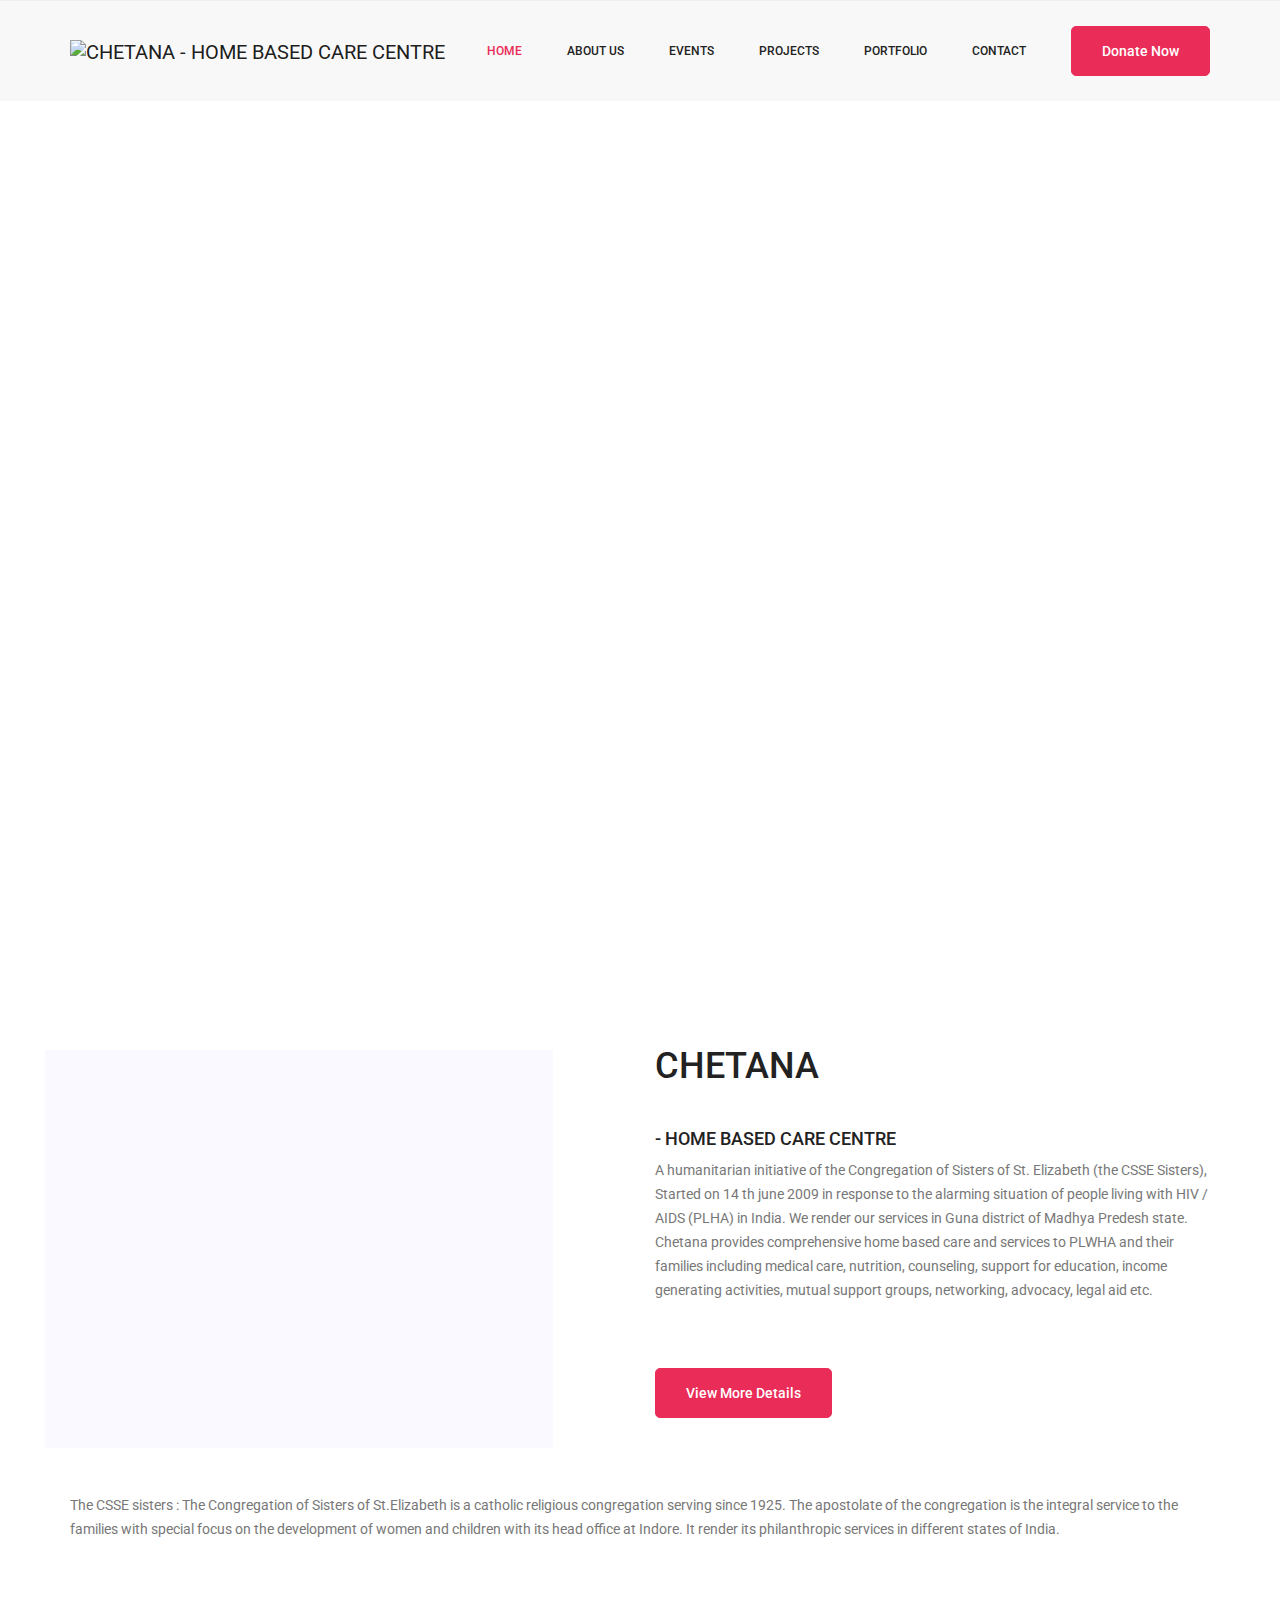
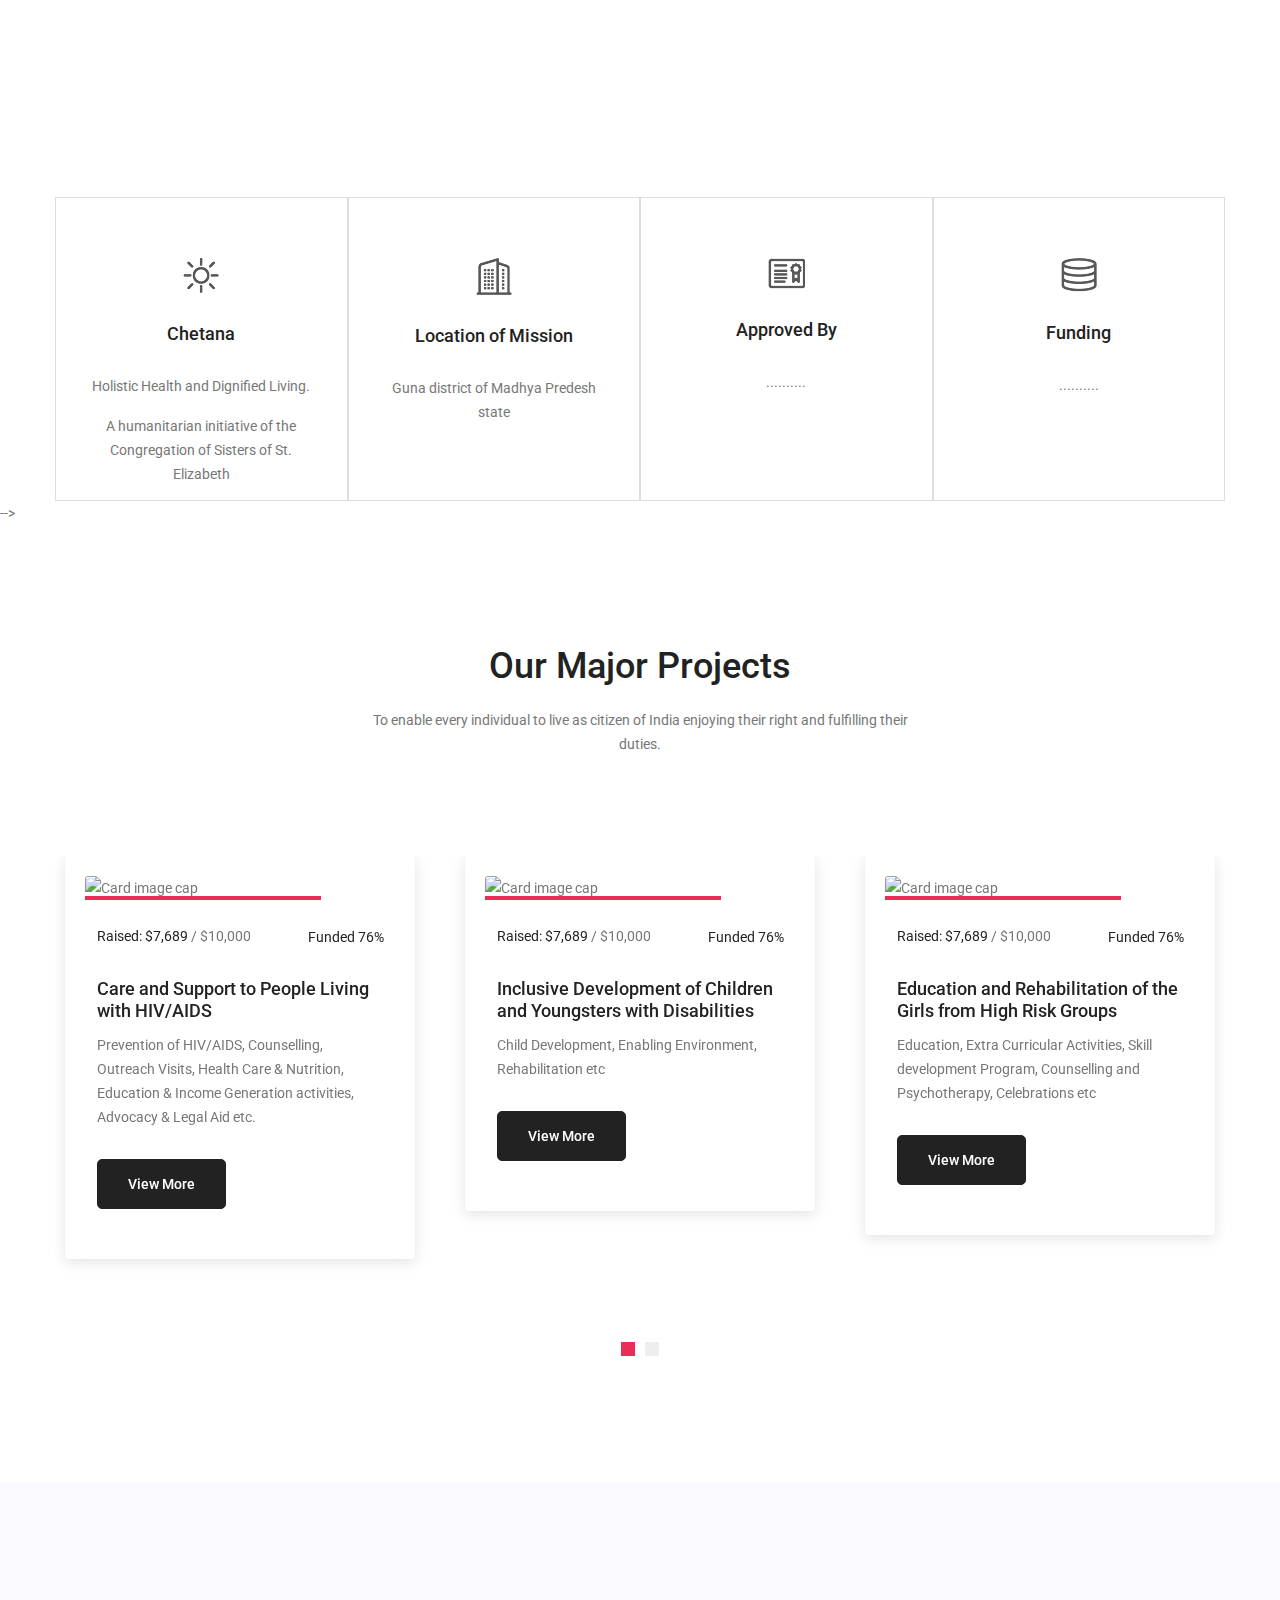
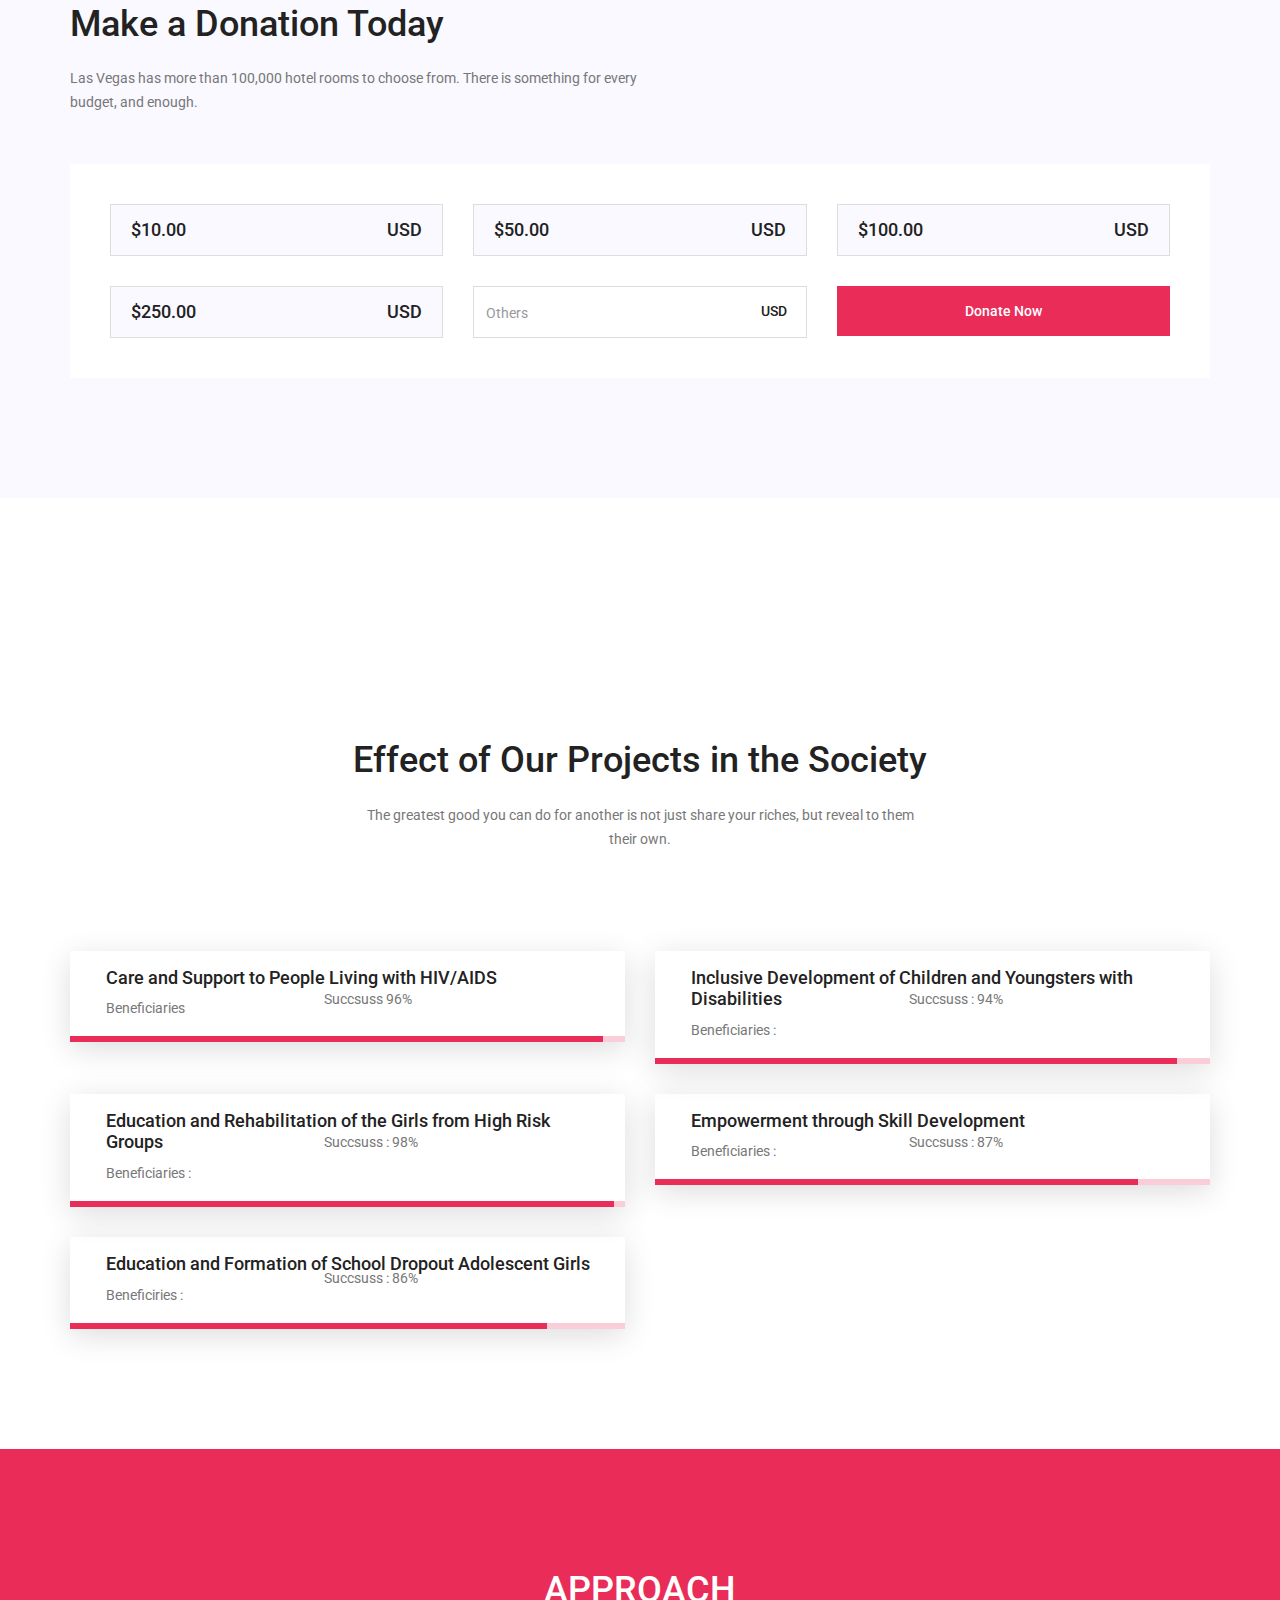
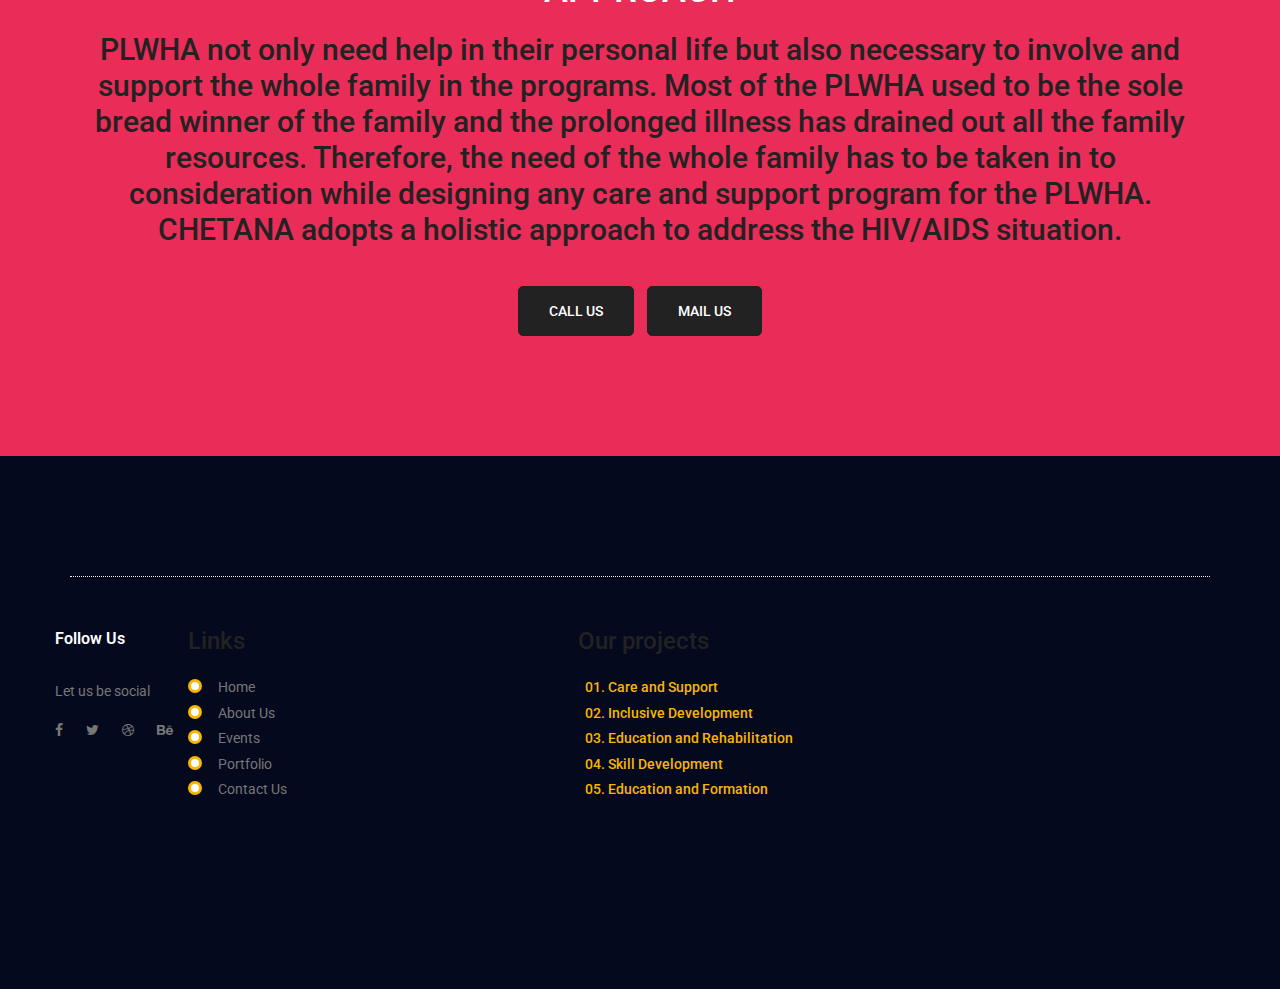
==== index.html @ d950e2f9 "Update index.html" ====
<!doctype html>
<html lang="en">

<head>
	<!-- Required meta tags -->
	<meta charset="utf-8">
	<meta name="viewport" content="width=device-width, initial-scale=1, shrink-to-fit=no">
	<link rel="icon" href="img/logo.jpg" type="image/png">
	<title>CHETANA - HOME BASED CARE CENTRE</title>
	<!-- Bootstrap CSS -->
	<link rel="stylesheet" href="css/bootstrap.css">
	<link rel="stylesheet" href="vendors/linericon/style.css">
	<link rel="stylesheet" href="css/font-awesome.min.css">
	<link rel="stylesheet" href="vendors/owl-carousel/owl.carousel.min.css">
	<link rel="stylesheet" href="vendors/lightbox/simpleLightbox.css">
	<link rel="stylesheet" href="vendors/nice-select/css/nice-select.css">
	<link rel="stylesheet" href="vendors/animate-css/animate.css">
	<link rel="stylesheet" href="vendors/jquery-ui/jquery-ui.css">
	<!-- main css -->
	<link rel="stylesheet" href="css/style.css">
	<link rel="stylesheet" href="css/responsive.css">
</head>

<body>


	<!--================Header Menu Area =================-->
	<header class="header_area">
		<div class="main_menu">
			<nav class="navbar navbar-expand-lg navbar-light">
				<div class="container">
					<!-- Brand and toggle get grouped for better mobile display -->
					<a class="navbar-brand logo_h" href="index.html">
						<img src="img/logo.jpg" alt="CHETANA - HOME BASED CARE CENTRE">
					</a>
					<button class="navbar-toggler" type="button" data-toggle="collapse" data-target="#navbarSupportedContent" aria-controls="navbarSupportedContent"
					 aria-expanded="false" aria-label="Toggle navigation">
						<span class="icon-bar"></span>
						<span class="icon-bar"></span>
						<span class="icon-bar"></span>
					</button>
					<!-- Collect the nav links, forms, and other content for toggling -->
					<div class="collapse navbar-collapse offset" id="navbarSupportedContent">
						<div class="row ml-0 w-100">
							<div class="col-lg-12 pr-0">
								<ul class="nav navbar-nav center_nav pull-right">
									<li class="nav-item active">
										<a class="nav-link" href="index.html">home</a>
									</li>
									<li class="nav-item ">
										<a class="nav-link" href="about.html">about us</a>
									</li>
									<li class="nav-item ">
										<a class="nav-link" href="events.html">events</a>
									</li>
									<li class="nav-item submenu dropdown">
										<a href="#" class="nav-link dropdown-toggle" data-toggle="dropdown" role="button" aria-haspopup="true" aria-expanded="false">Projects</a>
										<ul class="dropdown-menu">
											<li class="nav-item">
												<a class="nav-link" href="project1.html">Care and Support</a>
											</li>
											<li class="nav-item">
												<a class="nav-link" href="project2.html">Inclusive Development</a>
											</li>
											<li class="nav-item">
												<a class="nav-link" href="project3.html">Education and Rehabilitation</a>
											</li>
											<li class="nav-item">
												<a class="nav-link" href="project4.html">Skill Development</a>
											</li>
											<li class="nav-item">
												<a class="nav-link" href="project5.html">Education and Formation</a>
											</li>
										</ul>
									</li>
									<li class="nav-item">
										<a class="nav-link" href="gallery.html">portfolio</a>
									</li>
									<li class="nav-item">
										<a class="nav-link" href="contact.html">Contact</a>
									</li>
									<li class="nav-item">
										<a class="main_btn" href="donation.html">donate now</a>
									</li>
								</ul>
							</div>
						</div>
					</div>
				</div>
			</nav>
		</div>
	</header>
	<!--================Header Menu Area =================-->
	
	
	<!--================ Home Banner Area =================-->
    <section class="home_banner_area">
        
    </section>
    <!--================ End Home Banner Area =================-->

	
	
	
		<!--================ Start About Us Section =================-->
	<section class="about_us section_gap">
		<div class="container">
			<div class="row">
				<div class="col-lg-5">
					<div class="about_img">
						<img class="img-fluid" src="img/about-us.jpg" alt="">
					</div>
				</div>

				<div class="offset-lg-1 col-lg-6">
					<div class="content_wrapper">
						<h1>CHETANA</h1>
						<h4> - HOME BASED CARE CENTRE </h4>
						<p> A humanitarian initiative of the Congregation of Sisters of St. Elizabeth (the CSSE Sisters), Started on 14 th june 2009 in response to the alarming situation of people living with HIV / AIDS (PLHA) in India. We render our services in Guna district of Madhya Predesh state. Chetana provides comprehensive home based care and services to PLWHA and their families including medical care, nutrition, counseling, support for education, income generating activities, mutual support groups, networking, advocacy, legal aid etc.</p>
						<a href="#" class="main_btn">view more details</a>
					</div>
				</div>
			</div>

			<div class="row">
				<div class="col-lg-12">
					<div class="bottom_para">
						<p>The CSSE sisters : The Congregation of Sisters of St.Elizabeth is a catholic religious congregation serving since 1925. The apostolate of the congregation is the integral service to the families with special focus on the development of women and children with its head office at Indore. It render its philanthropic services in different states of India.</p>
					</div>
				</div>
			</div>
		</div>
	</section>
	<!--================ End About Us Area =================-->
	
	
	
	
<!--	


	<!--================ Start important-points section =================-->
	<section class="donation_details pad_top">
		<div class="container">
			<div class="row">
				<div class="col-lg-3 col-md-6 single_donation_box">
					<img src="img/icons/home1.png" alt="">
					<h4>Chetana</h4>
					<p> Holistic Health and Dignified Living. </p>
						
					<p> A humanitarian initiative of the Congregation of Sisters of St. Elizabeth </p>
				</div>
				<div class="col-lg-3 col-md-6 single_donation_box">
					<img src="img/icons/home3.png" alt="">
					<h4>Location of Mission </h4>
					<p>
						
						Guna district of Madhya Predesh state
					</p>
				</div>
				<div class="col-lg-3 col-md-6 single_donation_box">
					<img src="img/icons/home4.png" alt="">
					<h4>Approved By</h4>
					<p>
						..........
					</p>
				</div>
				<div class="col-lg-3 col-md-6 single_donation_box">
					<img src="img/icons/home2.png" alt="">
					<h4>Funding</h4>
					<p>
						..........
					</p>
				</div>
				
				
			</div>
		</div>
	</section>
	<!--================ End important-points section =================-->
	
	
	
	
-->	
	
	
	

	<!--================ Start Our Major Cause section =================-->
	<section class="our_major_cause section_gap">
		<div class="container">
			<div class="row justify-content-center section-title-wrap">
				<div class="col-lg-12">
					<h1>Our Major Projects</h1>
					<p> To enable every individual to live as citizen of India enjoying their right and fulfilling their duties.</p>
				</div>
			</div>

			<div class="row">
				<div id="our-major-cause" class="owl-carousel">
					<div class="card">
						<div class="card-body">
							<figure>
								<img class="card-img-top img-fluid" src="img/donation/d1.jpg" alt="Card image cap">
							</figure>
							<div class="progress">
								<div class="progress-bar" role="progressbar" aria-valuenow="76" aria-valuemin="0" aria-valuemax="100" style="width: 76%;">
									<span>Funded 76%</span>
								</div>
							</div>
							<div class="card_inner_body">
								<div class="card-body-top">
									<span>Raised: $7,689</span> / $10,000
								</div>
								<h4 class="card-title">Care and Support to People Living with HIV/AIDS</h4>
								<p class="card-text">Prevention of HIV/AIDS, Counselling, Outreach Visits, Health Care & Nutrition, Education & Income Generation activities, Advocacy & Legal Aid etc.</p>
								<a href="project1.html" class="main_btn2">View more</a>
							</div>
						</div>
					</div>

					<div class="card">
						<div class="card-body">
							<figure>
								<img class="card-img-top img-fluid" src="img/donation/d2.jpg" alt="Card image cap">
							</figure>
							<div class="progress">
								<div class="progress-bar" role="progressbar" aria-valuenow="76" aria-valuemin="0" aria-valuemax="100" style="width: 76%;">
									<span>Funded 76%</span>
								</div>
							</div>
							<div class="card_inner_body">
								<div class="card-body-top">
									<span>Raised: $7,689</span> / $10,000
								</div>
								<h4 class="card-title">Inclusive Development of Children and Youngsters with Disabilities</h4>
								<p class="card-text">Child Development, Enabling Environment, Rehabilitation etc</p>
								<a href="project2.html" class="main_btn2">View more</a>
							</div>
						</div>
					</div>

					<div class="card">
						<div class="card-body">
							<figure>
								<img class="card-img-top img-fluid" src="img/donation/d3.jpg" alt="Card image cap">
							</figure>
							<div class="progress">
								<div class="progress-bar" role="progressbar" aria-valuenow="76" aria-valuemin="0" aria-valuemax="100" style="width: 76%;">
									<span>Funded 76%</span>
								</div>
							</div>
							<div class="card_inner_body">
								<div class="card-body-top">
									<span>Raised: $7,689</span> / $10,000
								</div>
								<h4 class="card-title">Education and Rehabilitation of the Girls from High Risk Groups</h4>
								<p class="card-text">Education, Extra Curricular Activities, Skill development Program, Counselling and Psychotherapy, Celebrations etc</p>
								<a href="project3.html" class="main_btn2">View more</a>
							</div>
						</div>
					</div>

					<div class="card">
						<div class="card-body">
							<figure>
								<img class="card-img-top img-fluid" src="img/donation/d2.jpg" alt="Card image cap">
							</figure>
							<div class="progress">
								<div class="progress-bar" role="progressbar" aria-valuenow="76" aria-valuemin="0" aria-valuemax="100" style="width: 76%;">
									<span>Funded 76%</span>
								</div>
							</div>
							<div class="card_inner_body">
								<div class="card-body-top">
									<span>Raised: $7,689</span> / $10,000
								</div>
								<h4 class="card-title">Empowerment through Skill Development</h4>
								<p class="card-text">Garments Stitching, Non-woven Shopping Bag Making</p>
								<a href="project4.html" class="main_btn2">View more</a>
							</div>
						</div>
					</div>

					<div class="card">
						<div class="card-body">
							<figure>
								<img class="card-img-top img-fluid" src="img/donation/d3.jpg" alt="Card image cap">
							</figure>
							<div class="progress">
								<div class="progress-bar" role="progressbar" aria-valuenow="76" aria-valuemin="0" aria-valuemax="100" style="width: 76%;">
									<span>Funded 76%</span>
								</div>
							</div>
							<div class="card_inner_body">
								<div class="card-body-top">
									<span>Raised: $7,689</span> / $10,000
								</div>
								<h4 class="card-title"> Education and Formation of School Dropout Adolescent Girls</h4>
								<p class="card-text">Academic Education, Preparing for High School Certificate Examination, Education on Sexual and Reproductive Health etc.</p>
								<a href="project5.html" class="main_btn2">View more</a>
							</div>
						</div>
					</div>

				</div>
			</div>
		</div>
	</section>
	<!--================ Ens Our Major Cause section =================-->

	<!--================ Start Make Donation Area =================-->
	<section class="make_donation section_gap">
		<div class="container">
			<div class="row justify-content-start section-title-wrap">
				<div class="col-lg-12">
					<h1>Make a Donation Today</h1>
					<p>
						Las Vegas has more than 100,000 hotel rooms to choose from. There is something for every budget, and enough.
					</p>
				</div>
			</div>

			<div class="donate_now_wrapper">
				<form>
					<div class="row">
						<div class="col-lg-4">
							<div class="donate_box mb-30">
								<div class="form-check">
									<input type="radio" class="form-check-input" name="donation" id="ten_doller">
									<label class="form-check-label d-flex justify-content-between" for="ten_doller">
										<div class="label_text">
											$10.00
										</div>
										<div class="label_text">
											USD
										</div>
									</label>
								</div>
							</div>
						</div>

						<div class="col-lg-4">
							<div class="donate_box mb-30">
								<div class="form-check">
									<input type="radio" class="form-check-input" name="donation" id="fifty_doller">
									<label class="form-check-label d-flex justify-content-between" for="fifty_doller">
										<div class="label_text">
											$50.00
										</div>
										<div class="label_text">
											USD
										</div>
									</label>
								</div>
							</div>
						</div>

						<div class="col-lg-4">
							<div class="donate_box mb-30">
								<div class="form-check">
									<input type="radio" class="form-check-input" name="donation" id="hundred_doller">
									<label class="form-check-label d-flex justify-content-between" for="hundred_doller">
										<div class="label_text">
											$100.00
										</div>
										<div class="label_text">
											USD
										</div>
									</label>
								</div>
							</div>
						</div>

						<div class="col-lg-4">
							<div class="donate_box">
								<div class="form-check">
									<input type="radio" class="form-check-input" name="donation" id="two_fifty__doller">
									<label class="form-check-label d-flex justify-content-between" for="two_fifty__doller">
										<div class="label_text">
											$250.00
										</div>
										<div class="label_text">
											USD
										</div>
									</label>
								</div>
							</div>
						</div>

						<div class="col-lg-4">
							<div class="donate_box">
								<div class="form-group">
									<input type="text" placeholder="Others" onfocus="this.placeholder = ''" onblur="this.placeholder = 'Others'" class="form-control">
									<span class="fs-14">USD</span>
								</div>
							</div>
						</div>

						<div class="col-lg-4">
							<div class="donate_box">
								<button type="submit" class="main_btn w-100">donate now</button>
							</div>
						</div>
					</div>
				</form>
			</div>
		</div>
	</section>
	<!--================ End Make Donation Area =================-->

	<!--================ Start Clients Logo Area =================-->
	<section class="clients_logo_area section_gap">
		<div class="container">
			<div class="clients_slider owl-carousel">
				<div class="item">
					<img src="img/clients-logo/c-logo-1.png" alt="">
				</div>
				<div class="item">
					<img src="img/clients-logo/c-logo-2.png" alt="">
				</div>
				<div class="item">
					<img src="img/clients-logo/c-logo-3.png" alt="">
				</div>
				<div class="item">
					<img src="img/clients-logo/c-logo-4.png" alt="">
				</div>
				<div class="item">
					<img src="img/clients-logo/c-logo-5.png" alt="">
				</div>
			</div>
		</div>
	</section>
	<!--================ End Clients Logo Area =================-->

	<!--================ Support Campaign Area =================-->
	<section class="support_campaign pad_bottom">
		<div class="container">
			<div class="row justify-content-center section-title-wrap">
				<div class="col-lg-12">
					<h1>Effect of Our Projects in the Society</h1>
					<p>
						The greatest good you can do for another is not just share your riches, but reveal to them their own.
					</p>
				</div>
			</div>

			<div class="row">
				<div class="col-lg-6 mb-30">
					<div class="campaign_box">
						<div class="camppaign d-flex">
							<div class="img-box">
								<img class="img-fluid" src="img/donation/sc1.jpg" alt="">
							</div>

							<div>
								<h4> Care and Support to People Living with HIV/AIDS</h4>
								<span>Beneficiaries</span>
							</div>
						</div>

						<div class="progress">
							<div class="progress-bar" role="progressbar" aria-valuenow="96" aria-valuemin="0" aria-valuemax="100" style="width: 96%;">
								<span>Succsuss 96%</span>
							</div>
						</div>
					</div>
				</div>

				<div class="col-lg-6 mb-30">
					<div class="campaign_box">
						<div class="camppaign d-flex">
							<div class="img-box">
								<img class="img-fluid" src="img/donation/sc1.jpg" alt="">
							</div>

							<div>
								<h4>Inclusive Development of Children and Youngsters with Disabilities</h4>
								<span>Beneficiaries : </span>
							</div>
						</div>

						<div class="progress">
							<div class="progress-bar" role="progressbar" aria-valuenow="94" aria-valuemin="0" aria-valuemax="100" style="width: 94%;">
								<span>Succsuss : 94%</span>
							</div>
						</div>
					</div>
				</div>

				<div class="col-lg-6 mb-30">
					<div class="campaign_box">
						<div class="camppaign d-flex">
							<div class="img-box">
								<img class="img-fluid" src="img/donation/sc1.jpg" alt="">
							</div>

							<div>
								<h4> Education and Rehabilitation of the Girls from High Risk Groups</h4>
								<span>Beneficiaries : </span>
							</div>
						</div>

						<div class="progress">
							<div class="progress-bar" role="progressbar" aria-valuenow="98" aria-valuemin="0" aria-valuemax="100" style="width: 98%;">
								<span>Succsuss : 98%</span>
							</div>
						</div>
					</div>
				</div>

				<div class="col-lg-6 mb-30">
					<div class="campaign_box">
						<div class="camppaign d-flex">
							<div class="img-box">
								<img class="img-fluid" src="img/donation/sc1.jpg" alt="">
							</div>

							<div>
								<h4>Empowerment through Skill Development</h4>
								<span>Beneficiaries : </span>
							</div>
						</div>

						<div class="progress">
							<div class="progress-bar" role="progressbar" aria-valuenow="87" aria-valuemin="0" aria-valuemax="100" style="width: 87%;">
								<span>Succsuss : 87%</span>
							</div>
						</div>
					</div>
				</div>

				<div class="col-lg-6">
					<div class="campaign_box">
						<div class="camppaign d-flex">
							<div class="img-box">
								<img class="img-fluid" src="img/donation/sc1.jpg" alt="">
							</div>

							<div>
								<h4>Education and Formation of School Dropout Adolescent Girls</h4>
								<span>Beneficiries : </span>
							</div>
						</div>

						<div class="progress">
							<div class="progress-bar" role="progressbar" aria-valuenow="86" aria-valuemin="0" aria-valuemax="100" style="width: 86%;">
								<span>Succsuss : 86%</span>
							</div>
						</div>
					</div>
				</div>

				
			</div>
		</div>
	</section>
	<!--================ End Support Campaing Area =================-->

	<!--================ Start Experience Area =================-->
	<section class="experience_donation section_gap">
		<div class="container">
			<div class="row align-items-center justify-content-center">
				<div class="col-lg-12">
					<h1>APPROACH</h1>
					<h2>PLWHA not only need help in their personal life but also necessary to involve and support the whole family in the programs. Most of the PLWHA used to be the sole bread winner of the family and the prolonged illness has drained out all the family resources. Therefore, the need of the whole family has to be taken in to consideration while designing any care and support program for the PLWHA. CHETANA adopts a holistic approach to address the HIV/AIDS situation.</h2>
					<a href="tel://+917542224121" class="main_btn2 mr-10">CALL US</a>
					<a href="https://mail.google.com/mail/u/0/#inbox?compose=GTvVlcRwPxNtxpBFTHNcwwHHCzhjWhGSPmxNlHPHXwjPZkJdcCmKRbksMxdnGbtwwKLlNbVszBpDr" class="main_btn2">MAIL US</a>
				</div>
			</div>
		</div>
	</section>
	<!--================ End Experience Area =================-->

	<!--================ Start Footer Area  =================-->
	<footer class="footer-area section_gap">
		<div class="container">
			
			
			
			<div class="section-top-border">
				<div class="row">
					<div class="single-footer-widget f_social_wd">
						<h6 class="footer_title">Follow Us</h6>
						<p>Let us be social</p>
						<div class="f_social">
							<a href="#">
								<i class="fa fa-facebook"></i>
							</a>
							<a href="#">
								<i class="fa fa-twitter"></i>
							</a>
							<a href="#">
								<i class="fa fa-dribbble"></i>
							</a>
							<a href="#">
								<i class="fa fa-behance"></i>
							</a>
						</div>
					</div>
					<div class="col-lg-4 col-sm-6 mt-sm-30 typo-sec">
						<h3 class="mb-20 title_color">Links</h3>
						<div class="">
							<ul class="unordered-list">
								<li>Home</li>
								<li>About Us</li>
								<li>Events</li>
								
								<li>Portfolio</li>
								<li>Contact Us</li>
								
							</ul>
						</div>
					</div>
					<div class="col-lg-4 col-sm-6 mt-sm-30 typo-sec">
						<h3 class="mb-20 title_color">Our projects</h3>
						<div class="">
							<ol class="ordered-list">
								<li>
									Care and Support
								</li>
								<li>
									Inclusive Development
								</li>
								<li>
									Education and Rehabilitation
								</li>
								<li>
									Skill Development
								</li>
								<li>
									Education and Formation
								</li>
								
							</ol>
						</div>
					</div>
				</div>
			</div>
			
			
			
			
			
			
			
	</footer>
	<!--================ End Footer Area  =================-->



	<!-- Optional JavaScript -->
	<!-- jQuery first, then Popper.js, then Bootstrap JS -->
	<script src="js/jquery-3.2.1.min.js"></script>
	<script src="js/popper.js"></script>
	<script src="js/bootstrap.min.js"></script>
	<!-- <script src="vendors/lightbox/simpleLightbox.min.js"></script> -->
	<script src="vendors/nice-select/js/jquery.nice-select.min.js"></script>
	<!-- <script src="vendors/isotope/imagesloaded.pkgd.min.js"></script> -->
	<script src="vendors/isotope/isotope-min.js"></script>
	<script src="vendors/owl-carousel/owl.carousel.min.js"></script>
	<script src="js/jquery.ajaxchimp.min.js"></script>
	<!-- <script src="vendors/counter-up/jquery.waypoints.min.js"></script> -->
	<!-- <script src="vendors/flipclock/timer.js"></script> -->
	<!-- <script src="vendors/counter-up/jquery.counterup.js"></script> -->
	<script src="js/mail-script.js"></script>
	<script src="js/custom.js"></script>
</body>

</html>
---- vendors/linericon/style.css ----
@font-face {
	font-family: 'Linearicons-Free';
	src:url('fonts/Linearicons-Free.eot?w118d');
	src:url('fonts/Linearicons-Free.eot?#iefixw118d') format('embedded-opentype'),
		url('fonts/Linearicons-Free.woff2?w118d') format('woff2'),
		url('fonts/Linearicons-Free.woff?w118d') format('woff'),
		url('fonts/Linearicons-Free.ttf?w118d') format('truetype'),
		url('fonts/Linearicons-Free.svg?w118d#Linearicons-Free') format('svg');
	font-weight: normal;
	font-style: normal;
}

.lnr {
	font-family: 'Linearicons-Free';
	speak: none;
	font-style: normal;
	font-weight: normal;
	font-variant: normal;
	text-transform: none;
	line-height: 1;

	/* Better Font Rendering =========== */
	-webkit-font-smoothing: antialiased;
	-moz-osx-font-smoothing: grayscale;
}

.lnr-home:before {
	content: "\e800";
}
.lnr-apartment:before {
	content: "\e801";
}
.lnr-pencil:before {
	content: "\e802";
}
.lnr-magic-wand:before {
	content: "\e803";
}
.lnr-drop:before {
	content: "\e804";
}
.lnr-lighter:before {
	content: "\e805";
}
.lnr-poop:before {
	content: "\e806";
}
.lnr-sun:before {
	content: "\e807";
}
.lnr-moon:before {
	content: "\e808";
}
.lnr-cloud:before {
	content: "\e809";
}
.lnr-cloud-upload:before {
	content: "\e80a";
}
.lnr-cloud-download:before {
	content: "\e80b";
}
.lnr-cloud-sync:before {
	content: "\e80c";
}
.lnr-cloud-check:before {
	content: "\e80d";
}
.lnr-database:before {
	content: "\e80e";
}
.lnr-lock:before {
	content: "\e80f";
}
.lnr-cog:before {
	content: "\e810";
}
.lnr-trash:before {
	content: "\e811";
}
.lnr-dice:before {
	content: "\e812";
}
.lnr-heart:before {
	content: "\e813";
}
.lnr-star:before {
	content: "\e814";
}
.lnr-star-half:before {
	content: "\e815";
}
.lnr-star-empty:before {
	content: "\e816";
}
.lnr-flag:before {
	content: "\e817";
}
.lnr-envelope:before {
	content: "\e818";
}
.lnr-paperclip:before {
	content: "\e819";
}
.lnr-inbox:before {
	content: "\e81a";
}
.lnr-eye:before {
	content: "\e81b";
}
.lnr-printer:before {
	content: "\e81c";
}
.lnr-file-empty:before {
	content: "\e81d";
}
.lnr-file-add:before {
	content: "\e81e";
}
.lnr-enter:before {
	content: "\e81f";
}
.lnr-exit:before {
	content: "\e820";
}
.lnr-graduation-hat:before {
	content: "\e821";
}
.lnr-license:before {
	content: "\e822";
}
.lnr-music-note:before {
	content: "\e823";
}
.lnr-film-play:before {
	content: "\e824";
}
.lnr-camera-video:before {
	content: "\e825";
}
.lnr-camera:before {
	content: "\e826";
}
.lnr-picture:before {
	content: "\e827";
}
.lnr-book:before {
	content: "\e828";
}
.lnr-bookmark:before {
	content: "\e829";
}
.lnr-user:before {
	content: "\e82a";
}
.lnr-users:before {
	content: "\e82b";
}
.lnr-shirt:before {
	content: "\e82c";
}
.lnr-store:before {
	content: "\e82d";
}
.lnr-cart:before {
	content: "\e82e";
}
.lnr-tag:before {
	content: "\e82f";
}
.lnr-phone-handset:before {
	content: "\e830";
}
.lnr-phone:before {
	content: "\e831";
}
.lnr-pushpin:before {
	content: "\e832";
}
.lnr-map-marker:before {
	content: "\e833";
}
.lnr-map:before {
	content: "\e834";
}
.lnr-location:before {
	content: "\e835";
}
.lnr-calendar-full:before {
	content: "\e836";
}
.lnr-keyboard:before {
	content: "\e837";
}
.lnr-spell-check:before {
	content: "\e838";
}
.lnr-screen:before {
	content: "\e839";
}
.lnr-smartphone:before {
	content: "\e83a";
}
.lnr-tablet:before {
	content: "\e83b";
}
.lnr-laptop:before {
	content: "\e83c";
}
.lnr-laptop-phone:before {
	content: "\e83d";
}
.lnr-power-switch:before {
	content: "\e83e";
}
.lnr-bubble:before {
	content: "\e83f";
}
.lnr-heart-pulse:before {
	content: "\e840";
}
.lnr-construction:before {
	content: "\e841";
}
.lnr-pie-chart:before {
	content: "\e842";
}
.lnr-chart-bars:before {
	content: "\e843";
}
.lnr-gift:before {
	content: "\e844";
}
.lnr-diamond:before {
	content: "\e845";
}
.lnr-linearicons:before {
	content: "\e846";
}
.lnr-dinner:before {
	content: "\e847";
}
.lnr-coffee-cup:before {
	content: "\e848";
}
.lnr-leaf:before {
	content: "\e849";
}
.lnr-paw:before {
	content: "\e84a";
}
.lnr-rocket:before {
	content: "\e84b";
}
.lnr-briefcase:before {
	content: "\e84c";
}
.lnr-bus:before {
	content: "\e84d";
}
.lnr-car:before {
	content: "\e84e";
}
.lnr-train:before {
	content: "\e84f";
}
.lnr-bicycle:before {
	content: "\e850";
}
.lnr-wheelchair:before {
	content: "\e851";
}
.lnr-select:before {
	content: "\e852";
}
.lnr-earth:before {
	content: "\e853";
}
.lnr-smile:before {
	content: "\e854";
}
.lnr-sad:before {
	content: "\e855";
}
.lnr-neutral:before {
	content: "\e856";
}
.lnr-mustache:before {
	content: "\e857";
}
.lnr-alarm:before {
	content: "\e858";
}
.lnr-bullhorn:before {
	content: "\e859";
}
.lnr-volume-high:before {
	content: "\e85a";
}
.lnr-volume-medium:before {
	content: "\e85b";
}
.lnr-volume-low:before {
	content: "\e85c";
}
.lnr-volume:before {
	content: "\e85d";
}
.lnr-mic:before {
	content: "\e85e";
}
.lnr-hourglass:before {
	content: "\e85f";
}
.lnr-undo:before {
	content: "\e860";
}
.lnr-redo:before {
	content: "\e861";
}
.lnr-sync:before {
	content: "\e862";
}
.lnr-history:before {
	content: "\e863";
}
.lnr-clock:before {
	content: "\e864";
}
.lnr-download:before {
	content: "\e865";
}
.lnr-upload:before {
	content: "\e866";
}
.lnr-enter-down:before {
	content: "\e867";
}
.lnr-exit-up:before {
	content: "\e868";
}
.lnr-bug:before {
	content: "\e869";
}
.lnr-code:before {
	content: "\e86a";
}
.lnr-link:before {
	content: "\e86b";
}
.lnr-unlink:before {
	content: "\e86c";
}
.lnr-thumbs-up:before {
	content: "\e86d";
}
.lnr-thumbs-down:before {
	content: "\e86e";
}
.lnr-magnifier:before {
	content: "\e86f";
}
.lnr-cross:before {
	content: "\e870";
}
.lnr-menu:before {
	content: "\e871";
}
.lnr-list:before {
	content: "\e872";
}
.lnr-chevron-up:before {
	content: "\e873";
}
.lnr-chevron-down:before {
	content: "\e874";
}
.lnr-chevron-left:before {
	content: "\e875";
}
.lnr-chevron-right:before {
	content: "\e876";
}
.lnr-arrow-up:before {
	content: "\e877";
}
.lnr-arrow-down:before {
	content: "\e878";
}
.lnr-arrow-left:before {
	content: "\e879";
}
.lnr-arrow-right:before {
	content: "\e87a";
}
.lnr-move:before {
	content: "\e87b";
}
.lnr-warning:before {
	content: "\e87c";
}
.lnr-question-circle:before {
	content: "\e87d";
}
.lnr-menu-circle:before {
	content: "\e87e";
}
.lnr-checkmark-circle:before {
	content: "\e87f";
}
.lnr-cross-circle:before {
	content: "\e880";
}
.lnr-plus-circle:before {
	content: "\e881";
}
.lnr-circle-minus:before {
	content: "\e882";
}
.lnr-arrow-up-circle:before {
	content: "\e883";
}
.lnr-arrow-down-circle:before {
	content: "\e884";
}
.lnr-arrow-left-circle:before {
	content: "\e885";
}
.lnr-arrow-right-circle:before {
	content: "\e886";
}
.lnr-chevron-up-circle:before {
	content: "\e887";
}
.lnr-chevron-down-circle:before {
	content: "\e888";
}
.lnr-chevron-left-circle:before {
	content: "\e889";
}
.lnr-chevron-right-circle:before {
	content: "\e88a";
}
.lnr-crop:before {
	content: "\e88b";
}
.lnr-frame-expand:before {
	content: "\e88c";
}
.lnr-frame-contract:before {
	content: "\e88d";
}
.lnr-layers:before {
	content: "\e88e";
}
.lnr-funnel:before {
	content: "\e88f";
}
.lnr-text-format:before {
	content: "\e890";
}
.lnr-text-format-remove:before {
	content: "\e891";
}
.lnr-text-size:before {
	content: "\e892";
}
.lnr-bold:before {
	content: "\e893";
}
.lnr-italic:before {
	content: "\e894";
}
.lnr-underline:before {
	content: "\e895";
}
.lnr-strikethrough:before {
	content: "\e896";
}
.lnr-highlight:before {
	content: "\e897";
}
.lnr-text-align-left:before {
	content: "\e898";
}
.lnr-text-align-center:before {
	content: "\e899";
}
.lnr-text-align-right:before {
	content: "\e89a";
}
.lnr-text-align-justify:before {
	content: "\e89b";
}
.lnr-line-spacing:before {
	content: "\e89c";
}
.lnr-indent-increase:before {
	content: "\e89d";
}
.lnr-indent-decrease:before {
	content: "\e89e";
}
.lnr-pilcrow:before {
	content: "\e89f";
}
.lnr-direction-ltr:before {
	content: "\e8a0";
}
.lnr-direction-rtl:before {
	content: "\e8a1";
}
.lnr-page-break:before {
	content: "\e8a2";
}
.lnr-sort-alpha-asc:before {
	content: "\e8a3";
}
.lnr-sort-amount-asc:before {
	content: "\e8a4";
}
.lnr-hand:before {
	content: "\e8a5";
}
.lnr-pointer-up:before {
	content: "\e8a6";
}
.lnr-pointer-right:before {
	content: "\e8a7";
}
.lnr-pointer-down:before {
	content: "\e8a8";
}
.lnr-pointer-left:before {
	content: "\e8a9";
}
---- vendors/lightbox/simpleLightbox.css ----
.slbOverlay, .slbWrapOuter, .slbWrap {
  position: fixed;
  top: 0;
  right: 0;
  bottom: 0;
  left: 0;
}

.slbOverlay {
  overflow: hidden;
  z-index: 2000;
  background-color: #000;
  opacity: 0.7;
  filter: alpha(opacity=70);
  -webkit-animation: slbOverlay 0.5s;
  -moz-animation: slbOverlay 0.5s;
  animation: slbOverlay 0.5s;
}

.slbWrapOuter {
  overflow-x: hidden;
  overflow-y: auto;
  z-index: 2010;
}

.slbWrap {
  position: absolute;
  text-align: center;
}

.slbWrap:before {
  content: "";
  display: inline-block;
  height: 100%;
  vertical-align: middle;
}

.slbContentOuter {
  display: inline-block;
  vertical-align: middle;
  margin: 0px auto;
  padding: 0 1em;
  box-sizing: border-box;
  z-index: 2020;
  text-align: left;
  max-width: 100%;
}

.slbContentEl .slbContentOuter {
  padding: 5em 1em;
}

.slbContent {
  position: relative;
}

.slbContentEl .slbContent {
  -webkit-animation: slbEnter 0.3s;
  -moz-animation: slbEnter 0.3s;
  animation: slbEnter 0.3s;
  background-color: #fff;
  box-shadow: 0 0.2em 1em rgba(0, 0, 0, 0.4);
}

.slbImageWrap {
  -webkit-animation: slbEnter 0.3s;
  -moz-animation: slbEnter 0.3s;
  animation: slbEnter 0.3s;
  position: relative;
}

.slbImageWrap:after {
  content: "";
  position: absolute;
  left: 0;
  right: 0;
  top: 5em;
  bottom: 5em;
  display: block;
  z-index: -1;
  box-shadow: 0 0.2em 1em rgba(0, 0, 0, 0.6);
  background-color: #FFF;
}

.slbImage {
  width: auto;
  max-width: 100%;
  height: auto;
  display: block;
  line-height: 0;
  box-sizing: border-box;
  padding: 5em 0;
  margin: 0 auto;
}

.slbCaption {
  display: inline-block;
  max-width: 100%;
  overflow: hidden;
  text-overflow: ellipsis;
  white-space: nowrap;
  word-wrap: normal;
  font-size: 1.4em;
  position: absolute;
  left: 0;
  right: 0;
  bottom: 0;
  padding: 0.71429em 0;
  color: #fff;
  color: rgba(255, 255, 255, 0.7);
  text-align: center;
}

.slbCloseBtn, .slbArrow {
  margin: 0;
  padding: 0;
  border: 0;
  cursor: pointer;
  background: none;
}

.slbCloseBtn::-moz-focus-inner, .slbArrow::-moz-focus-inner {
  padding: 0;
  border: 0;
}

.slbCloseBtn:hover, .slbArrow:hover {
  opacity: 0.5;
}

.slbCloseBtn:active, .slbArrow:active {
  opacity: 0.8;
}

.slbCloseBtn {
  -webkit-animation: slbEnter 0.3s;
  -moz-animation: slbEnter 0.3s;
  animation: slbEnter 0.3s;
  font-size: 3em;
  width: 1.66667em;
  height: 1.66667em;
  line-height: 1.66667em;
  position: absolute;
  right: -0.33333em;
  top: 0;
  color: #fff;
  color: rgba(255, 255, 255, 0.7);
  text-align: center;
    outline: none;
    box-shadow: none;
}

.slbLoading .slbCloseBtn {
  display: none;
}

.slbLoadingText {
  font-size: 1.4em;
  color: #fff;
  color: rgba(255, 255, 255, 0.9);
}

.slbArrows {
  position: fixed;
  top: 50%;
  left: 0;
  right: 0;
}

.slbLoading .slbArrows {
  display: none;
}

.slbArrow {
  position: absolute;
  top: 50%;
  margin-top: -5em;
  width: 5em;
  height: 10em;
  opacity: 0.7;
  text-indent: -999em;
  overflow: hidden;
    outline: none;
    box-shadow: none;
}

.slbArrow:before {
  content: "";
  position: absolute;
  top: 50%;
  left: 50%;
  margin: -0.8em 0 0 -0.8em;
  border: 0.8em solid transparent;
}

.slbArrow.next {
  right: 0;
}

.slbArrow.next:before {
  border-left-color: #fff;
}

.slbArrow.prev {
  left: 0;
}

.slbArrow.prev:before {
  border-right-color: #fff;
}

.slbIframeCont {
  width: 80em;
  height: 0;
  overflow: hidden;
  padding-top: 56.25%;
  margin: 5em 0;
}

.slbIframe {
  position: absolute;
  top: 0;
  left: 0;
  width: 100%;
  height: 100%;
  box-shadow: 0 0.2em 1em rgba(0, 0, 0, 0.6);
  background: #000;
}

@-webkit-keyframes slbOverlay {
  from {
    opacity: 0;
  }
  to {
    opacity: 0.7;
  }
}

@-moz-keyframes slbOverlay {
  from {
    opacity: 0;
  }
  to {
    opacity: 0.7;
  }
}

@keyframes slbOverlay {
  from {
    opacity: 0;
  }
  to {
    opacity: 0.7;
  }
}

@-webkit-keyframes slbEnter {
  from {
    opacity: 0;
    -webkit-transform: translate3d(0, -1em, 0);
  }
  to {
    opacity: 1;
    -webkit-transform: translate3d(0, 0, 0);
  }
}

@-moz-keyframes slbEnter {
  from {
    opacity: 0;
    -moz-transform: translate3d(0, -1em, 0);
  }
  to {
    opacity: 1;
    -moz-transform: translate3d(0, 0, 0);
  }
}

@keyframes slbEnter {
  from {
    opacity: 0;
    -webkit-transform: translate3d(0, -1em, 0);
    -moz-transform: translate3d(0, -1em, 0);
    -ms-transform: translate3d(0, -1em, 0);
    -o-transform: translate3d(0, -1em, 0);
    transform: translate3d(0, -1em, 0);
  }
  to {
    opacity: 1;
    -webkit-transform: translate3d(0, 0, 0);
    -moz-transform: translate3d(0, 0, 0);
    -ms-transform: translate3d(0, 0, 0);
    -o-transform: translate3d(0, 0, 0);
    transform: translate3d(0, 0, 0);
  }
}
---- vendors/nice-select/css/nice-select.css ----
.nice-select {
  -webkit-tap-highlight-color: transparent;
  background-color: #fff;
  border-radius: 5px;
  border: solid 1px #e8e8e8;
  box-sizing: border-box;
  clear: both;
  cursor: pointer;
  display: block;
  float: left;
  font-family: inherit;
  font-size: 14px;
  font-weight: normal;
  height: 42px;
  line-height: 40px;
  outline: none;
  padding-left: 18px;
  padding-right: 30px;
  position: relative;
  text-align: left !important;
  -webkit-transition: all 0.2s ease-in-out;
  transition: all 0.2s ease-in-out;
  -webkit-user-select: none;
     -moz-user-select: none;
      -ms-user-select: none;
          user-select: none;
  white-space: nowrap;
  width: auto; }
  .nice-select:hover {
    border-color: #dbdbdb; }
  .nice-select:active, .nice-select.open, .nice-select:focus {
    border-color: #999; }
  .nice-select:after {
    border-bottom: 2px solid #999;
    border-right: 2px solid #999;
    content: '';
    display: block;
    height: 5px;
    margin-top: -4px;
    pointer-events: none;
    position: absolute;
    right: 12px;
    top: 50%;
    -webkit-transform-origin: 66% 66%;
        -ms-transform-origin: 66% 66%;
            transform-origin: 66% 66%;
    -webkit-transform: rotate(45deg);
        -ms-transform: rotate(45deg);
            transform: rotate(45deg);
    -webkit-transition: all 0.15s ease-in-out;
    transition: all 0.15s ease-in-out;
    width: 5px; }
  .nice-select.open:after {
    -webkit-transform: rotate(-135deg);
        -ms-transform: rotate(-135deg);
            transform: rotate(-135deg); }
  .nice-select.open .list {
    opacity: 1;
    pointer-events: auto;
    -webkit-transform: scale(1) translateY(0);
        -ms-transform: scale(1) translateY(0);
            transform: scale(1) translateY(0); }
  .nice-select.disabled {
    border-color: #ededed;
    color: #999;
    pointer-events: none; }
    .nice-select.disabled:after {
      border-color: #cccccc; }
  .nice-select.wide {
    width: 100%; }
    .nice-select.wide .list {
      left: 0 !important;
      right: 0 !important; }
  .nice-select.right {
    float: right; }
    .nice-select.right .list {
      left: auto;
      right: 0; }
  .nice-select.small {
    font-size: 12px;
    height: 36px;
    line-height: 34px; }
    .nice-select.small:after {
      height: 4px;
      width: 4px; }
    .nice-select.small .option {
      line-height: 34px;
      min-height: 34px; }
  .nice-select .list {
    background-color: #fff;
    border-radius: 5px;
    box-shadow: 0 0 0 1px rgba(68, 68, 68, 0.11);
    box-sizing: border-box;
    margin-top: 4px;
    opacity: 0;
    overflow: hidden;
    padding: 0;
    pointer-events: none;
    position: absolute;
    top: 100%;
    left: 0;
    -webkit-transform-origin: 50% 0;
        -ms-transform-origin: 50% 0;
            transform-origin: 50% 0;
    -webkit-transform: scale(0.75) translateY(-21px);
        -ms-transform: scale(0.75) translateY(-21px);
            transform: scale(0.75) translateY(-21px);
    -webkit-transition: all 0.2s cubic-bezier(0.5, 0, 0, 1.25), opacity 0.15s ease-out;
    transition: all 0.2s cubic-bezier(0.5, 0, 0, 1.25), opacity 0.15s ease-out;
    z-index: 9; }
    .nice-select .list:hover .option:not(:hover) {
      background-color: transparent !important; }
  .nice-select .option {
    cursor: pointer;
    font-weight: 400;
    line-height: 40px;
    list-style: none;
    min-height: 40px;
    outline: none;
    padding-left: 18px;
    padding-right: 29px;
    text-align: left;
    -webkit-transition: all 0.2s;
    transition: all 0.2s; }
    .nice-select .option:hover, .nice-select .option.focus, .nice-select .option.selected.focus {
      background-color: #f6f6f6; }
    .nice-select .option.selected {
      font-weight: bold; }
    .nice-select .option.disabled {
      background-color: transparent;
      color: #999;
      cursor: default; }

.no-csspointerevents .nice-select .list {
  display: none; }

.no-csspointerevents .nice-select.open .list {
  display: block; }
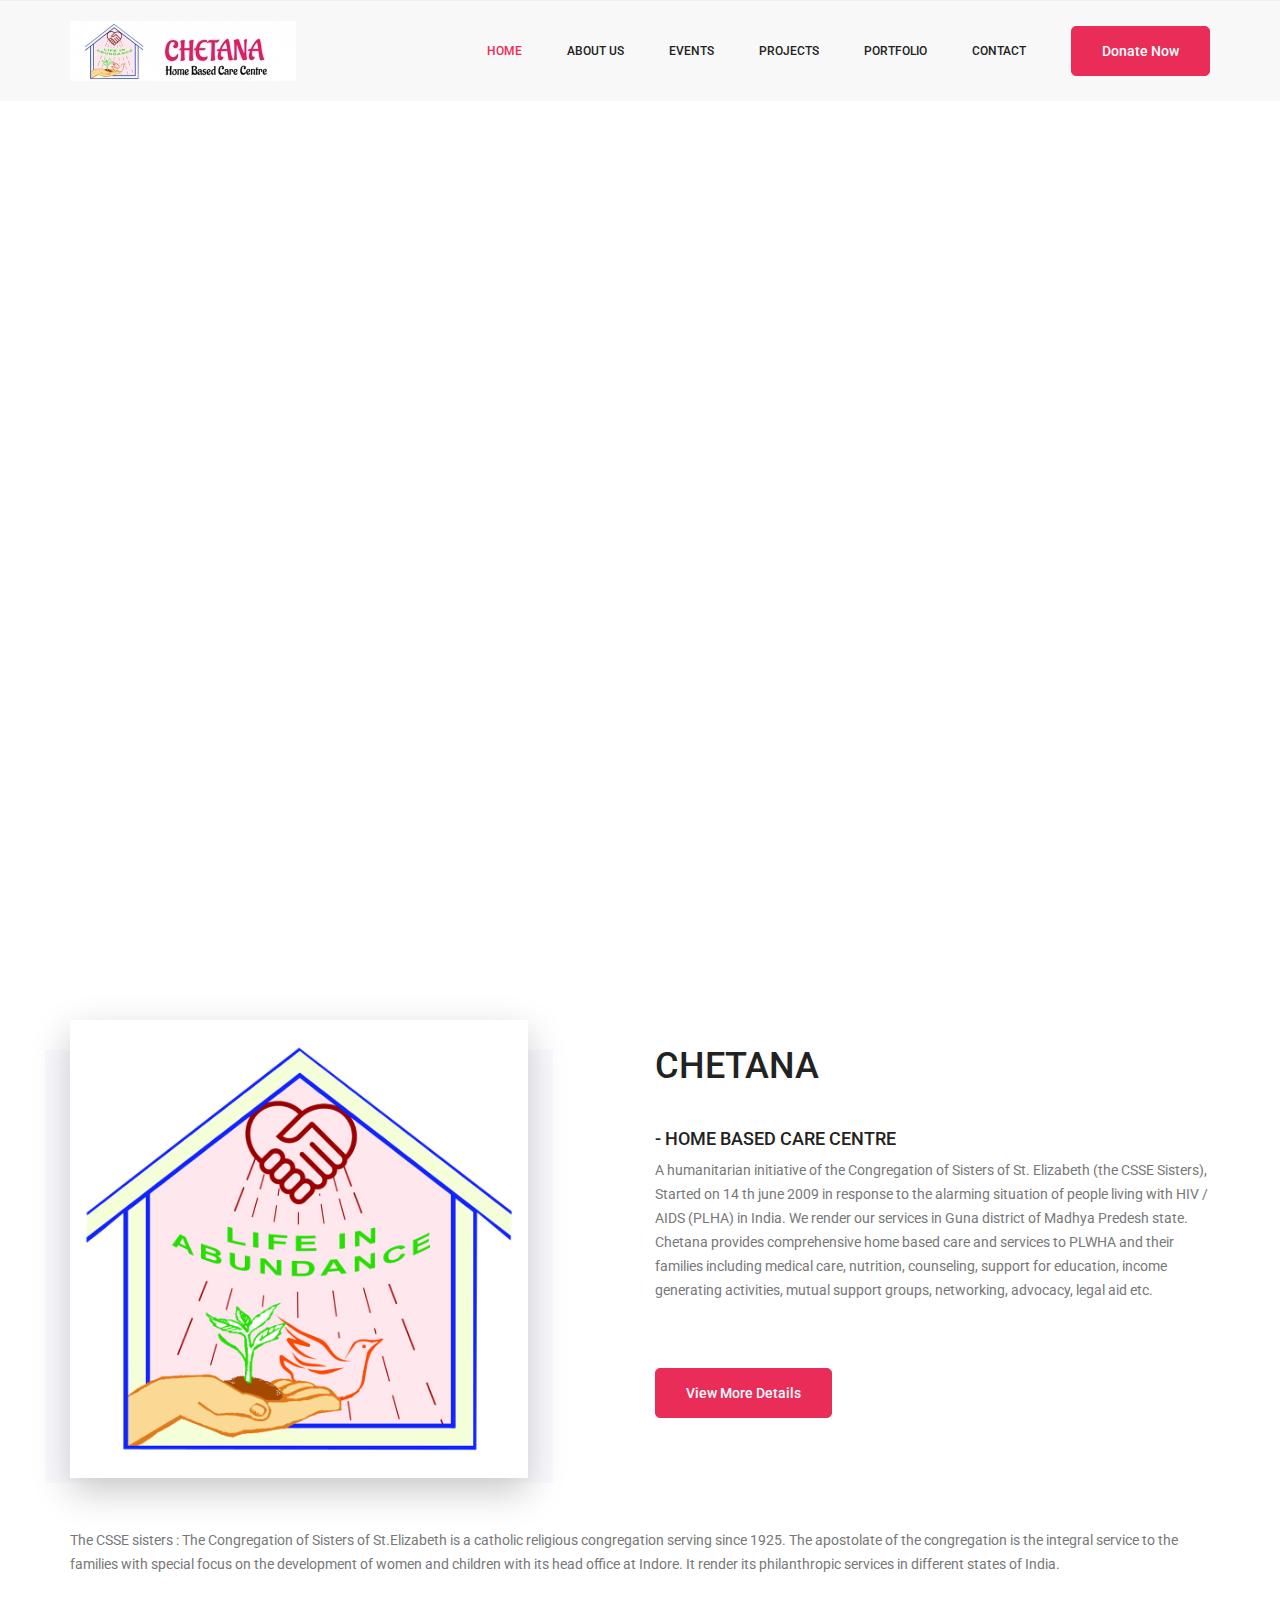
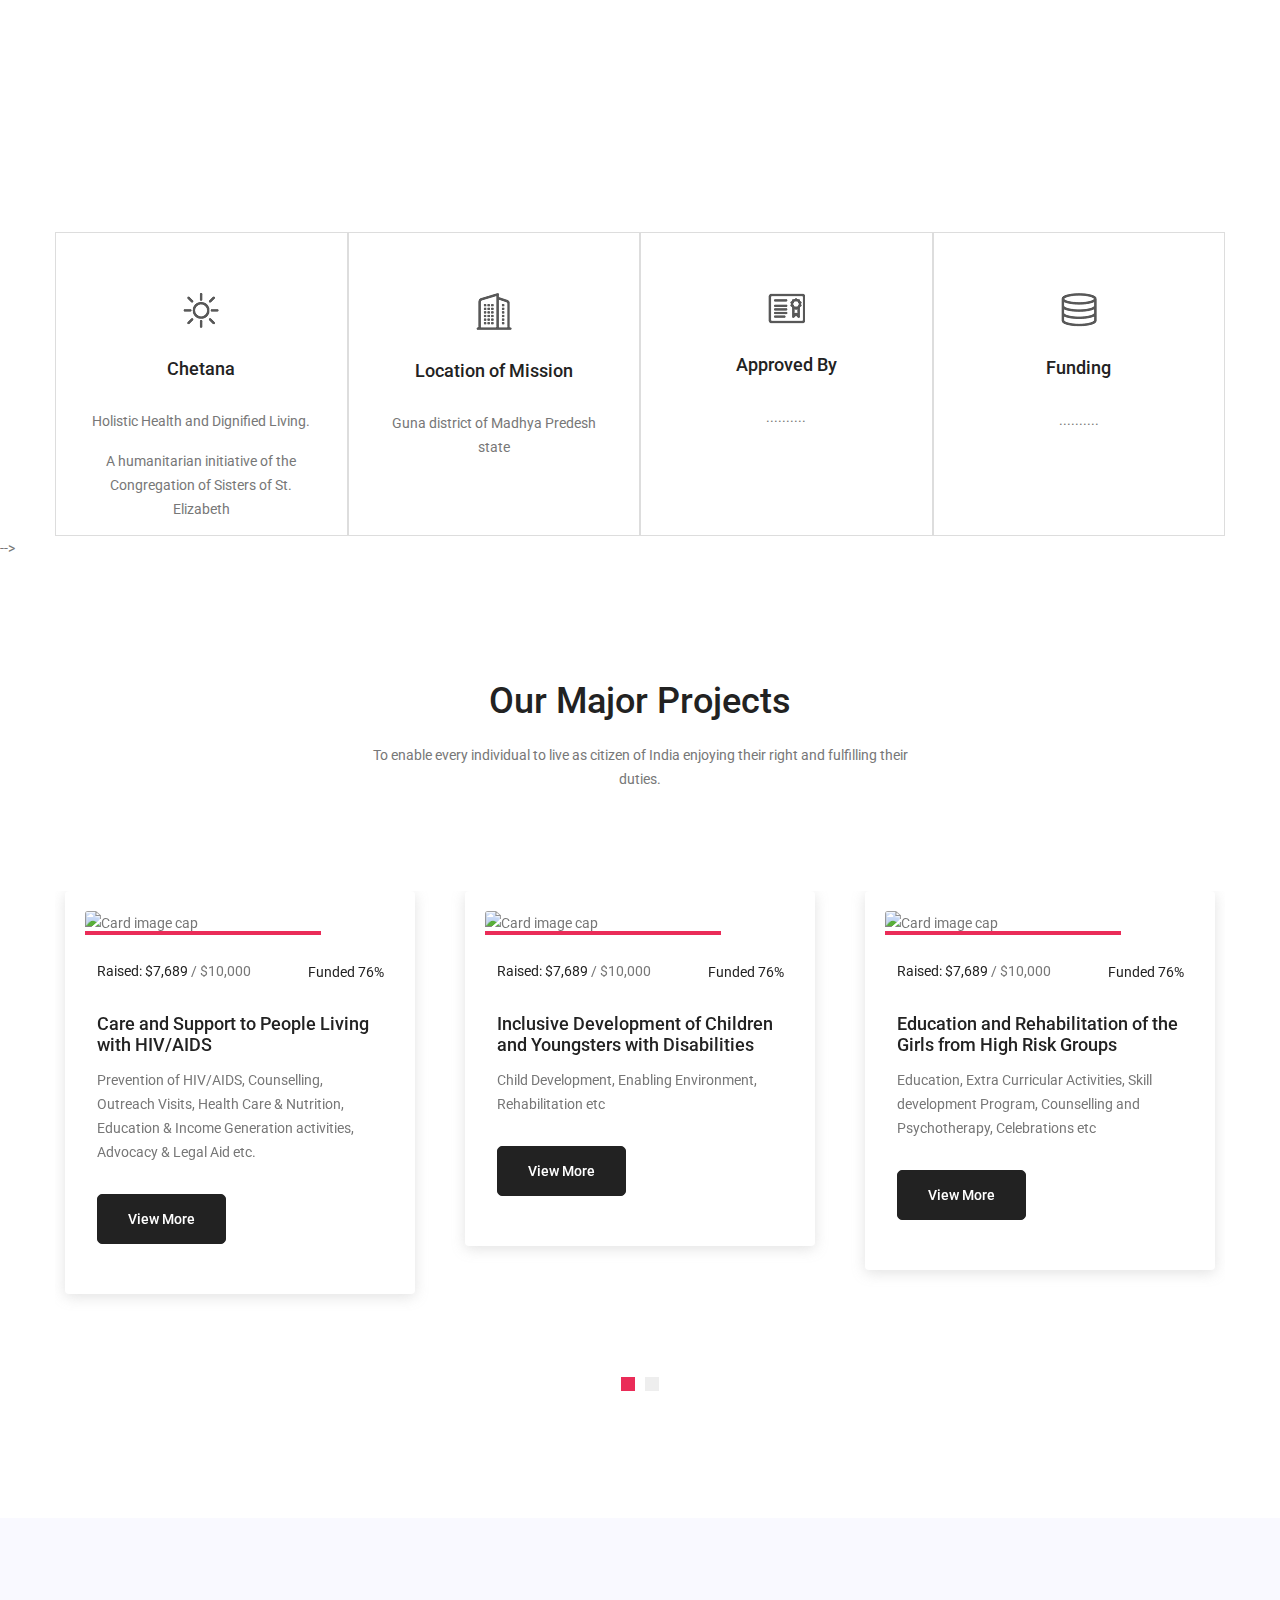
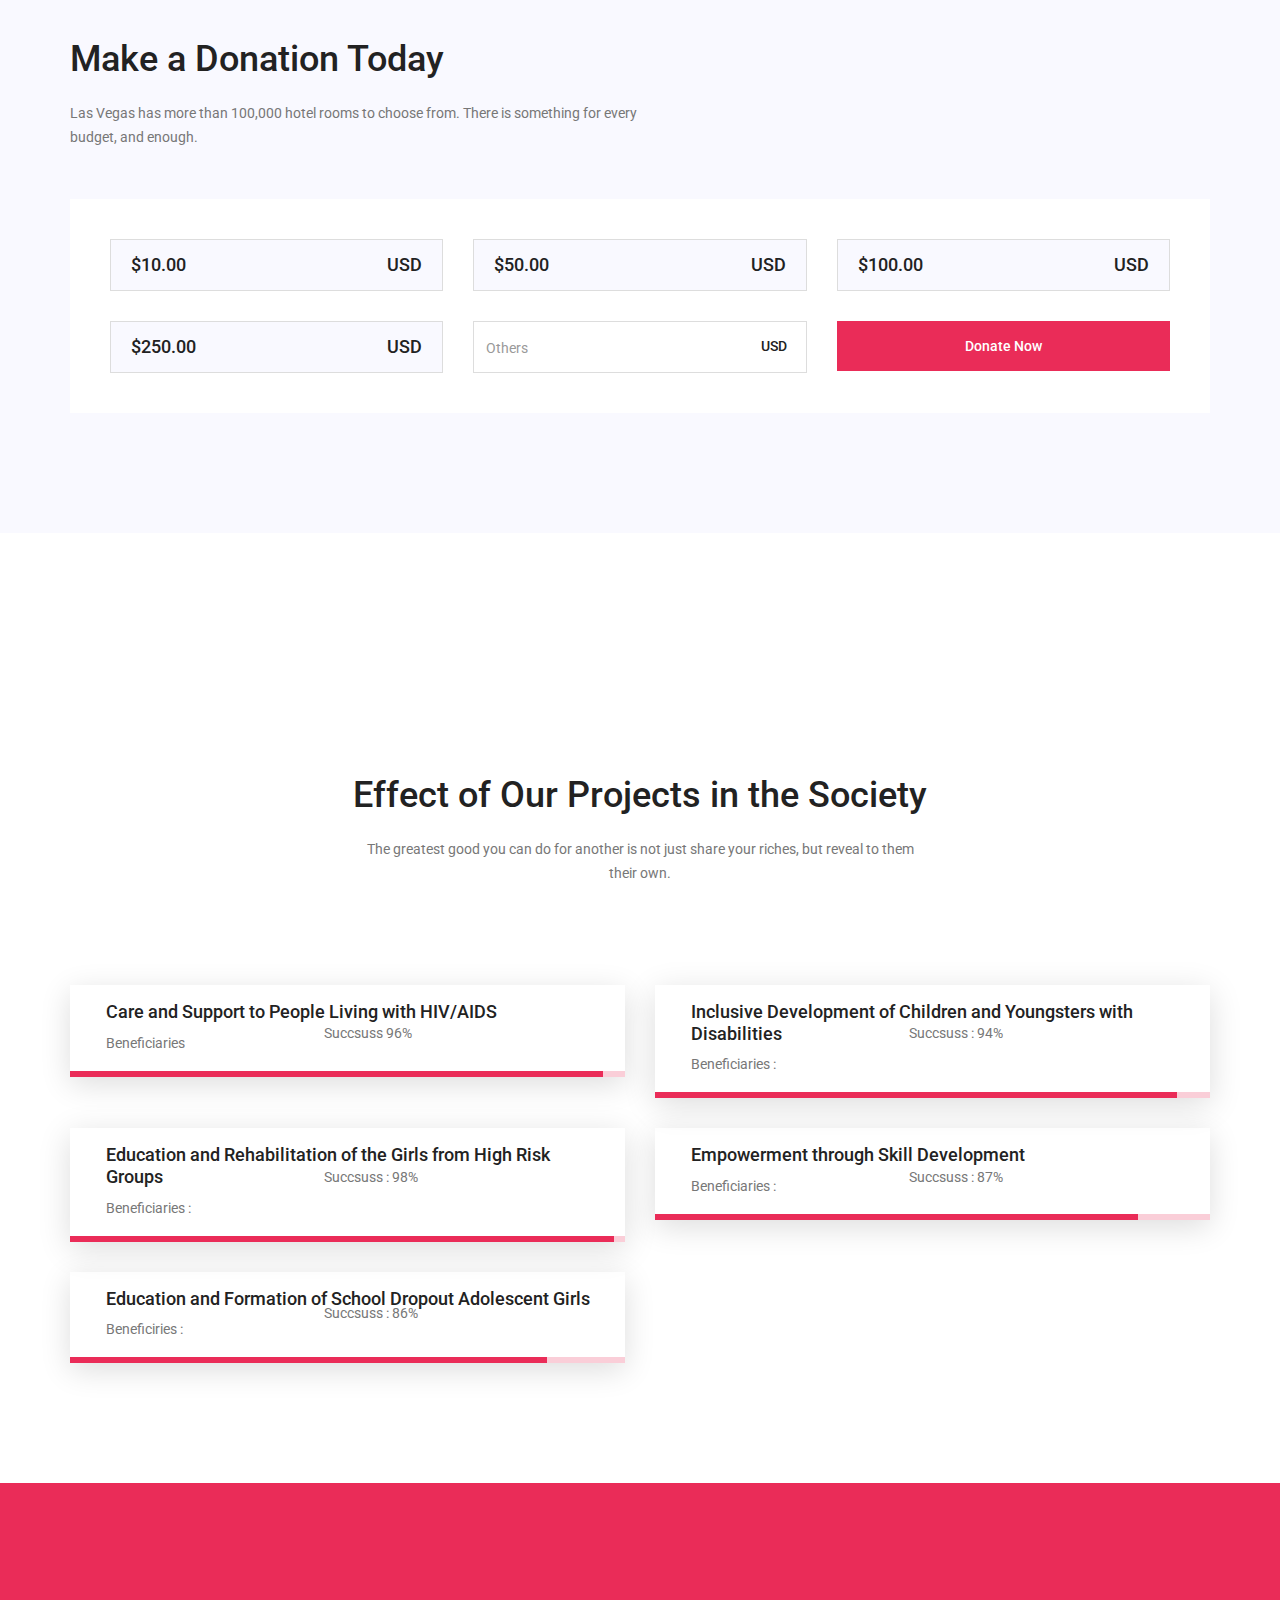
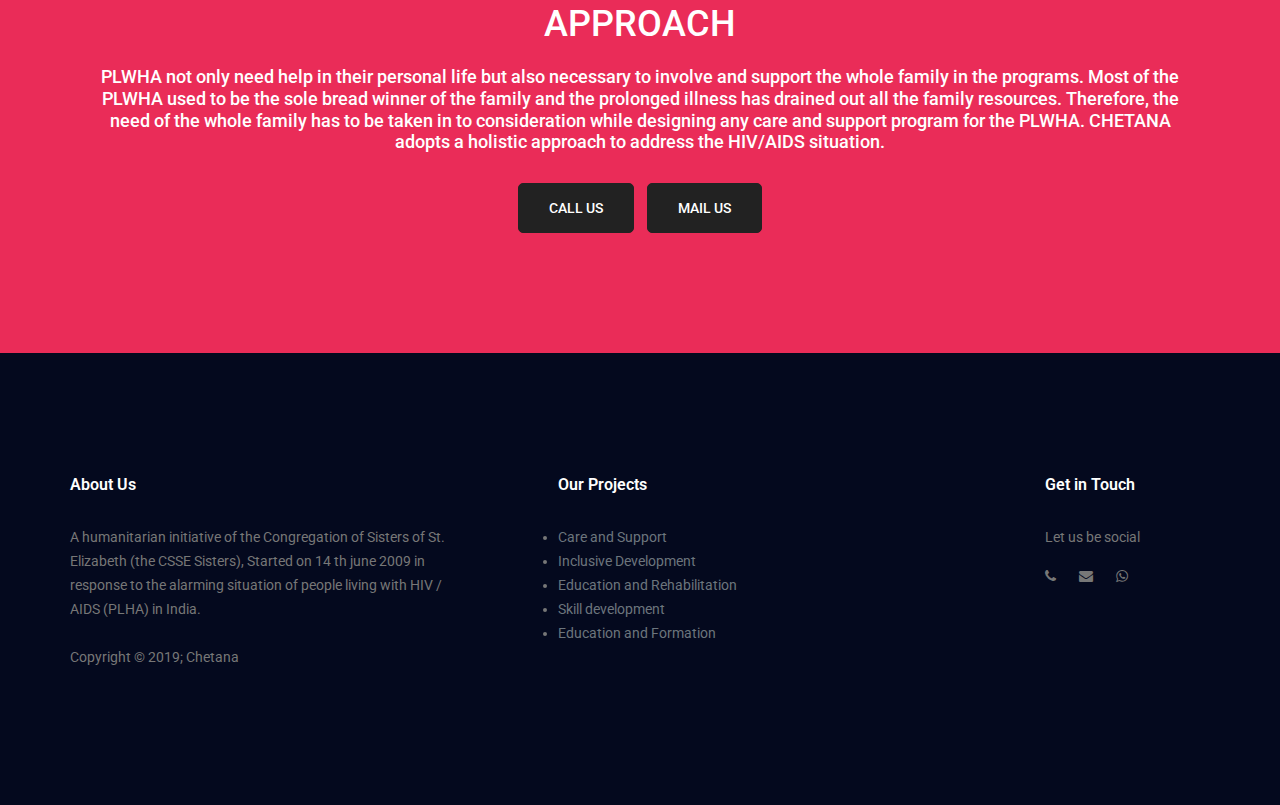
==== commit 2cf1f39b: "Update index.html" ====
--- a/index.html
+++ b/index.html
@@ -5,7 +5,7 @@
 	<!-- Required meta tags -->
 	<meta charset="utf-8">
 	<meta name="viewport" content="width=device-width, initial-scale=1, shrink-to-fit=no">
-	<link rel="icon" href="img/logo.jpg" type="image/png">
+	<link rel="icon" href="img/Emblam.jpg" type="image/jpg">
 	<title>CHETANA - HOME BASED CARE CENTRE</title>
 	<!-- Bootstrap CSS -->
 	<link rel="stylesheet" href="css/bootstrap.css">
@@ -108,7 +108,7 @@
 			<div class="row">
 				<div class="col-lg-5">
 					<div class="about_img">
-						<img class="img-fluid" src="img/about-us.jpg" alt="">
+						<img class="img-fluid" src="img/Emblam.jpg" alt="">
 					</div>
 				</div>
 
@@ -564,7 +564,7 @@
 			<div class="row align-items-center justify-content-center">
 				<div class="col-lg-12">
 					<h1>APPROACH</h1>
-					<h2>PLWHA not only need help in their personal life but also necessary to involve and support the whole family in the programs. Most of the PLWHA used to be the sole bread winner of the family and the prolonged illness has drained out all the family resources. Therefore, the need of the whole family has to be taken in to consideration while designing any care and support program for the PLWHA. CHETANA adopts a holistic approach to address the HIV/AIDS situation.</h2>
+					<h4>PLWHA not only need help in their personal life but also necessary to involve and support the whole family in the programs. Most of the PLWHA used to be the sole bread winner of the family and the prolonged illness has drained out all the family resources. Therefore, the need of the whole family has to be taken in to consideration while designing any care and support program for the PLWHA. CHETANA adopts a holistic approach to address the HIV/AIDS situation.</h4>
 					<a href="tel://+917542224121" class="main_btn2 mr-10">CALL US</a>
 					<a href="https://mail.google.com/mail/u/0/#inbox?compose=GTvVlcRwPxNtxpBFTHNcwwHHCzhjWhGSPmxNlHPHXwjPZkJdcCmKRbksMxdnGbtwwKLlNbVszBpDr" class="main_btn2">MAIL US</a>
 				</div>
@@ -573,78 +573,64 @@
 	</section>
 	<!--================ End Experience Area =================-->
 
-	<!--================ Start Footer Area  =================-->
+<!--================ Start Footer Area  =================-->
 	<footer class="footer-area section_gap">
 		<div class="container">
-			
-			
-			
-			<div class="section-top-border">
-				<div class="row">
+			<div class="row">
+				<div class="col-lg-5  col-md-6 col-sm-6">
+					<div class="single-footer-widget">
+						<h6 class="footer_title">About Us</h6>
+						<p>
+							A humanitarian initiative of the Congregation of Sisters of St. Elizabeth (the CSSE Sisters), Started on 14 th june 2009 in response to the alarming situation of people living with HIV / AIDS (PLHA) in India.
+						</p>
+					</div>
+				</div>
+				
+				
+				<div class="col-lg-5 col-md-6 col-sm-6">
+					<div class="single-footer-widget">
+						<h6 class="footer_title">Our Projects</h6>
+						<p>
+							<li><a href="project1.html">Care and Support</a></li>
+							<li><a href="project2.html">Inclusive Development</a></li>
+							<li><a href="project3.html">Education and Rehabilitation</a></li>
+							<li><a href="project4.html">Skill development</a></li>
+							<li><a href="project5.html">Education and Formation</a></li>
+						</p>
+						
+					</div>
+				</div>
+				
+				
+	
+				<div class="col-lg-2 col-md-6 col-sm-6">
 					<div class="single-footer-widget f_social_wd">
-						<h6 class="footer_title">Follow Us</h6>
+						<h6 class="footer_title">Get in Touch</h6>
 						<p>Let us be social</p>
 						<div class="f_social">
-							<a href="#">
-								<i class="fa fa-facebook"></i>
+							<a href=" tel://+917542224121">
+								<i class="fa fa-phone"></i>
 							</a>
-							<a href="#">
-								<i class="fa fa-twitter"></i>
+							
+							<a href="https://mail.google.com/mail/u/0/#inbox?compose=GTvVlcRwPxNtxpBFTHNcwwHHCzhjWhGSPmxNlHPHXwjPZkJdcCmKRbksMxdnGbtwwKLlNbVszBpDr">
+								<i class="fa fa-envelope"></i>
 							</a>
-							<a href="#">
-								<i class="fa fa-dribbble"></i>
+							<a href="wa.me/+917542224121">
+								<i class="fa fa-whatsapp"></i>
 							</a>
-							<a href="#">
-								<i class="fa fa-behance"></i>
-							</a>
-						</div>
-					</div>
-					<div class="col-lg-4 col-sm-6 mt-sm-30 typo-sec">
-						<h3 class="mb-20 title_color">Links</h3>
-						<div class="">
-							<ul class="unordered-list">
-								<li>Home</li>
-								<li>About Us</li>
-								<li>Events</li>
-								
-								<li>Portfolio</li>
-								<li>Contact Us</li>
-								
-							</ul>
-						</div>
-					</div>
-					<div class="col-lg-4 col-sm-6 mt-sm-30 typo-sec">
-						<h3 class="mb-20 title_color">Our projects</h3>
-						<div class="">
-							<ol class="ordered-list">
-								<li>
-									Care and Support
-								</li>
-								<li>
-									Inclusive Development
-								</li>
-								<li>
-									Education and Rehabilitation
-								</li>
-								<li>
-									Skill Development
-								</li>
-								<li>
-									Education and Formation
-								</li>
-								
-							</ol>
-						</div>
-					</div>
-				</div>
-			</div>
-			
-			
-			
-			
-			
-			
-			
+						</div>
+					</div>
+				</div>
+			</div>
+
+			<div class="row">
+				<div class="col-lg-12 ">
+					<p>
+						Copyright © 2019; Chetana
+					</p>
+				</div>
+			</div>
+		</div>
 	</footer>
 	<!--================ End Footer Area  =================-->
 
--- a/css/style.css
+++ b/css/style.css
@@ -321,7 +321,7 @@
 /*---------------------------------------------------- */
 /*----------------------------------------------------*/
 .home_banner_area {
-  background: url(../img/background/pink.jpg) no-repeat center bottom;
+  background: url(../img/background/robin.jpg) no-repeat center bottom;
   position: relative;
   z-index: 1;
   height: 900px; }
@@ -560,6 +560,10 @@
   .experience_donation h1 {
     color: #ffffff;
     margin-bottom: 20px; }
+  .experience_donation h4 {
+    color: #ffffff;
+    max-width: 1080px;
+    margin: auto; }
   .experience_donation p {
     color: #ffffff;
     max-width: 680px;
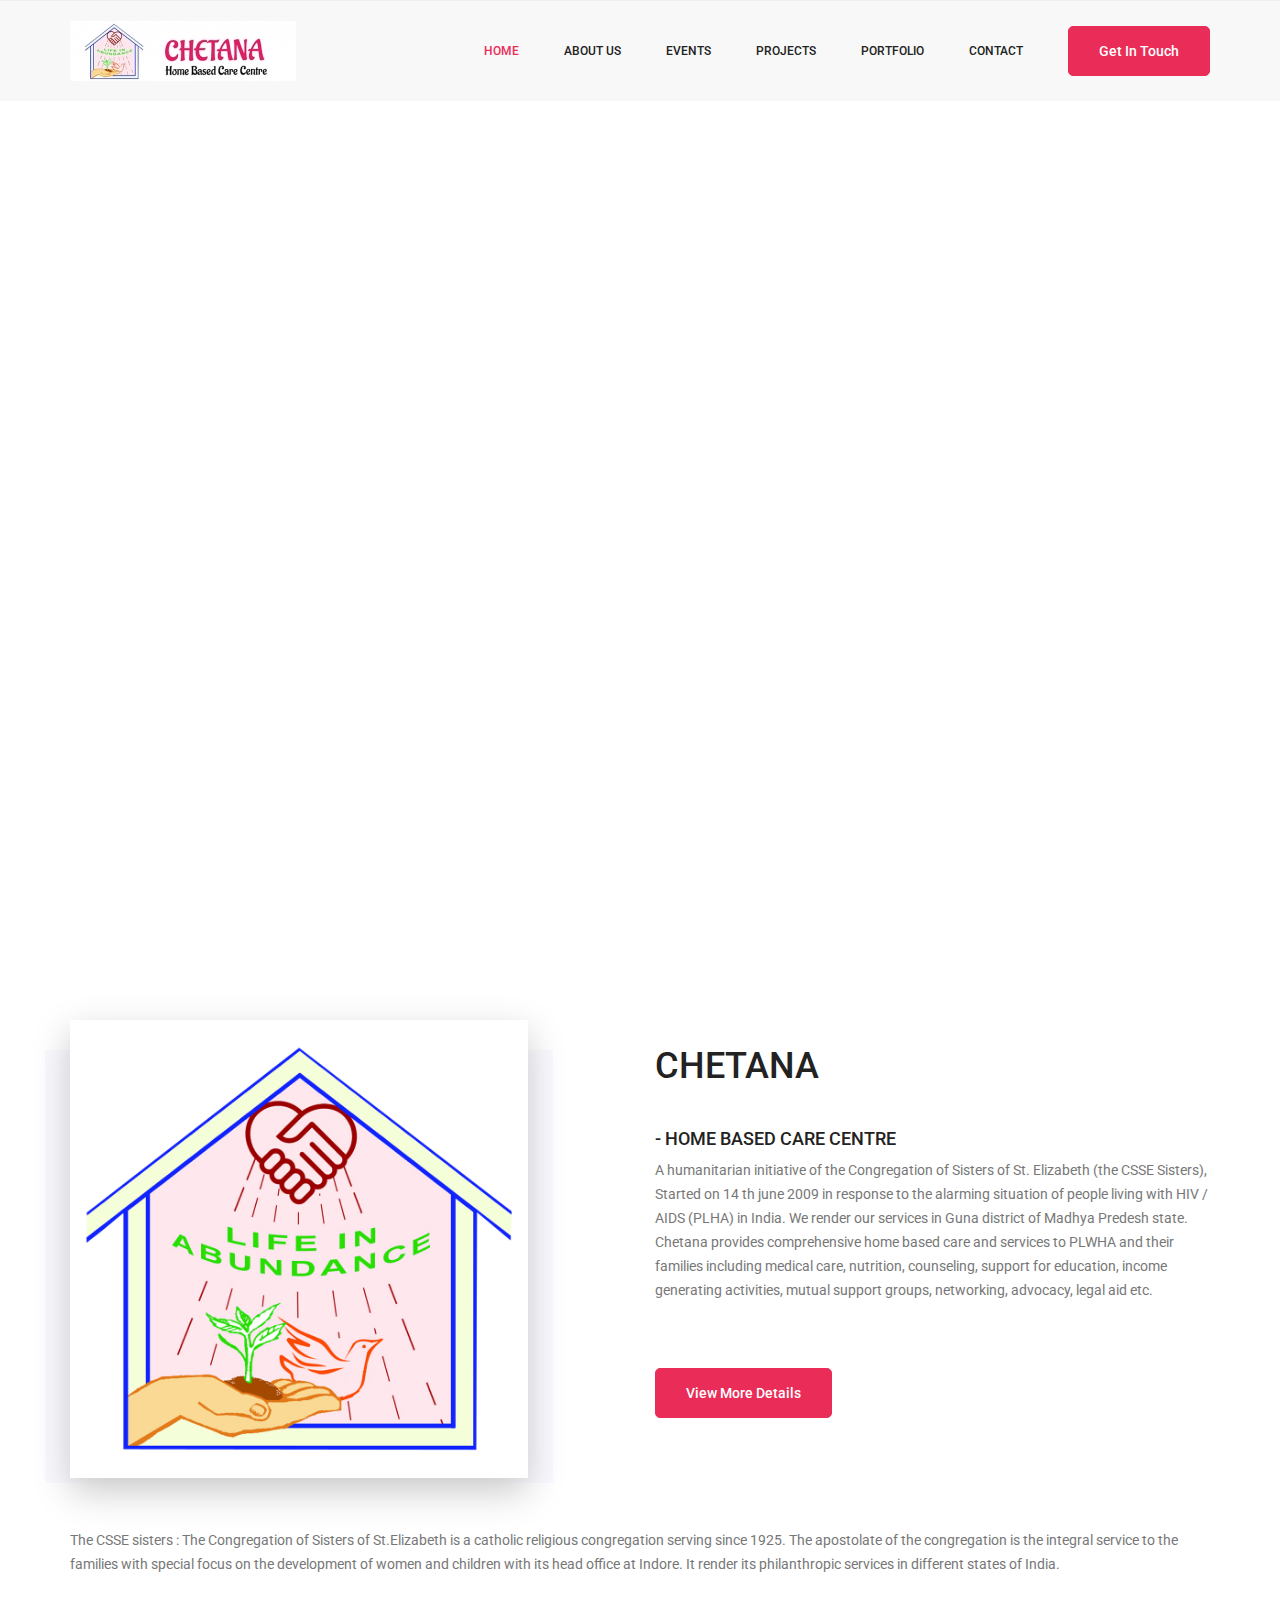
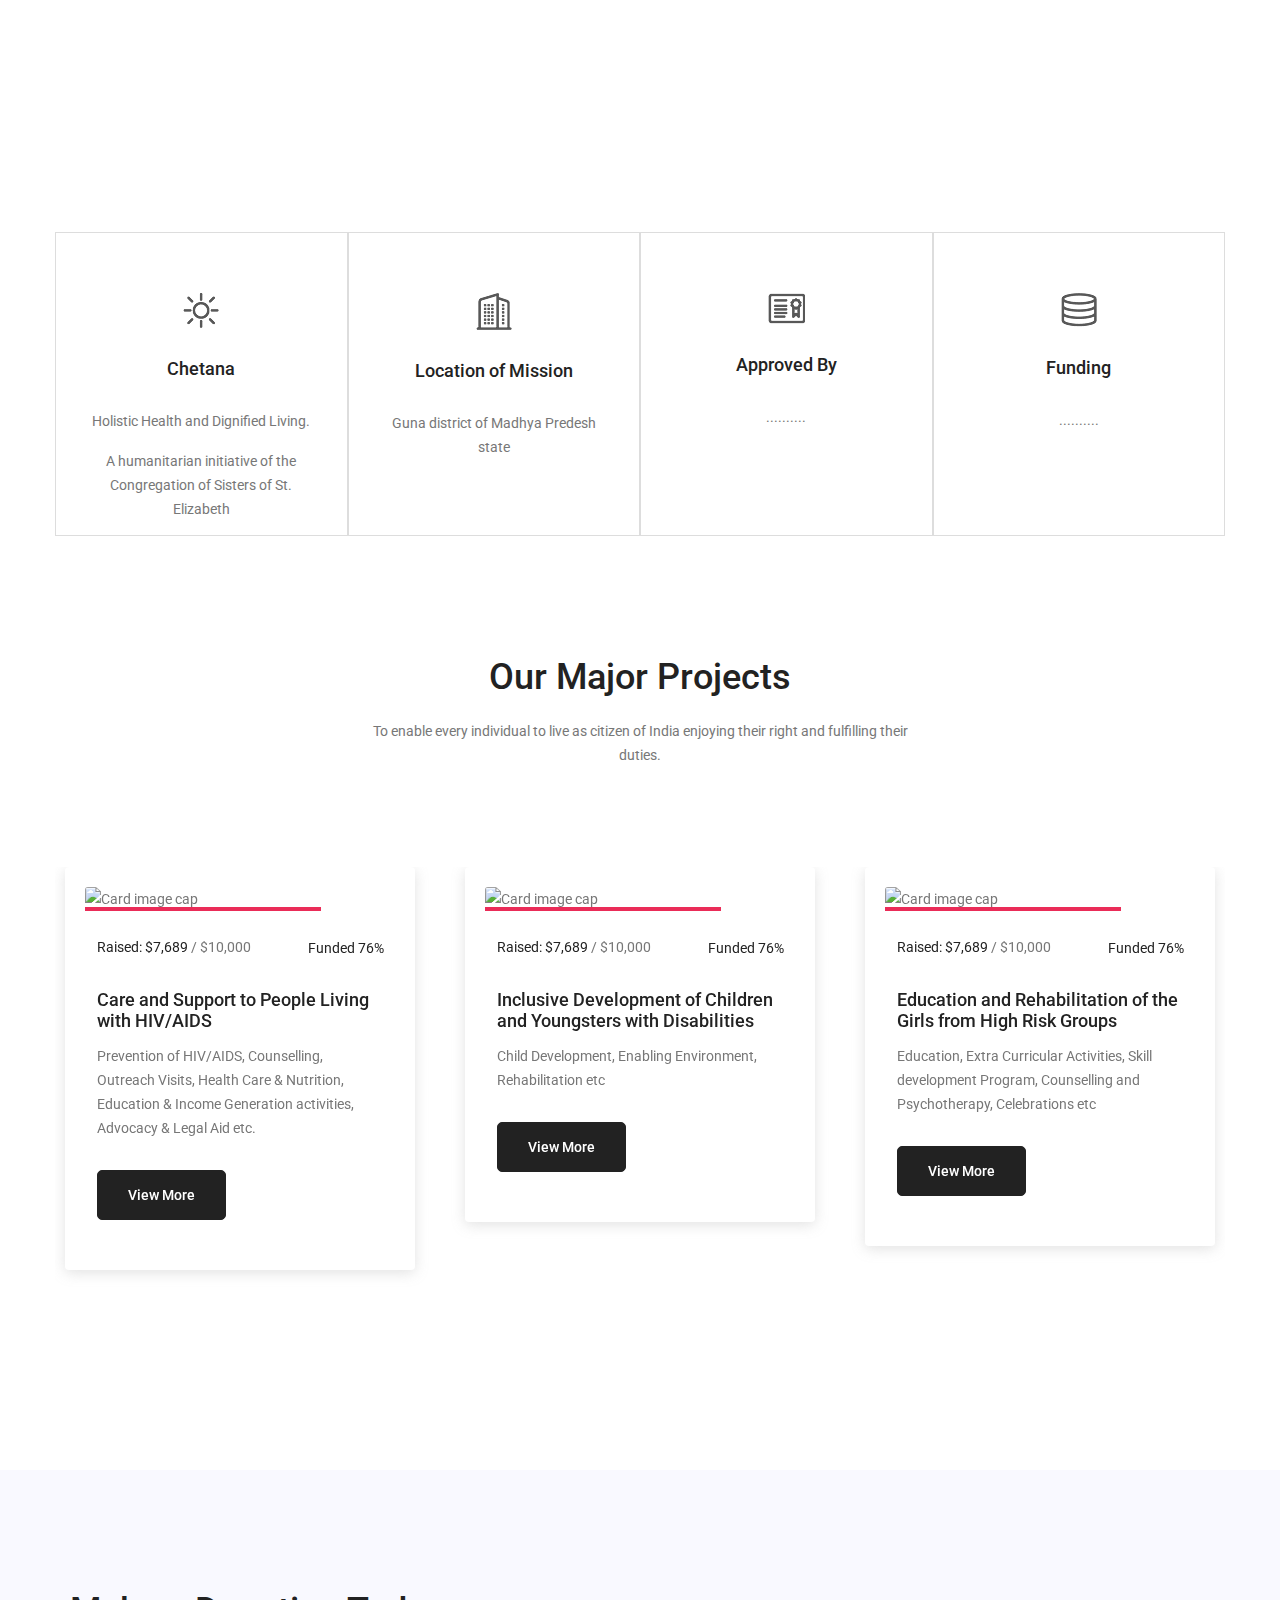
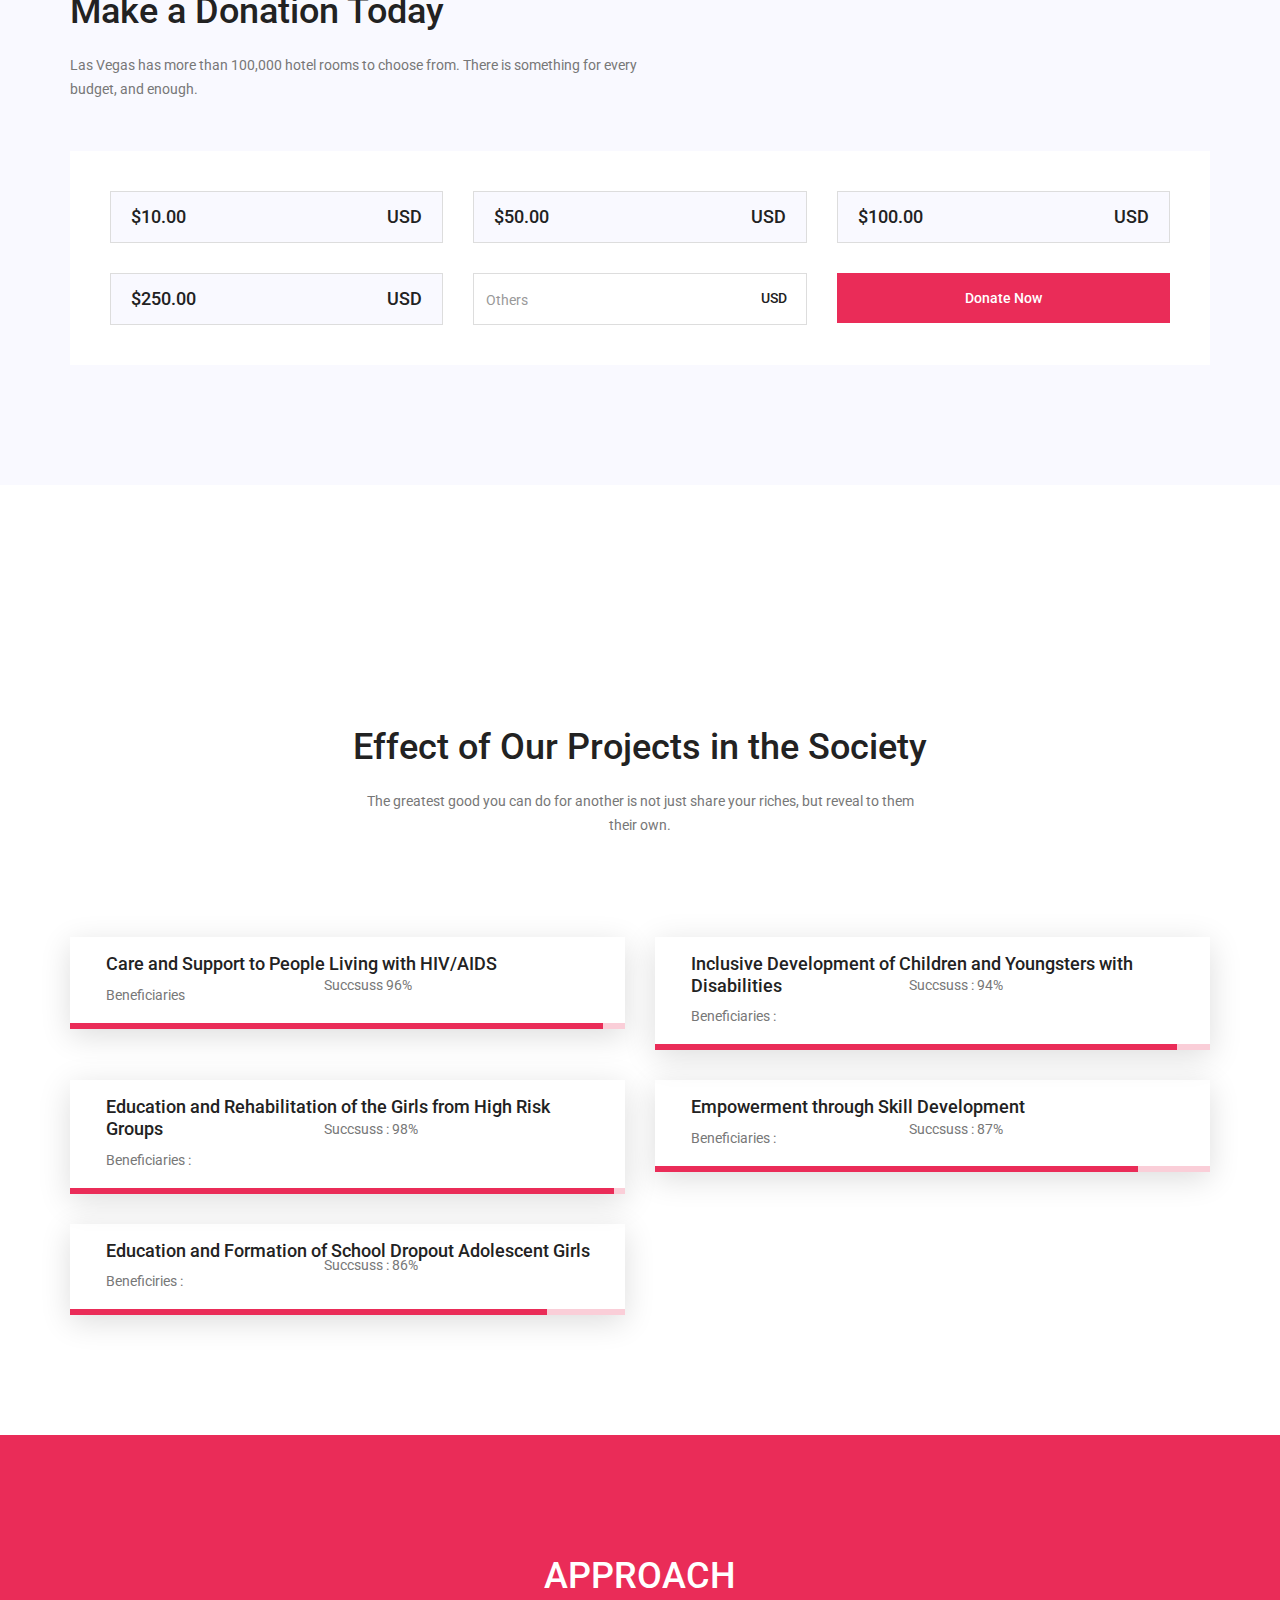
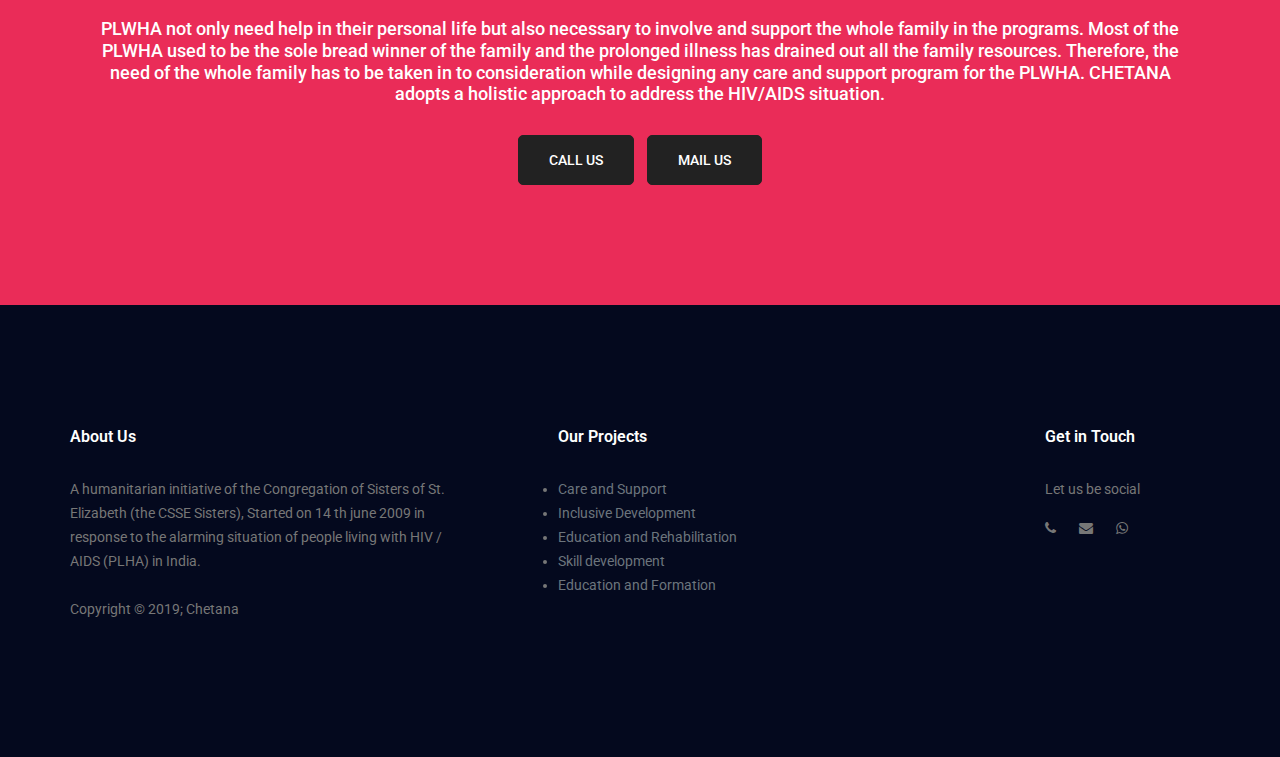
==== commit 7202d1dd: "Update index.html" ====
--- a/index.html
+++ b/index.html
@@ -80,7 +80,7 @@
 										<a class="nav-link" href="contact.html">Contact</a>
 									</li>
 									<li class="nav-item">
-										<a class="main_btn" href="donation.html">donate now</a>
+										<a class="main_btn" href="https://mail.google.com/mail/u/0/#inbox?compose=GTvVlcRwPxNtxpBFTHNcwwHHCzhjWhGSPmxNlHPHXwjPZkJdcCmKRbksMxdnGbtwwKLlNbVszBpDr">Get in Touch</a>
 									</li>
 								</ul>
 							</div>
@@ -132,12 +132,6 @@
 		</div>
 	</section>
 	<!--================ End About Us Area =================-->
-	
-	
-	
-	
-<!--	
-
 
 	<!--================ Start important-points section =================-->
 	<section class="donation_details pad_top">
@@ -179,10 +173,6 @@
 	</section>
 	<!--================ End important-points section =================-->
 	
-	
-	
-	
--->	
 	
 	
 	
@@ -261,6 +251,18 @@
 							</div>
 						</div>
 					</div>
+				</div>
+			</div>
+			
+		</div>
+	</section>
+	<!--================ Ens Our Major Cause section =================-->
+	
+	
+	
+	
+	<div class="row">
+				<div id="our-major-cause" class="owl-carousel">
 
 					<div class="card">
 						<div class="card-body">
@@ -306,9 +308,24 @@
 
 				</div>
 			</div>
-		</div>
-	</section>
-	<!--================ Ens Our Major Cause section =================-->
+	
+	
+	
+	
+	
+	
+	
+	
+	
+	
+	
+	
+	
+	
+	
+	
+	
+	
 
 	<!--================ Start Make Donation Area =================-->
 	<section class="make_donation section_gap">
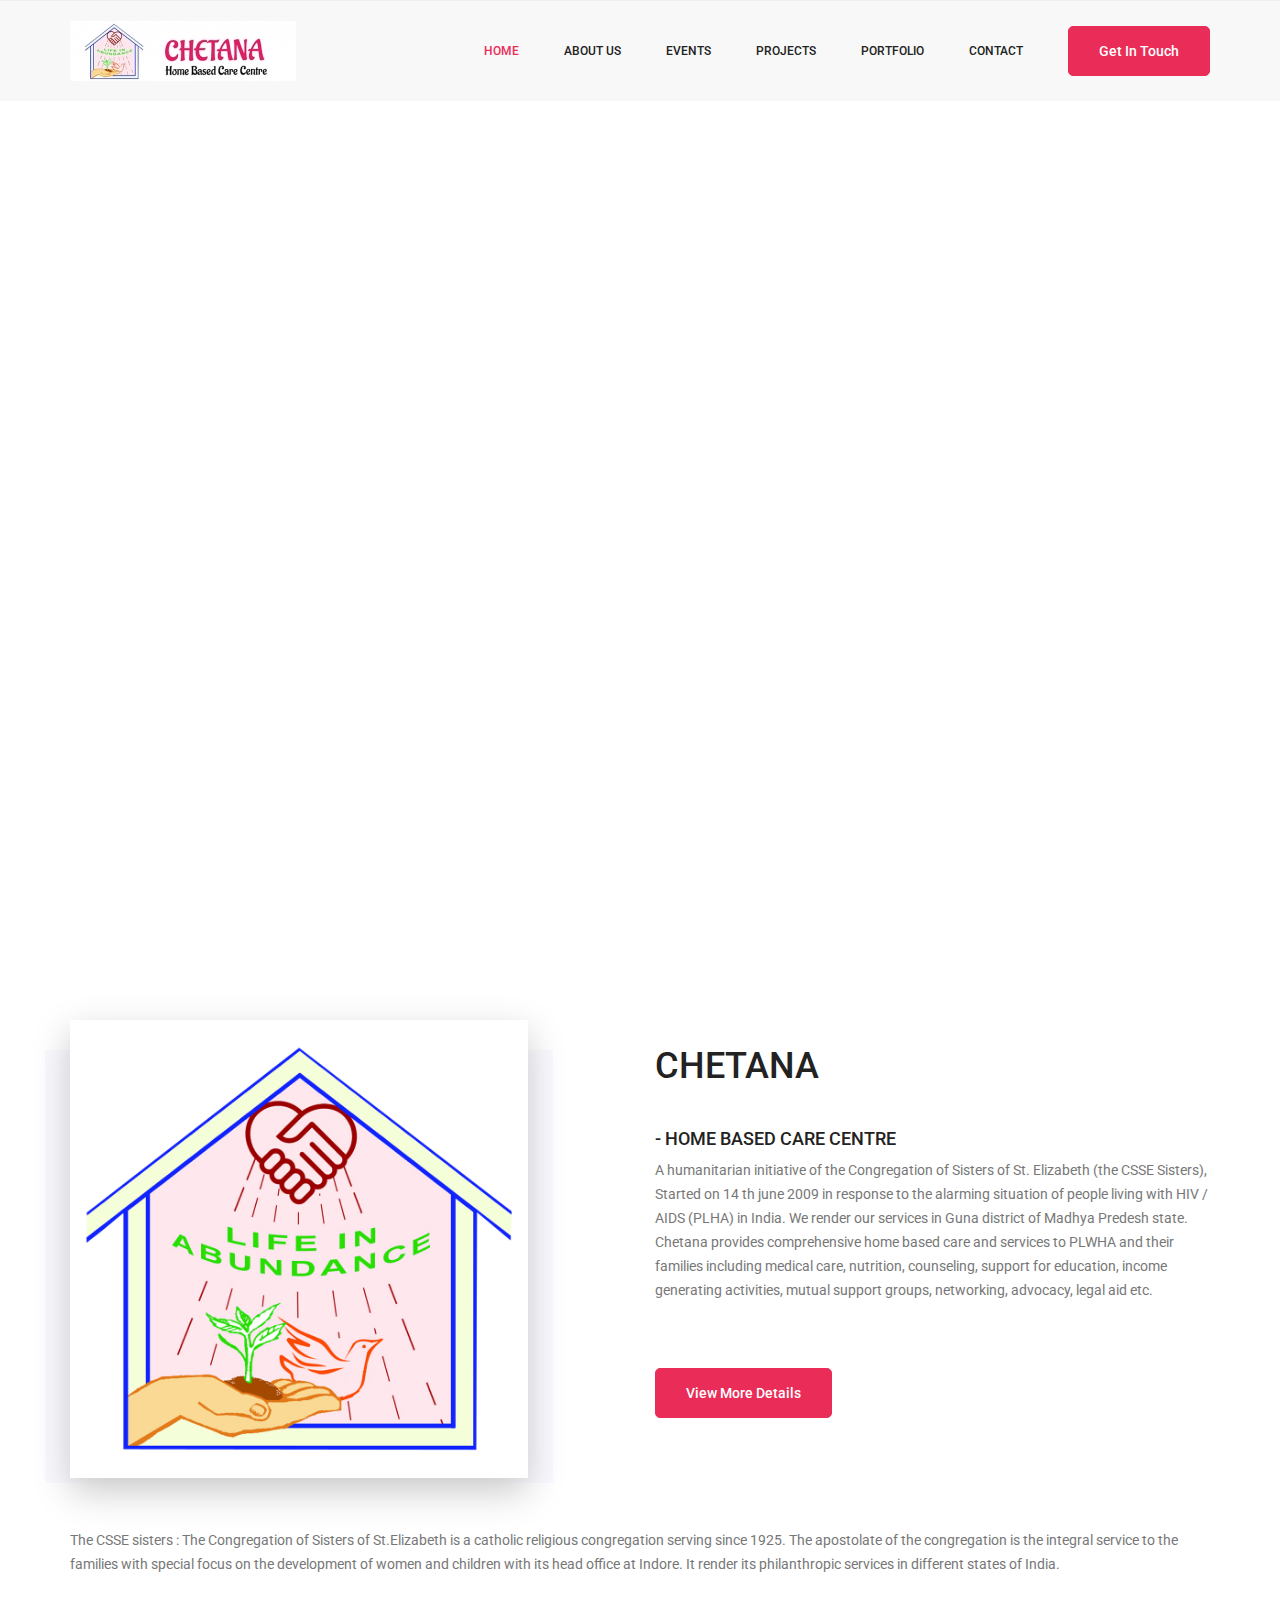
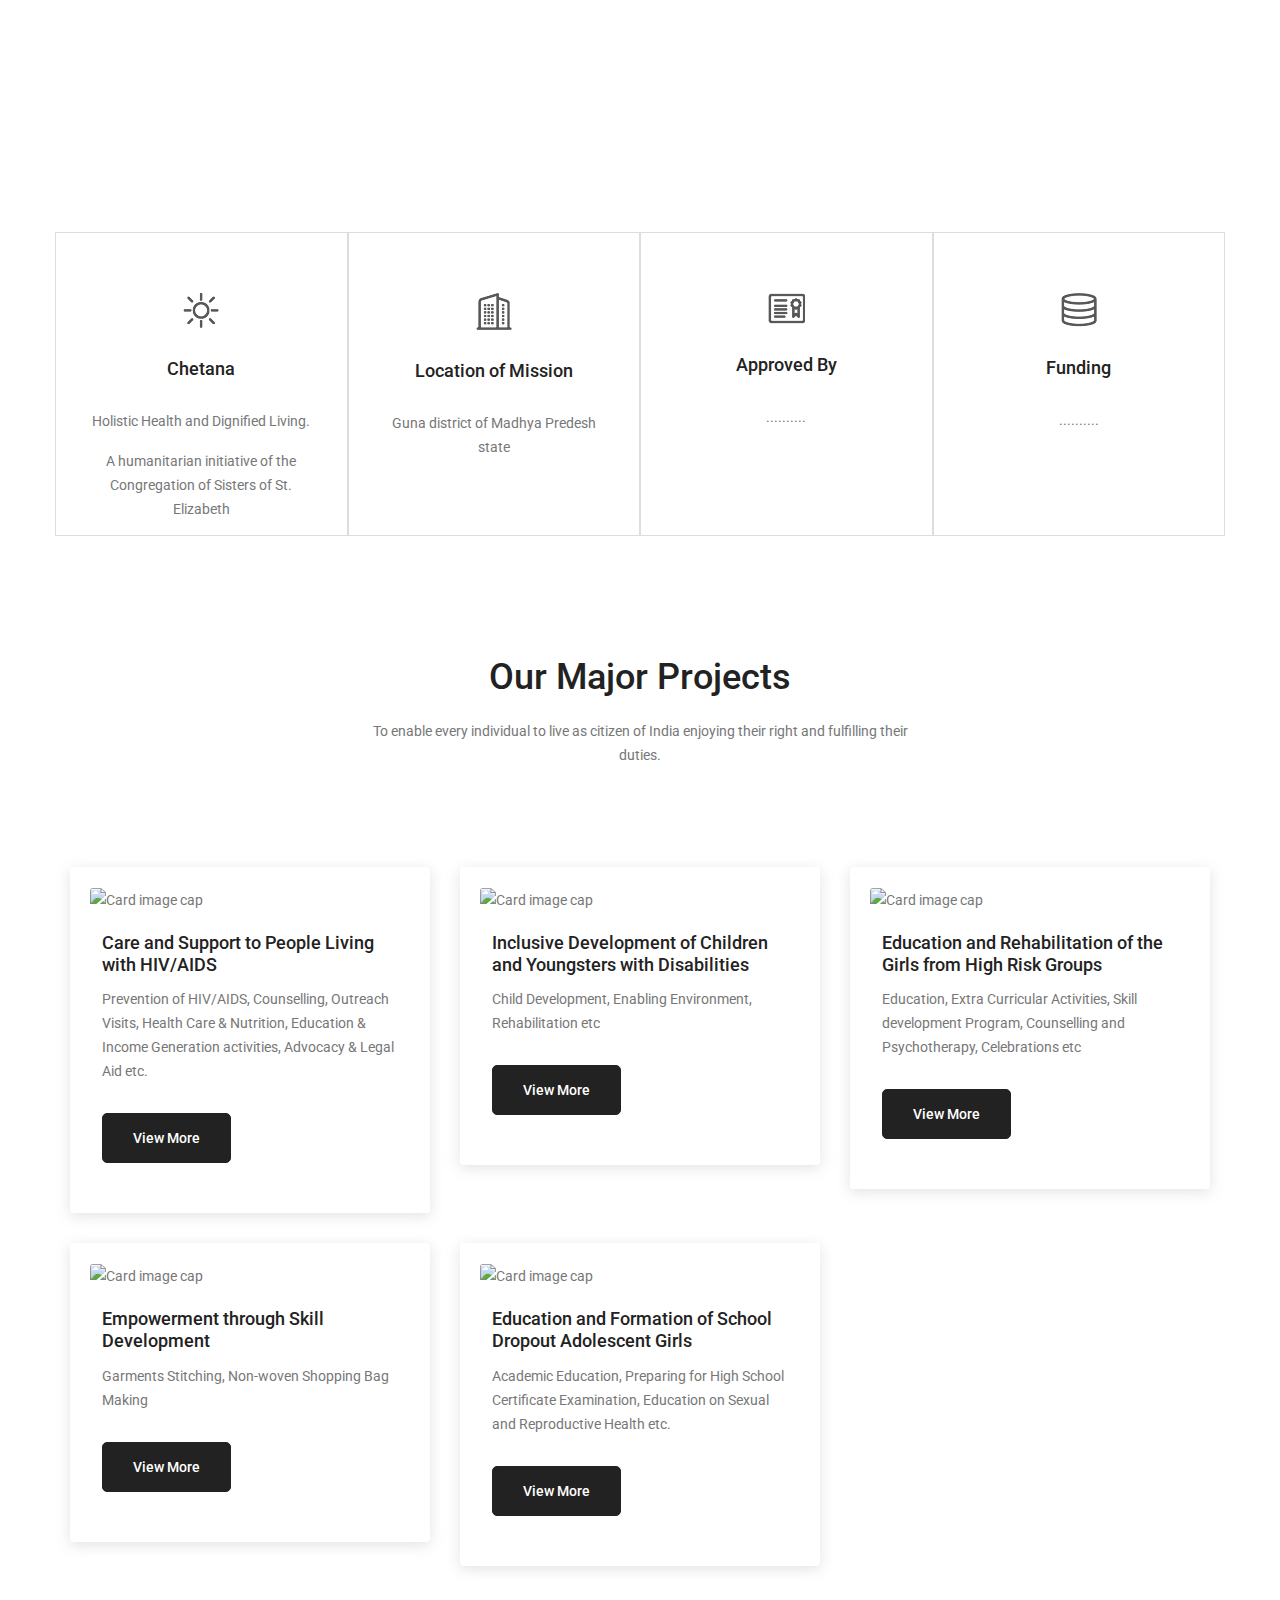
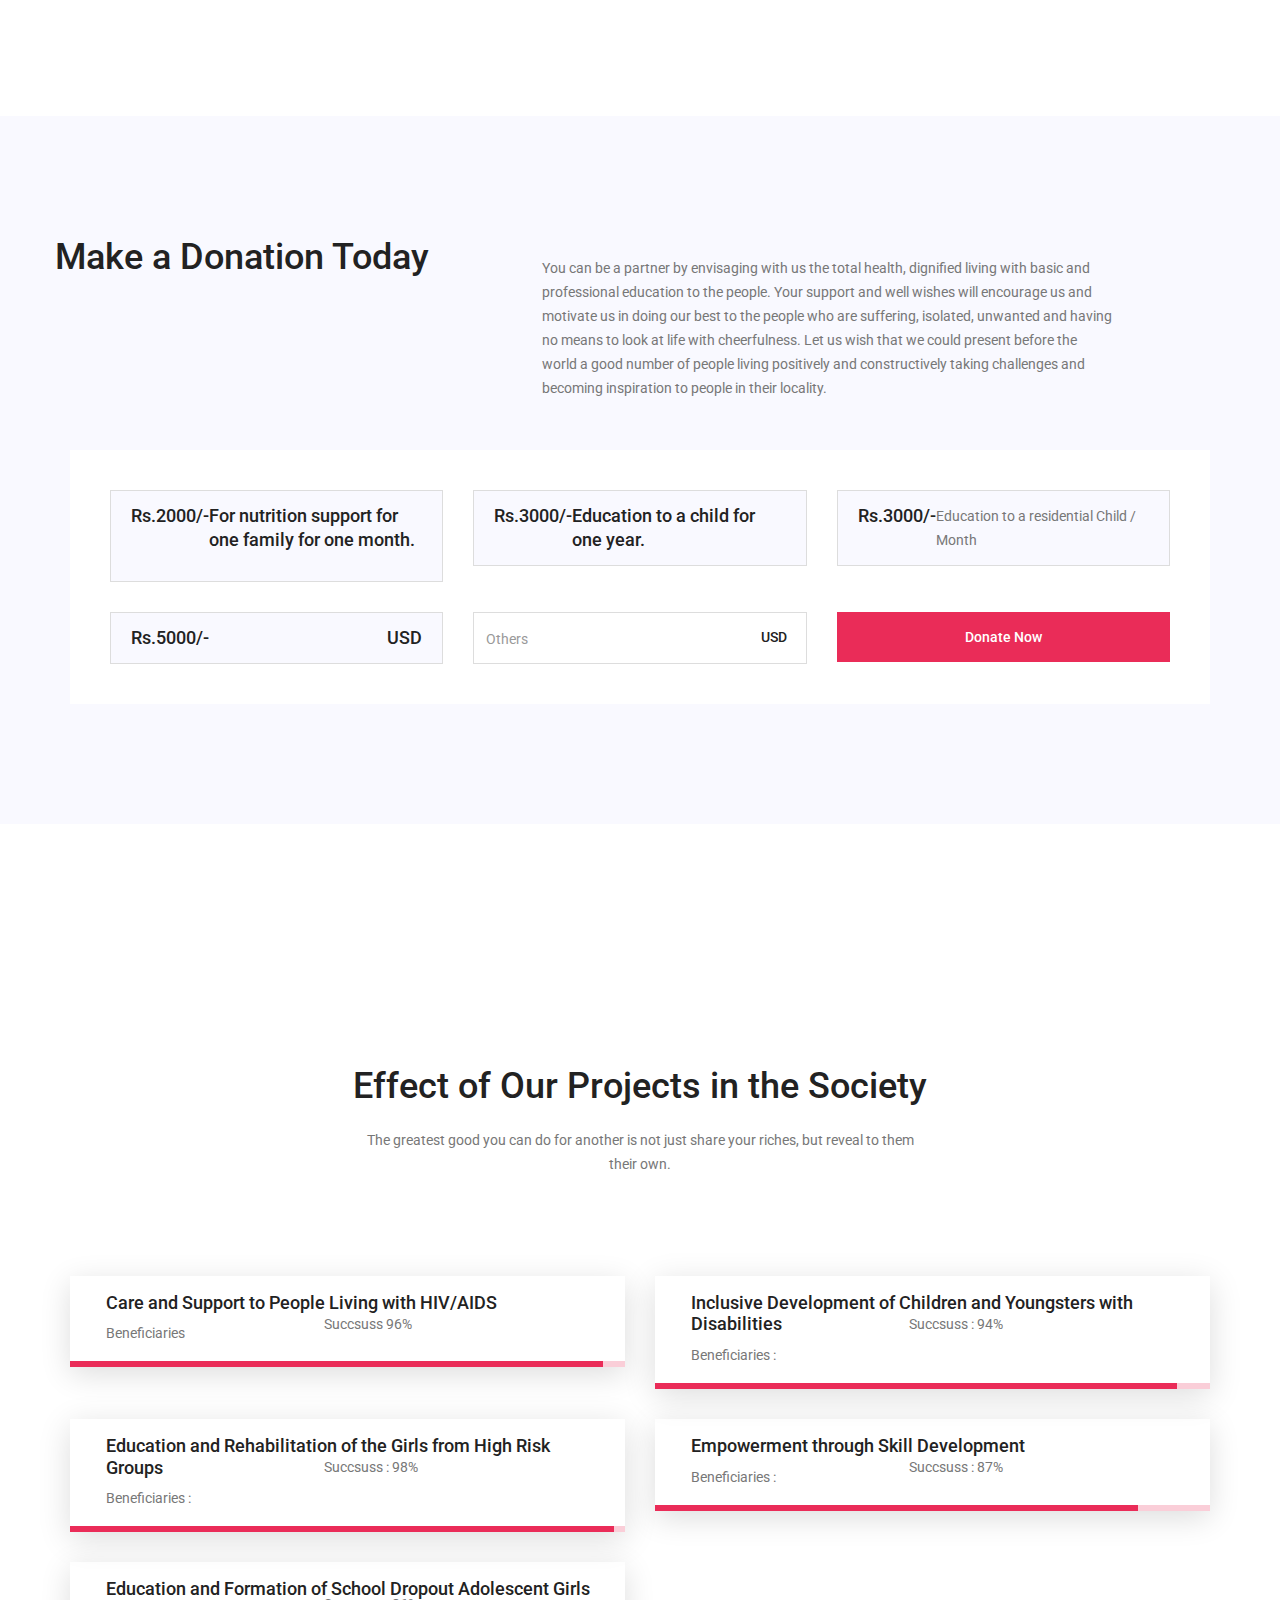
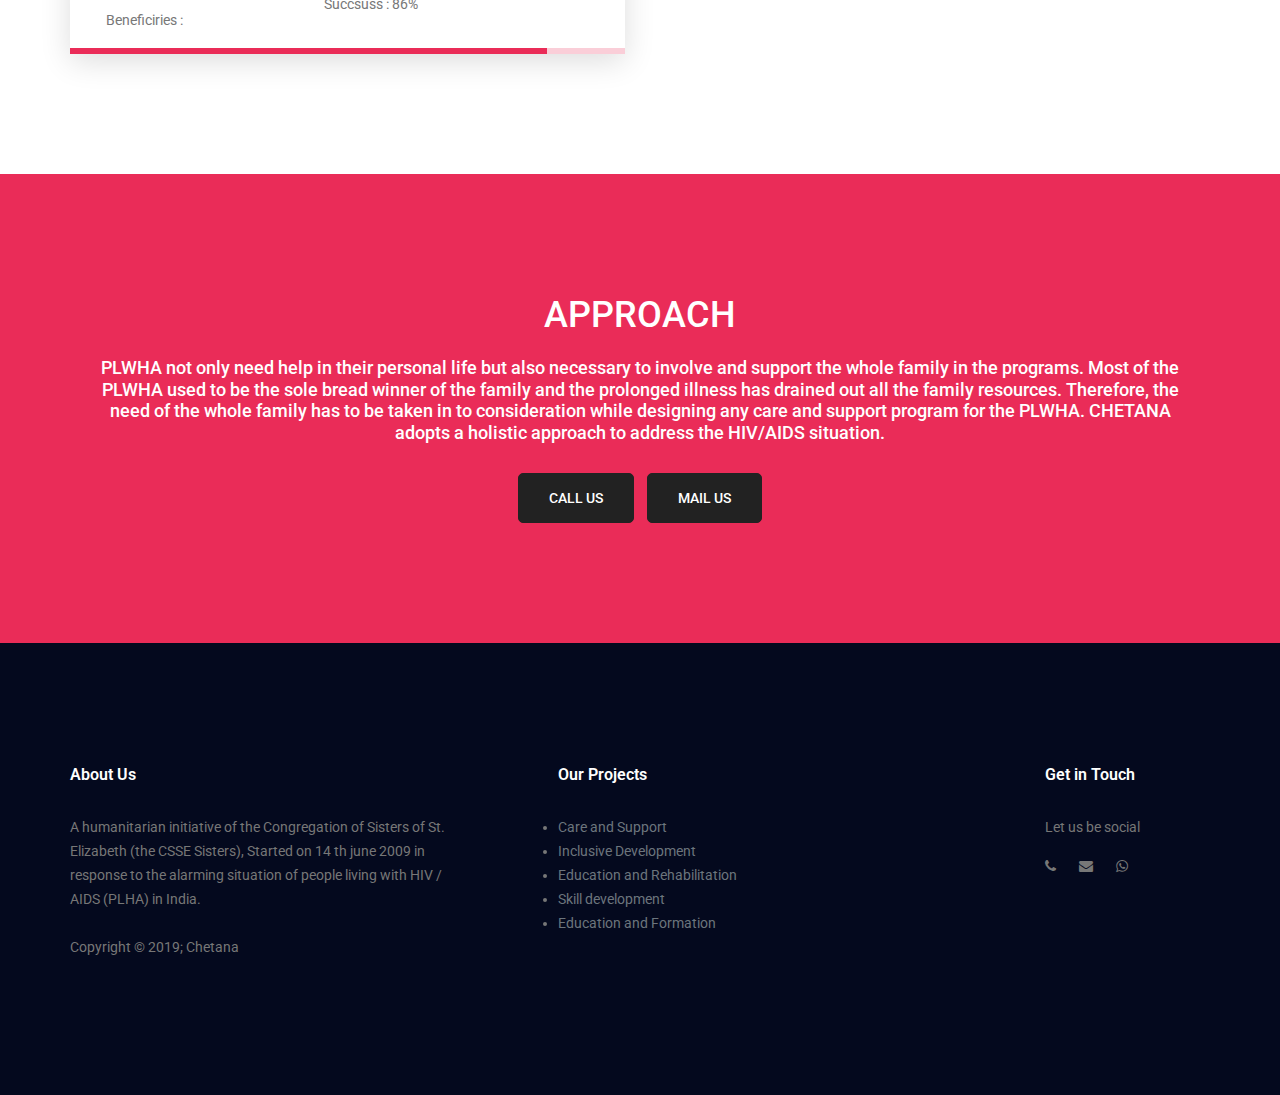
==== commit dcddf408: "Update index.html" ====
--- a/index.html
+++ b/index.html
@@ -177,152 +177,136 @@
 	
 	
 
-	<!--================ Start Our Major Cause section =================-->
+	
+	
+	
+	
+	<!--================ project Area =================-->
+	
+	
 	<section class="our_major_cause section_gap">
 		<div class="container">
 			<div class="row justify-content-center section-title-wrap">
 				<div class="col-lg-12">
 					<h1>Our Major Projects</h1>
-					<p> To enable every individual to live as citizen of India enjoying their right and fulfilling their duties.</p>
-				</div>
-			</div>
-
-			<div class="row">
-				<div id="our-major-cause" class="owl-carousel">
+					<p>To enable every individual to live as citizen of India enjoying their right and fulfilling their duties.</p>
+				</div>
+			</div>
+
+			<div class="row">
+				<div class="col-lg-4">
 					<div class="card">
 						<div class="card-body">
 							<figure>
 								<img class="card-img-top img-fluid" src="img/donation/d1.jpg" alt="Card image cap">
 							</figure>
-							<div class="progress">
-								<div class="progress-bar" role="progressbar" aria-valuenow="76" aria-valuemin="0" aria-valuemax="100" style="width: 76%;">
-									<span>Funded 76%</span>
-								</div>
-							</div>
+							
 							<div class="card_inner_body">
-								<div class="card-body-top">
-									<span>Raised: $7,689</span> / $10,000
-								</div>
+								
 								<h4 class="card-title">Care and Support to People Living with HIV/AIDS</h4>
-								<p class="card-text">Prevention of HIV/AIDS, Counselling, Outreach Visits, Health Care & Nutrition, Education & Income Generation activities, Advocacy & Legal Aid etc.</p>
+								<p class="card-text">
+									Prevention of HIV/AIDS, Counselling, Outreach Visits, Health Care & Nutrition, Education & Income Generation activities, Advocacy & Legal Aid etc.
+								</p>
 								<a href="project1.html" class="main_btn2">View more</a>
 							</div>
 						</div>
 					</div>
-
+				</div>
+
+				<div class="col-lg-4">
 					<div class="card">
 						<div class="card-body">
 							<figure>
 								<img class="card-img-top img-fluid" src="img/donation/d2.jpg" alt="Card image cap">
 							</figure>
-							<div class="progress">
-								<div class="progress-bar" role="progressbar" aria-valuenow="76" aria-valuemin="0" aria-valuemax="100" style="width: 76%;">
-									<span>Funded 76%</span>
-								</div>
-							</div>
+							
 							<div class="card_inner_body">
-								<div class="card-body-top">
-									<span>Raised: $7,689</span> / $10,000
-								</div>
+								
 								<h4 class="card-title">Inclusive Development of Children and Youngsters with Disabilities</h4>
-								<p class="card-text">Child Development, Enabling Environment, Rehabilitation etc</p>
+								<p class="card-text">
+									Child Development, Enabling Environment, Rehabilitation etc
+								</p>
 								<a href="project2.html" class="main_btn2">View more</a>
 							</div>
 						</div>
 					</div>
-
+				</div>
+
+				<div class="col-lg-4">
 					<div class="card">
 						<div class="card-body">
 							<figure>
 								<img class="card-img-top img-fluid" src="img/donation/d3.jpg" alt="Card image cap">
 							</figure>
-							<div class="progress">
-								<div class="progress-bar" role="progressbar" aria-valuenow="76" aria-valuemin="0" aria-valuemax="100" style="width: 76%;">
-									<span>Funded 76%</span>
-								</div>
-							</div>
+							
 							<div class="card_inner_body">
-								<div class="card-body-top">
-									<span>Raised: $7,689</span> / $10,000
-								</div>
+								
 								<h4 class="card-title">Education and Rehabilitation of the Girls from High Risk Groups</h4>
-								<p class="card-text">Education, Extra Curricular Activities, Skill development Program, Counselling and Psychotherapy, Celebrations etc</p>
+								<p class="card-text">
+									Education, Extra Curricular Activities, Skill development Program, Counselling and Psychotherapy, Celebrations etc
+								</p>
 								<a href="project3.html" class="main_btn2">View more</a>
 							</div>
 						</div>
 					</div>
 				</div>
 			</div>
-			
-		</div>
-	</section>
-	<!--================ Ens Our Major Cause section =================-->
-	
-	
-	
-	
-	<div class="row">
-				<div id="our-major-cause" class="owl-carousel">
-
+
+			<div class="row">
+				<div class="col-lg-4">
+					<div class="card">
+						<div class="card-body">
+							<figure>
+								<img class="card-img-top img-fluid" src="img/donation/d1.jpg" alt="Card image cap">
+							</figure>
+							
+							<div class="card_inner_body">
+								
+								<h4 class="card-title">Empowerment through Skill Development</h4>
+								<p class="card-text">
+									Garments Stitching, Non-woven Shopping Bag Making
+								</p>
+								<a href="project4.html" class="main_btn2">View more</a>
+							</div>
+						</div>
+					</div>
+				</div>
+
+				<div class="col-lg-4">
 					<div class="card">
 						<div class="card-body">
 							<figure>
 								<img class="card-img-top img-fluid" src="img/donation/d2.jpg" alt="Card image cap">
 							</figure>
-							<div class="progress">
-								<div class="progress-bar" role="progressbar" aria-valuenow="76" aria-valuemin="0" aria-valuemax="100" style="width: 76%;">
-									<span>Funded 76%</span>
-								</div>
-							</div>
+							
 							<div class="card_inner_body">
-								<div class="card-body-top">
-									<span>Raised: $7,689</span> / $10,000
-								</div>
-								<h4 class="card-title">Empowerment through Skill Development</h4>
-								<p class="card-text">Garments Stitching, Non-woven Shopping Bag Making</p>
-								<a href="project4.html" class="main_btn2">View more</a>
-							</div>
-						</div>
-					</div>
-
-					<div class="card">
-						<div class="card-body">
-							<figure>
-								<img class="card-img-top img-fluid" src="img/donation/d3.jpg" alt="Card image cap">
-							</figure>
-							<div class="progress">
-								<div class="progress-bar" role="progressbar" aria-valuenow="76" aria-valuemin="0" aria-valuemax="100" style="width: 76%;">
-									<span>Funded 76%</span>
-								</div>
-							</div>
-							<div class="card_inner_body">
-								<div class="card-body-top">
-									<span>Raised: $7,689</span> / $10,000
-								</div>
-								<h4 class="card-title"> Education and Formation of School Dropout Adolescent Girls</h4>
-								<p class="card-text">Academic Education, Preparing for High School Certificate Examination, Education on Sexual and Reproductive Health etc.</p>
+								
+								<h4 class="card-title">Education and Formation of School Dropout Adolescent Girls</h4>
+								<p class="card-text">
+									Academic Education, Preparing for High School Certificate Examination, Education on Sexual and Reproductive Health etc.
+								</p>
 								<a href="project5.html" class="main_btn2">View more</a>
 							</div>
 						</div>
 					</div>
-
-				</div>
-			</div>
-	
-	
-	
-	
-	
-	
-	
-	
-	
-	
-	
-	
-	
-	
-	
+				</div>
+
+				
+			</div>
+		</div>
+	</section>
+	<!--================ End project section =================-->
+
+	
+	
+	
+	
+	
+	
+	
+
+					
+
 	
 	
 	
@@ -331,12 +315,12 @@
 	<section class="make_donation section_gap">
 		<div class="container">
 			<div class="row justify-content-start section-title-wrap">
-				<div class="col-lg-12">
+				
 					<h1>Make a Donation Today</h1>
 					<p>
-						Las Vegas has more than 100,000 hotel rooms to choose from. There is something for every budget, and enough.
+						You can be a partner by envisaging with us the total health, dignified living with basic and professional education to the people. Your support and well wishes will encourage us and motivate us in doing our best to the people who are suffering, isolated, unwanted and having no means to look at life with cheerfulness. Let us wish that we could present before the world a good number of people living positively and constructively taking challenges and becoming inspiration to people in their locality.
 					</p>
-				</div>
+				
 			</div>
 
 			<div class="donate_now_wrapper">
@@ -348,10 +332,10 @@
 									<input type="radio" class="form-check-input" name="donation" id="ten_doller">
 									<label class="form-check-label d-flex justify-content-between" for="ten_doller">
 										<div class="label_text">
-											$10.00
+											Rs.2000/-
 										</div>
 										<div class="label_text">
-											USD
+											<p> For nutrition support for one family for one month.</p>
 										</div>
 									</label>
 								</div>
@@ -364,10 +348,10 @@
 									<input type="radio" class="form-check-input" name="donation" id="fifty_doller">
 									<label class="form-check-label d-flex justify-content-between" for="fifty_doller">
 										<div class="label_text">
-											$50.00
+											Rs.3000/-
 										</div>
 										<div class="label_text">
-											USD
+											Education to a child for one year.
 										</div>
 									</label>
 								</div>
@@ -380,11 +364,9 @@
 									<input type="radio" class="form-check-input" name="donation" id="hundred_doller">
 									<label class="form-check-label d-flex justify-content-between" for="hundred_doller">
 										<div class="label_text">
-											$100.00
+											Rs.3000/-
 										</div>
-										<div class="label_text">
-											USD
-										</div>
+										<span class="fs-14">Education to a residential Child / Month</span>
 									</label>
 								</div>
 							</div>
@@ -396,7 +378,7 @@
 									<input type="radio" class="form-check-input" name="donation" id="two_fifty__doller">
 									<label class="form-check-label d-flex justify-content-between" for="two_fifty__doller">
 										<div class="label_text">
-											$250.00
+											Rs.5000/-
 										</div>
 										<div class="label_text">
 											USD
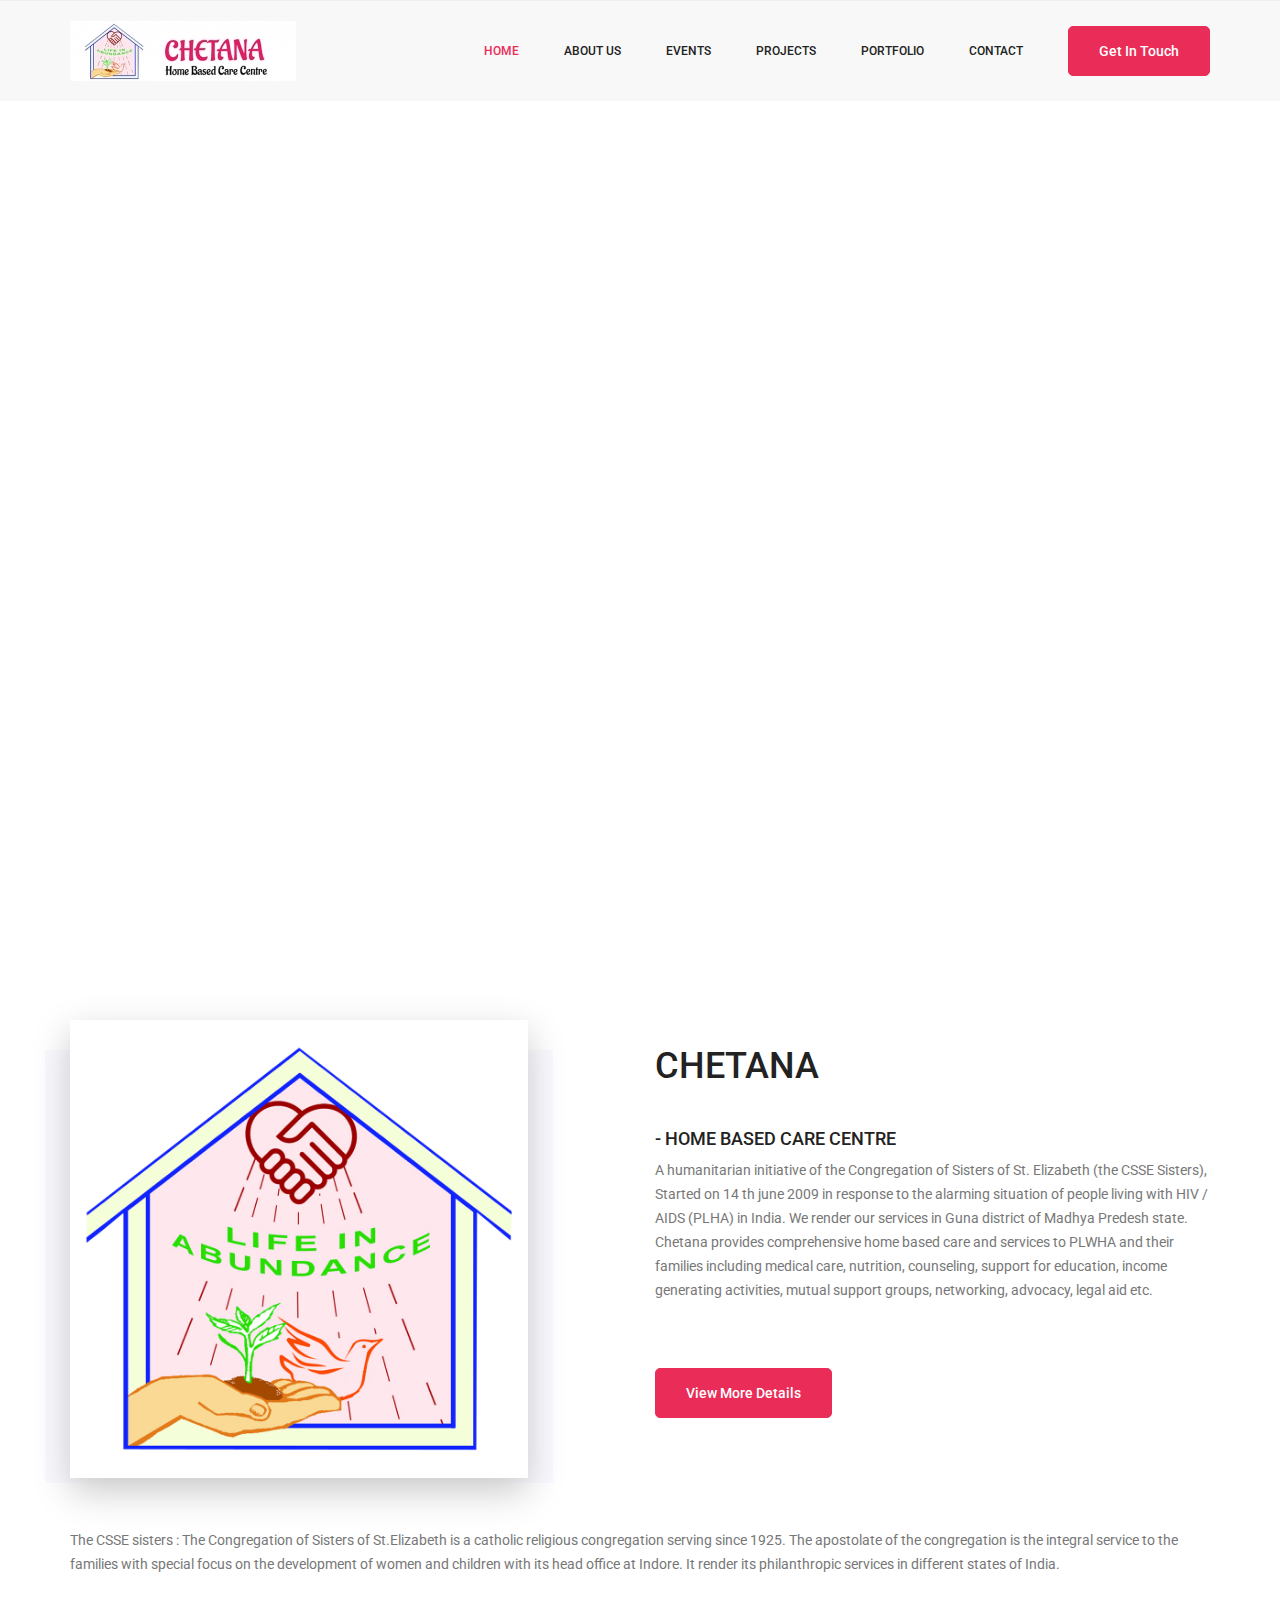
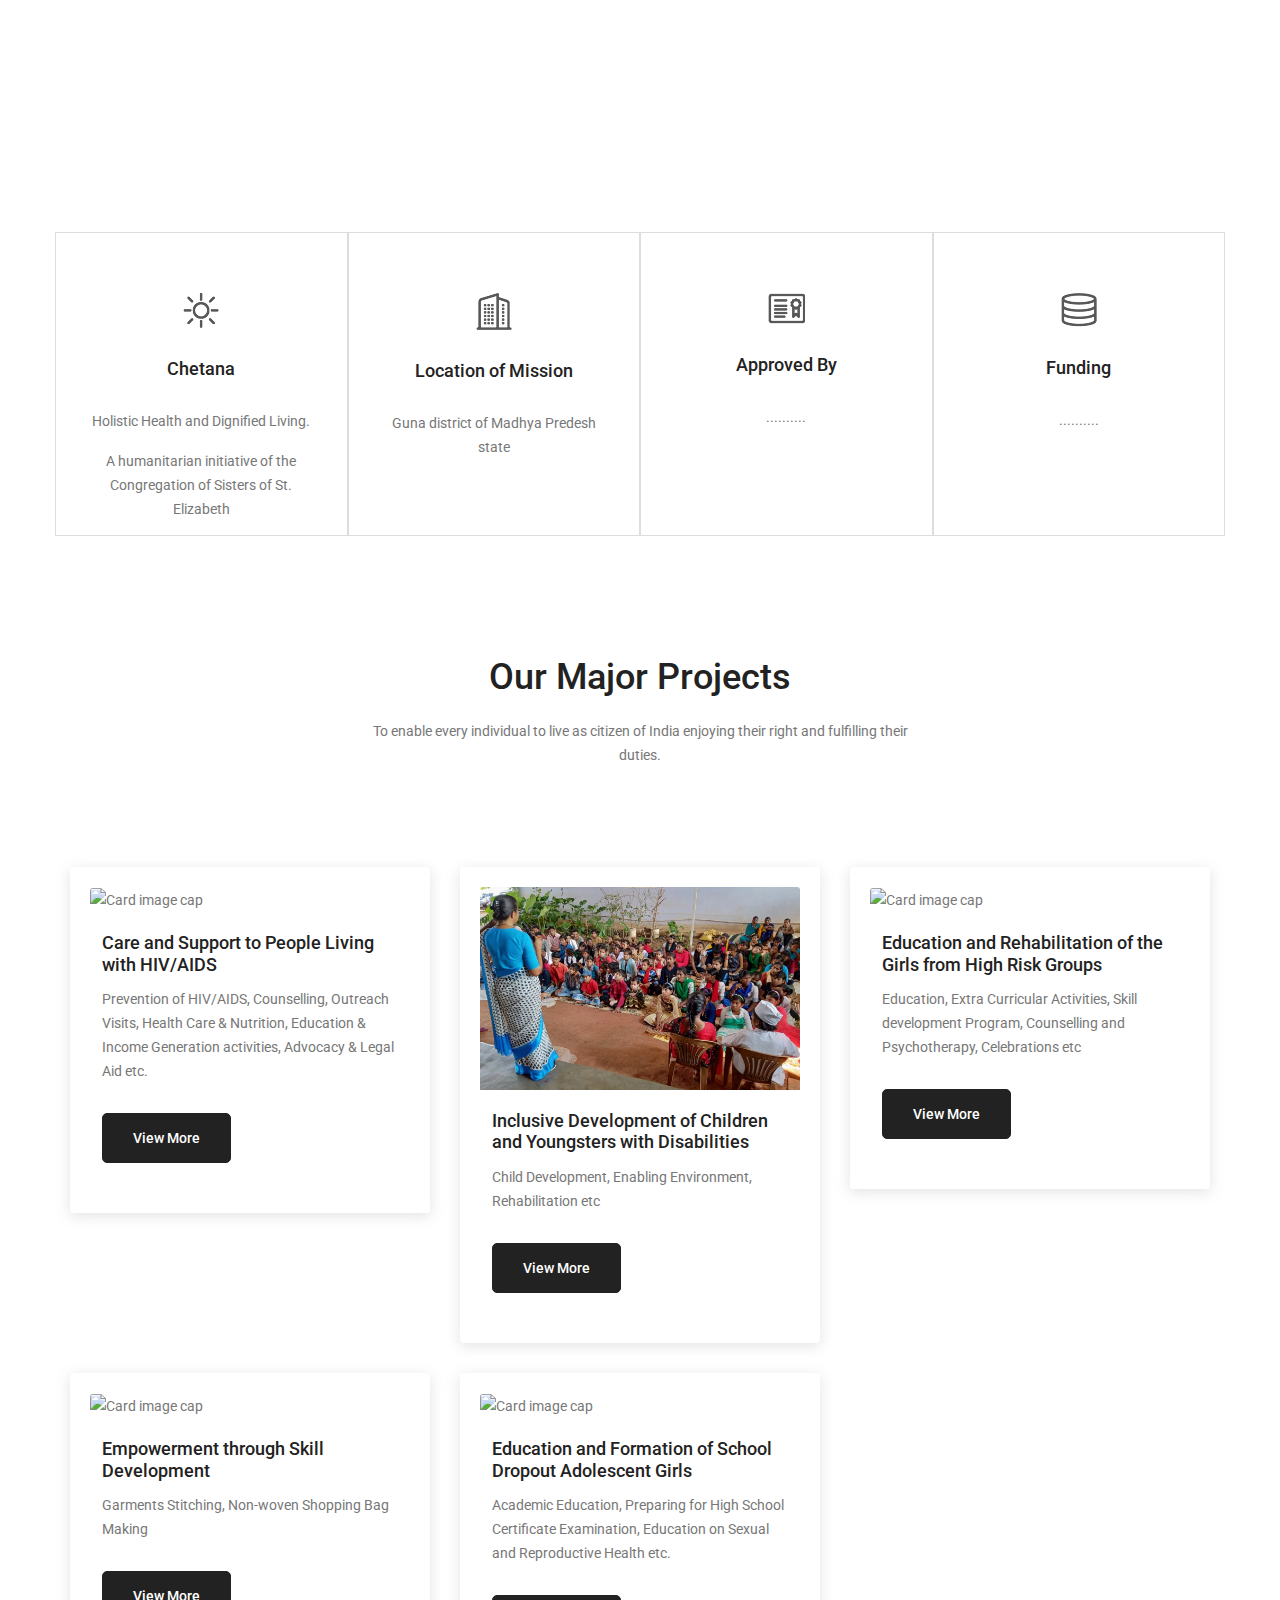
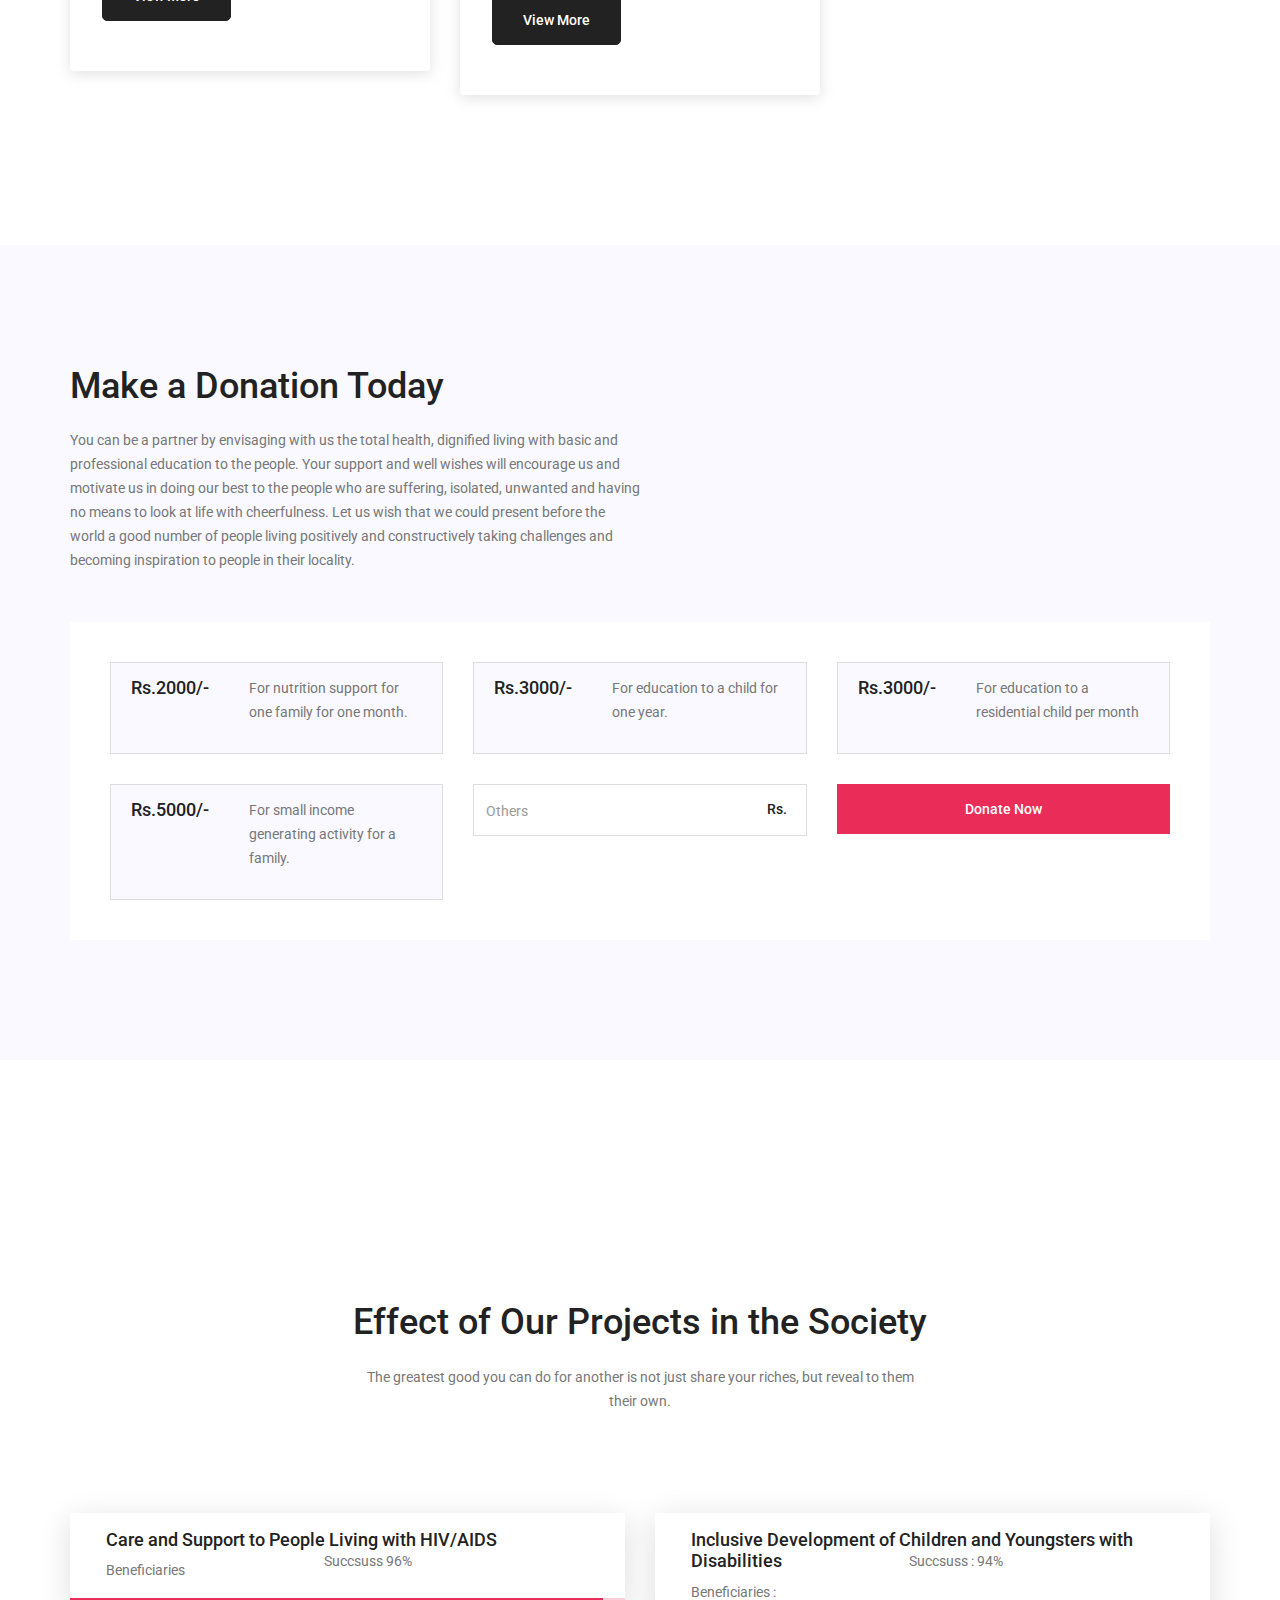
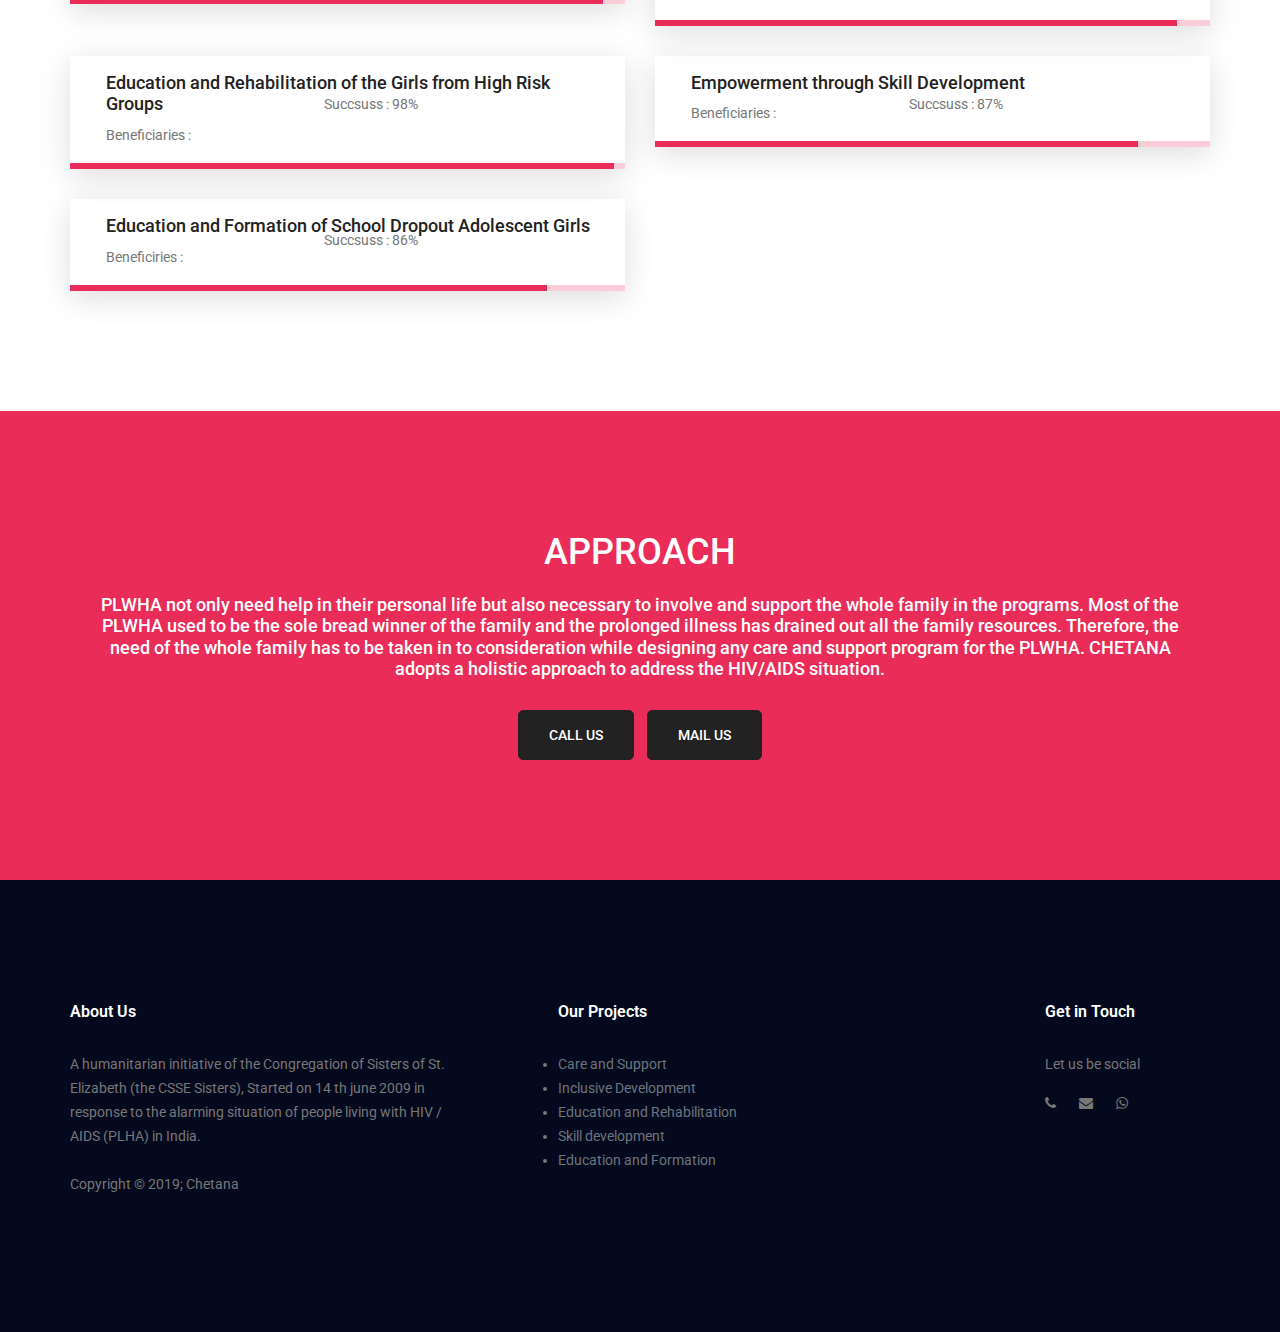
==== commit ad069bd6: "Update index.html" ====
--- a/index.html
+++ b/index.html
@@ -198,7 +198,7 @@
 					<div class="card">
 						<div class="card-body">
 							<figure>
-								<img class="card-img-top img-fluid" src="img/donation/d1.jpg" alt="Card image cap">
+								<img class="card-img-top img-fluid" src="img/chetana/52.jpg" alt="Card image cap">
 							</figure>
 							
 							<div class="card_inner_body">
@@ -217,7 +217,7 @@
 					<div class="card">
 						<div class="card-body">
 							<figure>
-								<img class="card-img-top img-fluid" src="img/donation/d2.jpg" alt="Card image cap">
+								<img class="card-img-top img-fluid" src="img/chetana/41.jpg" alt="Card image cap">
 							</figure>
 							
 							<div class="card_inner_body">
@@ -236,7 +236,7 @@
 					<div class="card">
 						<div class="card-body">
 							<figure>
-								<img class="card-img-top img-fluid" src="img/donation/d3.jpg" alt="Card image cap">
+								<img class="card-img-top img-fluid" src="img/chetana/53.png" alt="Card image cap">
 							</figure>
 							
 							<div class="card_inner_body">
@@ -257,7 +257,7 @@
 					<div class="card">
 						<div class="card-body">
 							<figure>
-								<img class="card-img-top img-fluid" src="img/donation/d1.jpg" alt="Card image cap">
+								<img class="card-img-top img-fluid" src="img/chetana/49.jpg" alt="Card image cap">
 							</figure>
 							
 							<div class="card_inner_body">
@@ -276,7 +276,7 @@
 					<div class="card">
 						<div class="card-body">
 							<figure>
-								<img class="card-img-top img-fluid" src="img/donation/d2.jpg" alt="Card image cap">
+								<img class="card-img-top img-fluid" src="img/chetana/11.jpg" alt="Card image cap">
 							</figure>
 							
 							<div class="card_inner_body">
@@ -310,17 +310,16 @@
 	
 	
 	
-
-	<!--================ Start Make Donation Area =================-->
+<!--================ Start Make Donation Area =================-->
 	<section class="make_donation section_gap">
 		<div class="container">
 			<div class="row justify-content-start section-title-wrap">
-				
+				<div class="col-lg-12">
 					<h1>Make a Donation Today</h1>
 					<p>
 						You can be a partner by envisaging with us the total health, dignified living with basic and professional education to the people. Your support and well wishes will encourage us and motivate us in doing our best to the people who are suffering, isolated, unwanted and having no means to look at life with cheerfulness. Let us wish that we could present before the world a good number of people living positively and constructively taking challenges and becoming inspiration to people in their locality.
 					</p>
-				
+				</div>
 			</div>
 
 			<div class="donate_now_wrapper">
@@ -334,9 +333,9 @@
 										<div class="label_text">
 											Rs.2000/-
 										</div>
-										<div class="label_text">
-											<p> For nutrition support for one family for one month.</p>
-										</div>
+										<ul>
+											<span class="fs-14">For nutrition support for one family for one month.</span>
+										</ul>
 									</label>
 								</div>
 							</div>
@@ -350,9 +349,9 @@
 										<div class="label_text">
 											Rs.3000/-
 										</div>
-										<div class="label_text">
-											Education to a child for one year.
-										</div>
+										<ul>
+											<span class="fs-14">For education to a child for one year.</span>
+										</ul>
 									</label>
 								</div>
 							</div>
@@ -366,7 +365,9 @@
 										<div class="label_text">
 											Rs.3000/-
 										</div>
-										<span class="fs-14">Education to a residential Child / Month</span>
+										<ul>
+											<span class="fs-14">For education to a residential child per month</span>
+										</ul>
 									</label>
 								</div>
 							</div>
@@ -380,9 +381,9 @@
 										<div class="label_text">
 											Rs.5000/-
 										</div>
-										<div class="label_text">
-											USD
-										</div>
+										<ul>
+											<span class="fs-14">For small income generating activity for a family.</span>
+										</ul>
 									</label>
 								</div>
 							</div>
@@ -392,7 +393,7 @@
 							<div class="donate_box">
 								<div class="form-group">
 									<input type="text" placeholder="Others" onfocus="this.placeholder = ''" onblur="this.placeholder = 'Others'" class="form-control">
-									<span class="fs-14">USD</span>
+									<span class="fs-14">Rs.</span>
 								</div>
 							</div>
 						</div>
@@ -408,6 +409,7 @@
 		</div>
 	</section>
 	<!--================ End Make Donation Area =================-->
+
 
 	<!--================ Start Clients Logo Area =================-->
 	<section class="clients_logo_area section_gap">
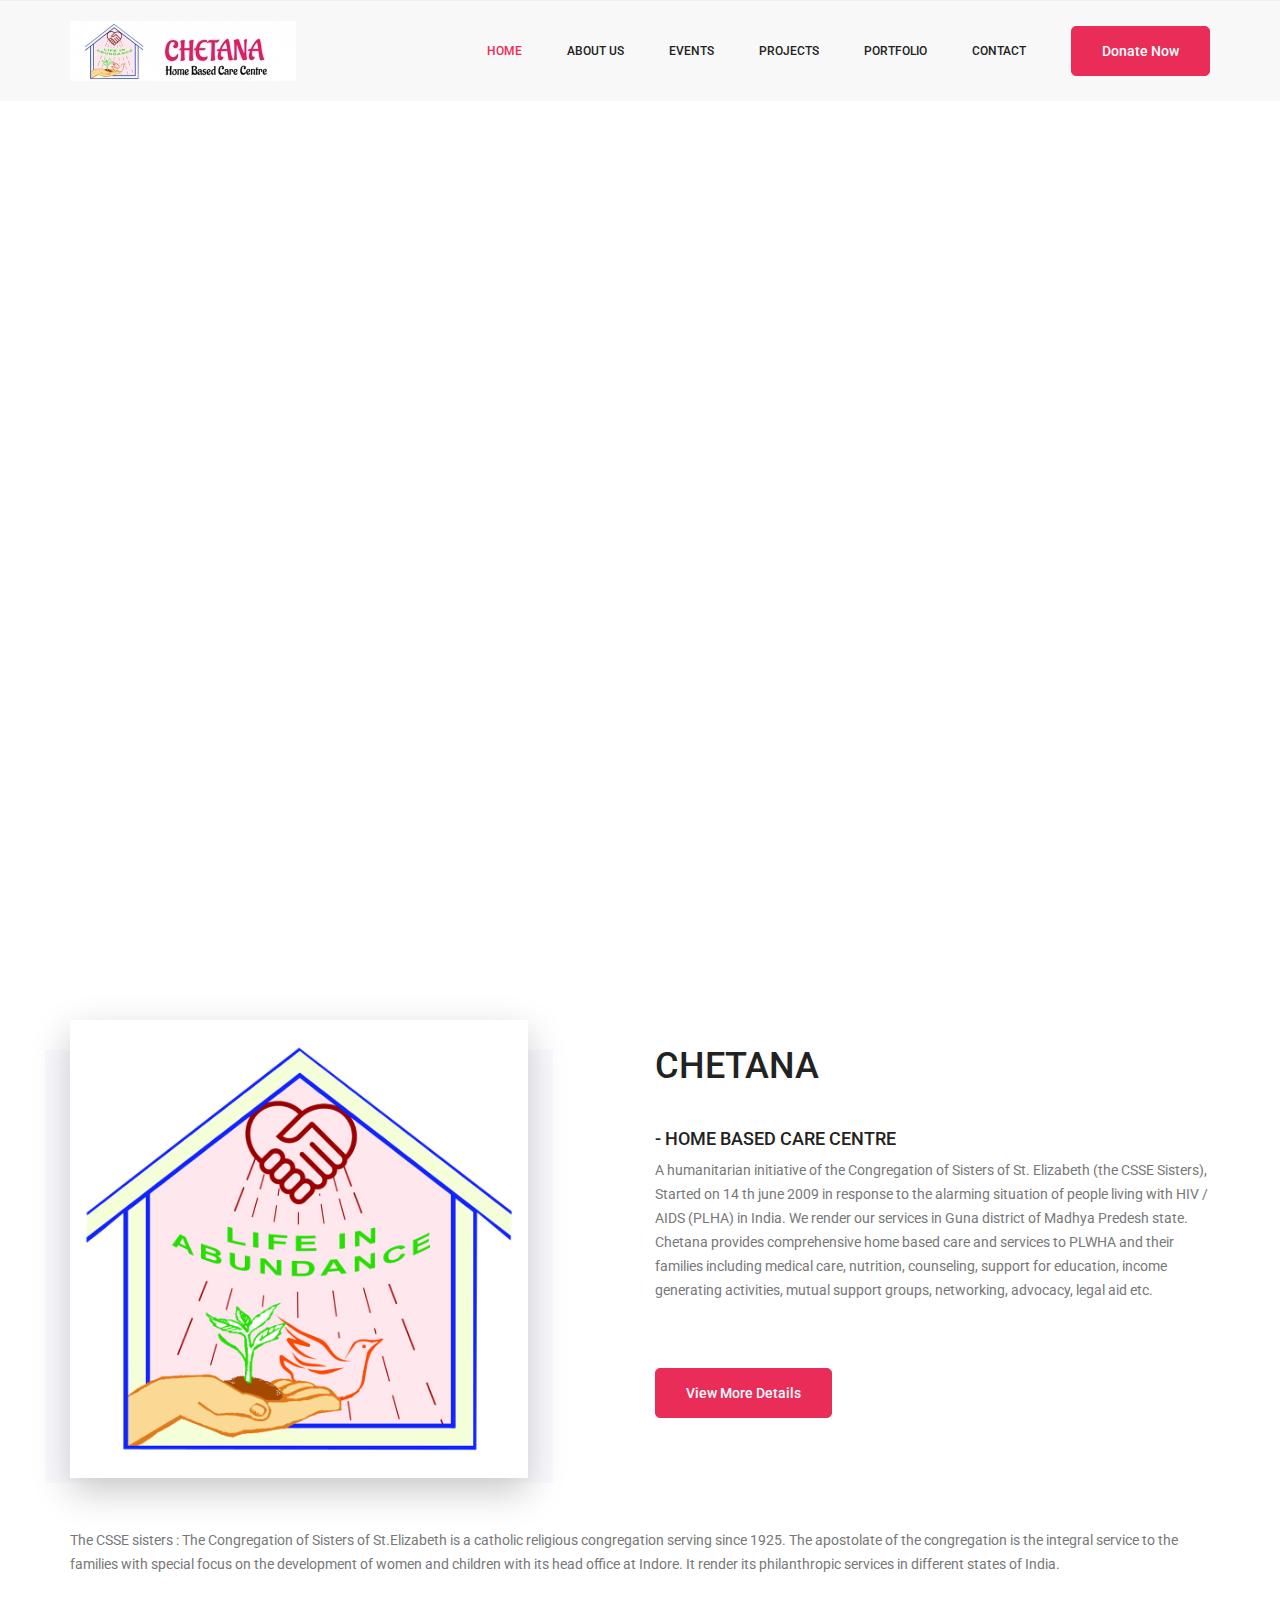
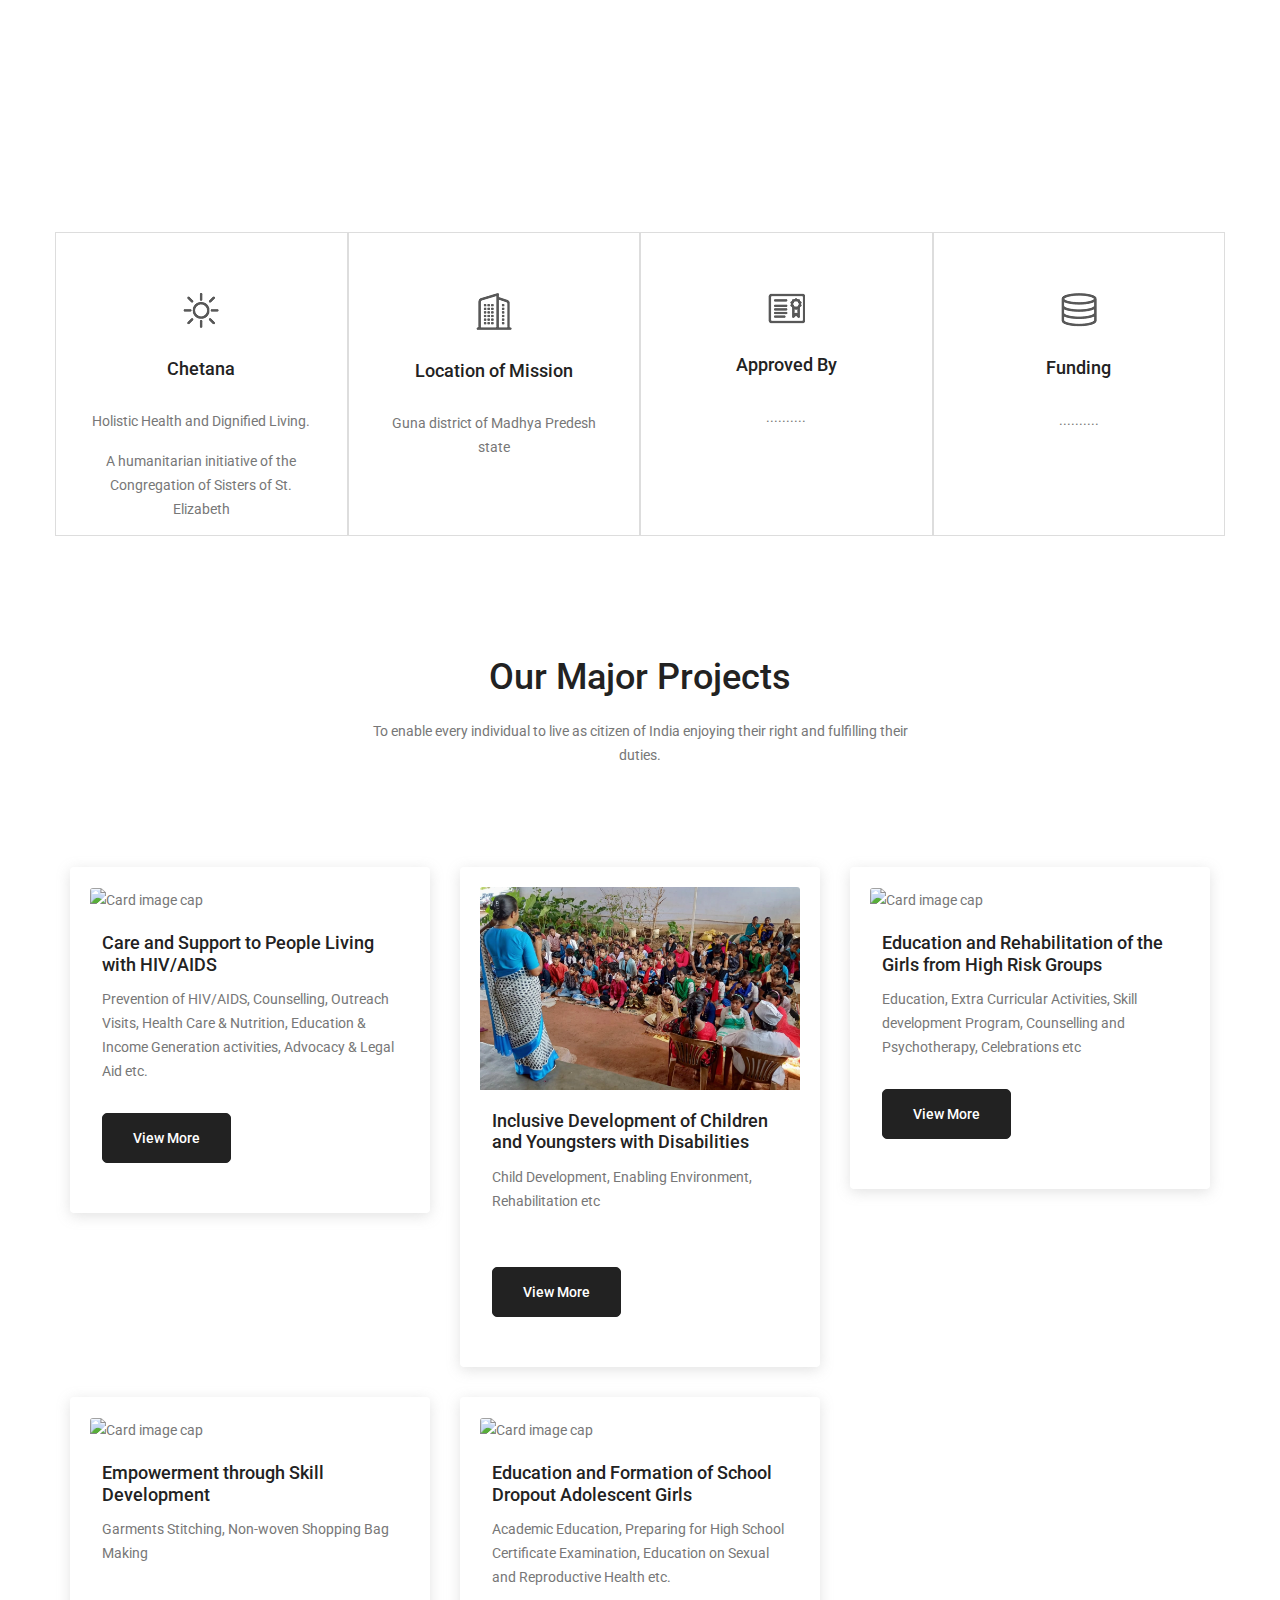
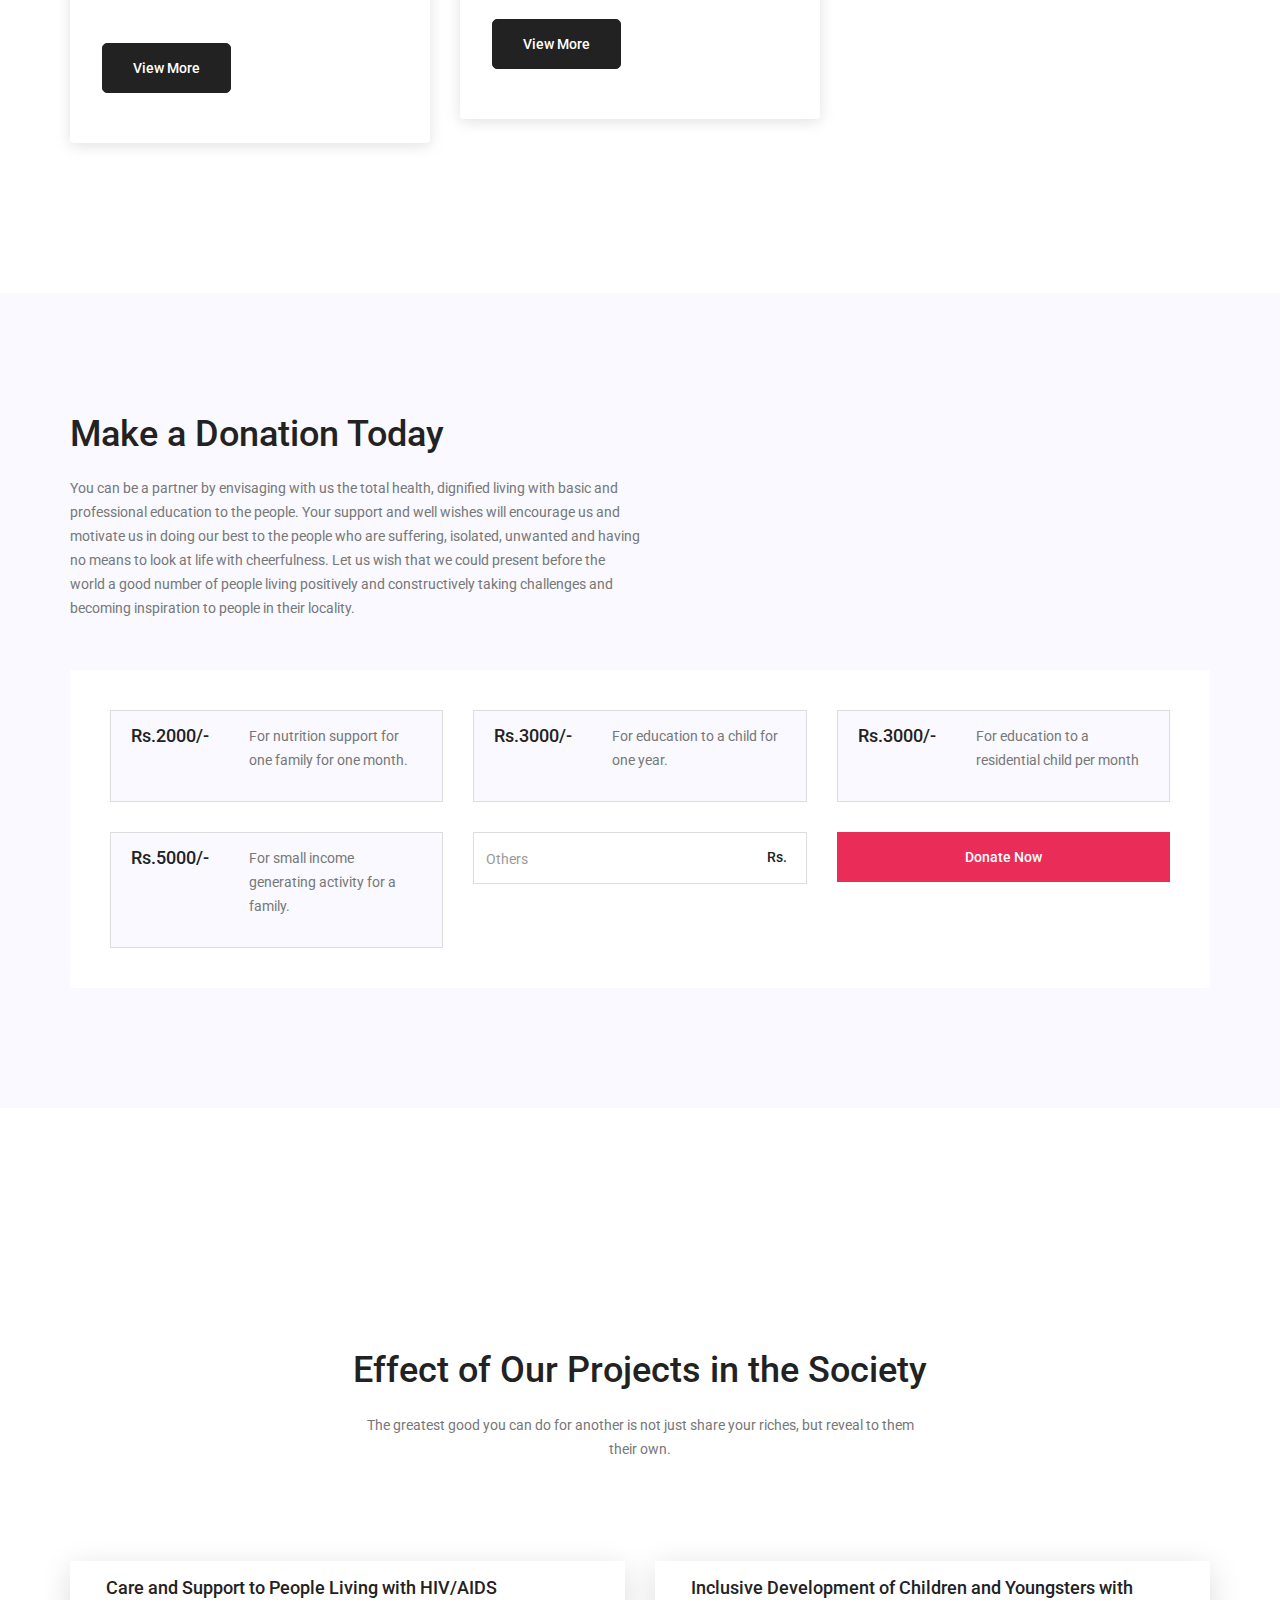
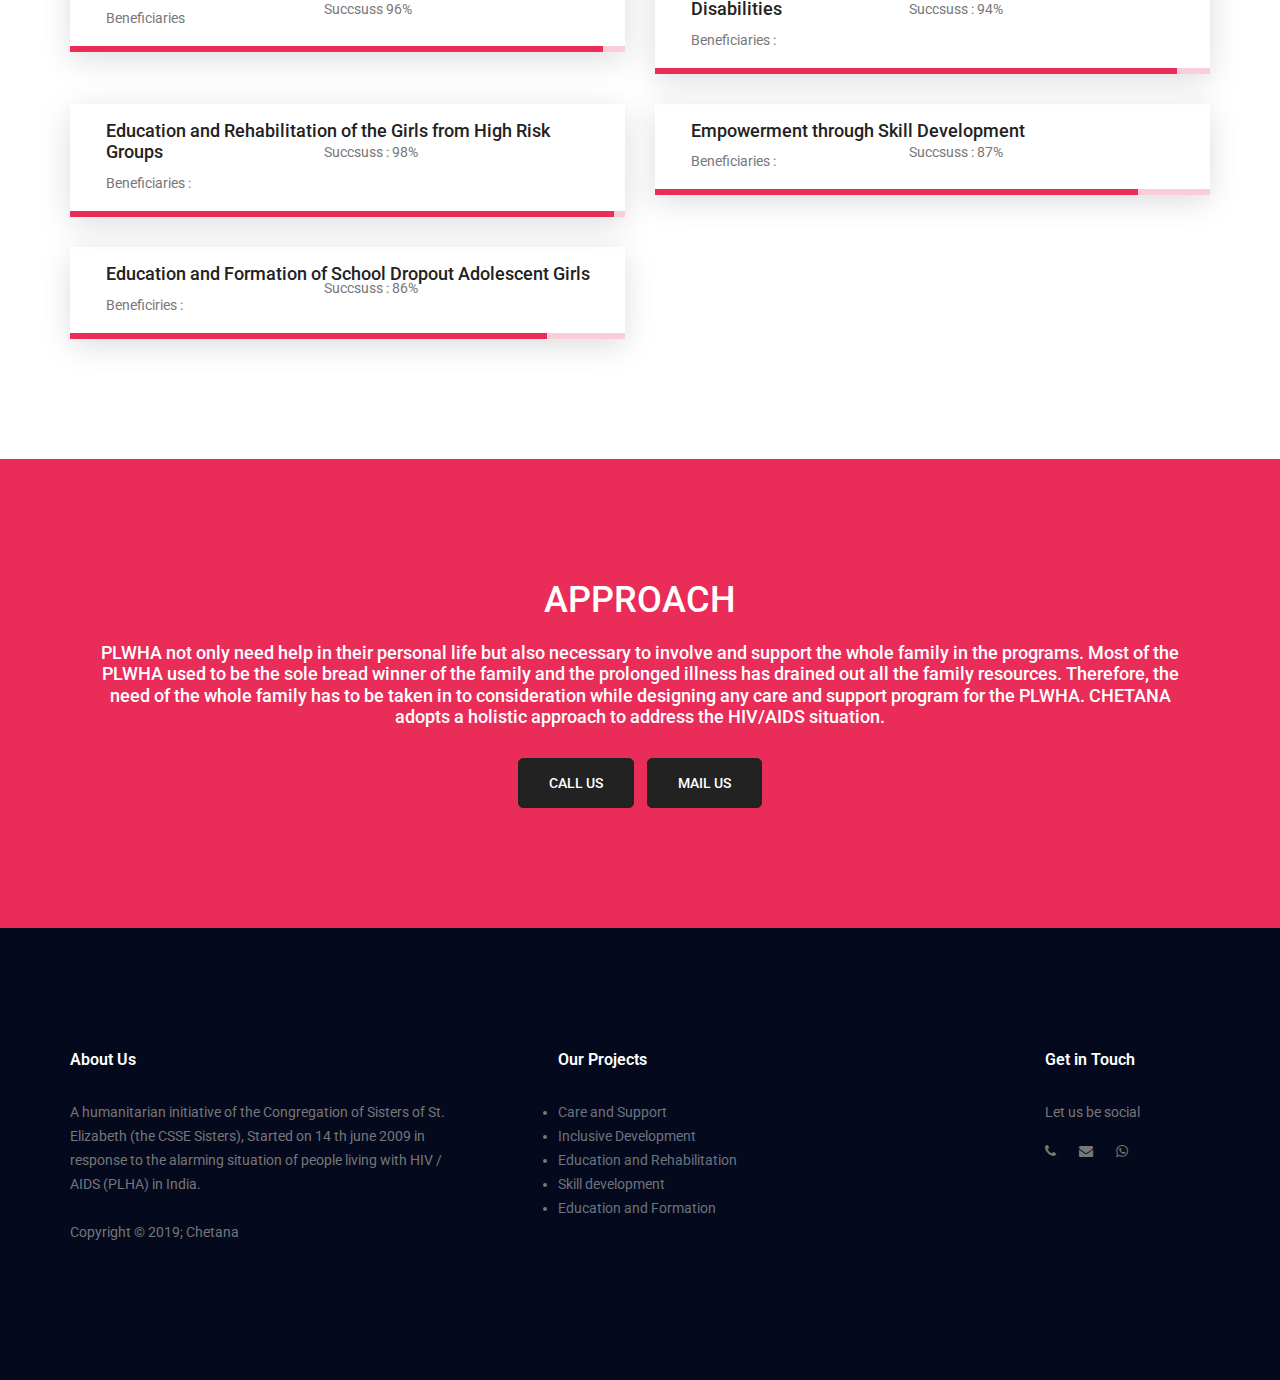
==== commit ac170805: "Update index.html" ====
--- a/index.html
+++ b/index.html
@@ -80,7 +80,7 @@
 										<a class="nav-link" href="contact.html">Contact</a>
 									</li>
 									<li class="nav-item">
-										<a class="main_btn" href="https://mail.google.com/mail/u/0/#inbox?compose=GTvVlcRwPxNtxpBFTHNcwwHHCzhjWhGSPmxNlHPHXwjPZkJdcCmKRbksMxdnGbtwwKLlNbVszBpDr">Get in Touch</a>
+										<a class="main_btn" href="donation.html">Donate Now</a>
 									</li>
 								</ul>
 							</div>
@@ -226,6 +226,7 @@
 								<p class="card-text">
 									Child Development, Enabling Environment, Rehabilitation etc
 								</p>
+								<br>
 								<a href="project2.html" class="main_btn2">View more</a>
 							</div>
 						</div>
@@ -266,6 +267,8 @@
 								<p class="card-text">
 									Garments Stitching, Non-woven Shopping Bag Making
 								</p>
+								<br>
+								<br>
 								<a href="project4.html" class="main_btn2">View more</a>
 							</div>
 						</div>
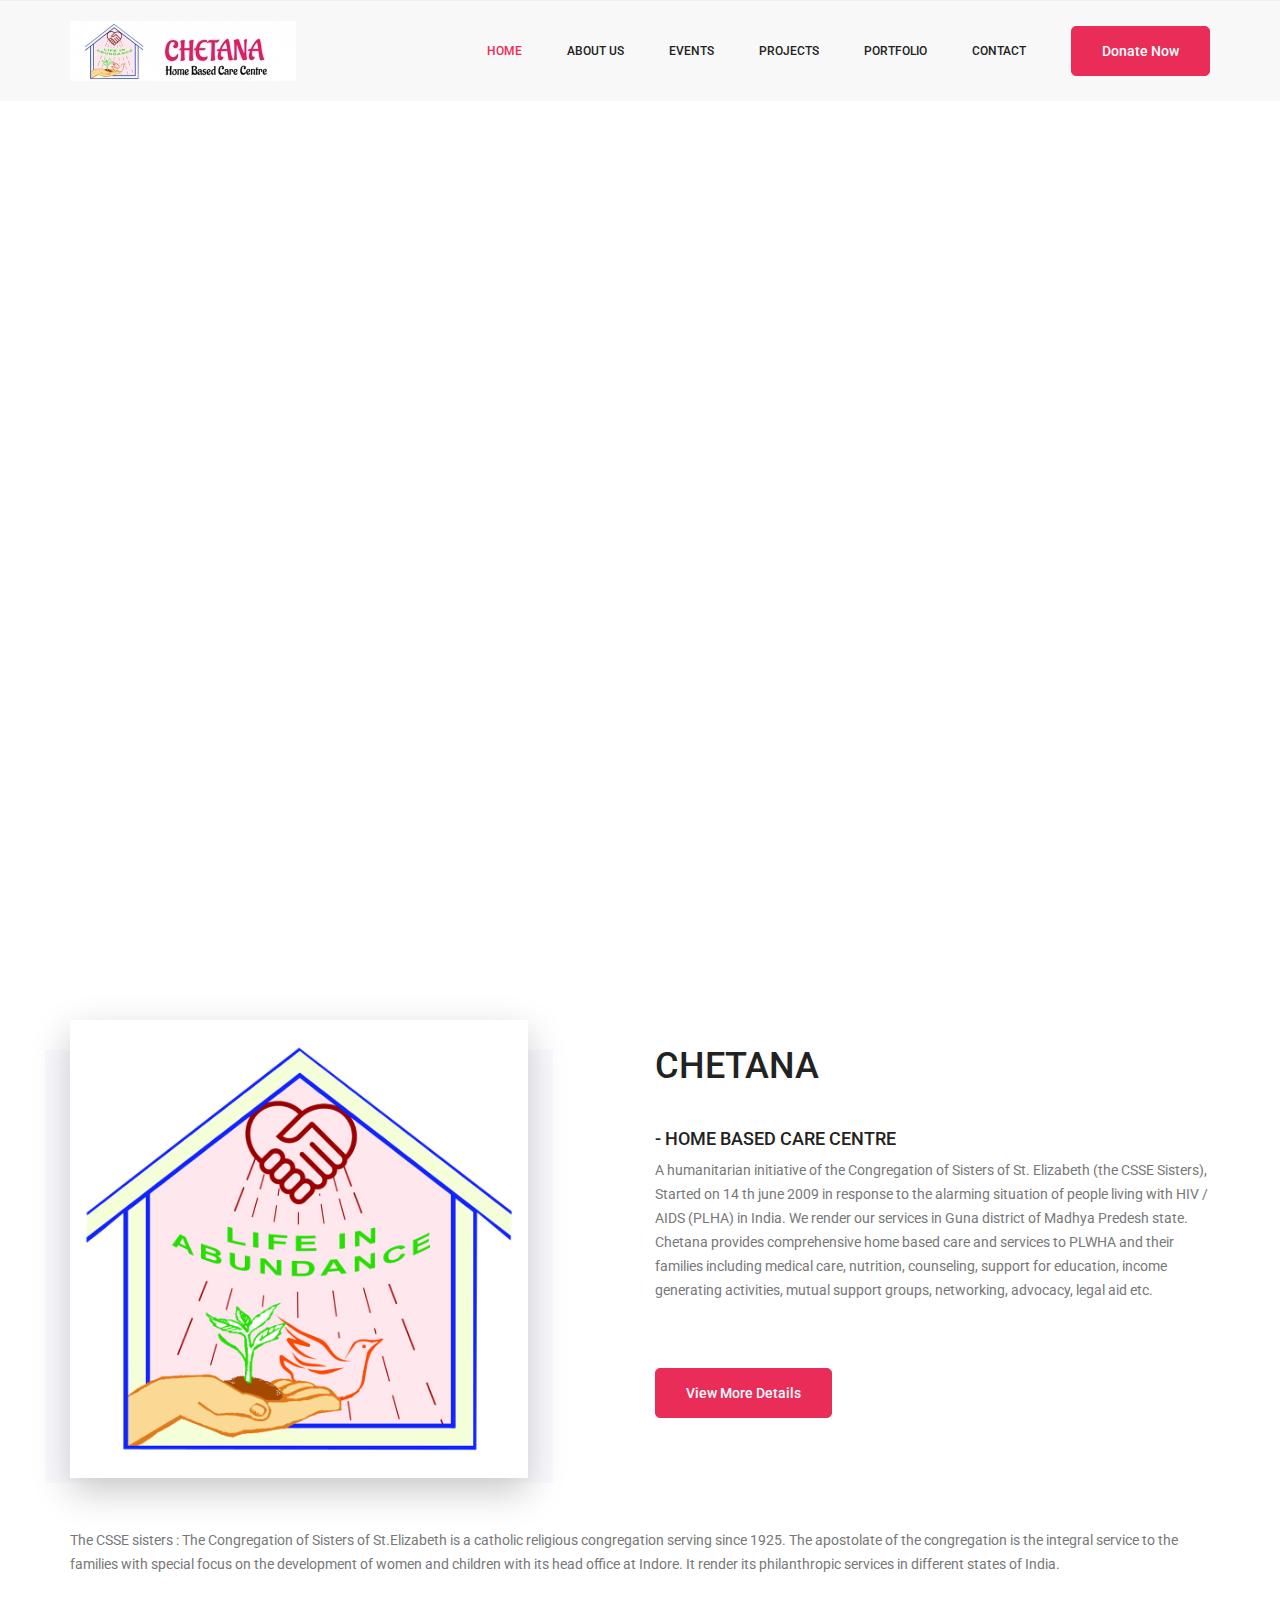
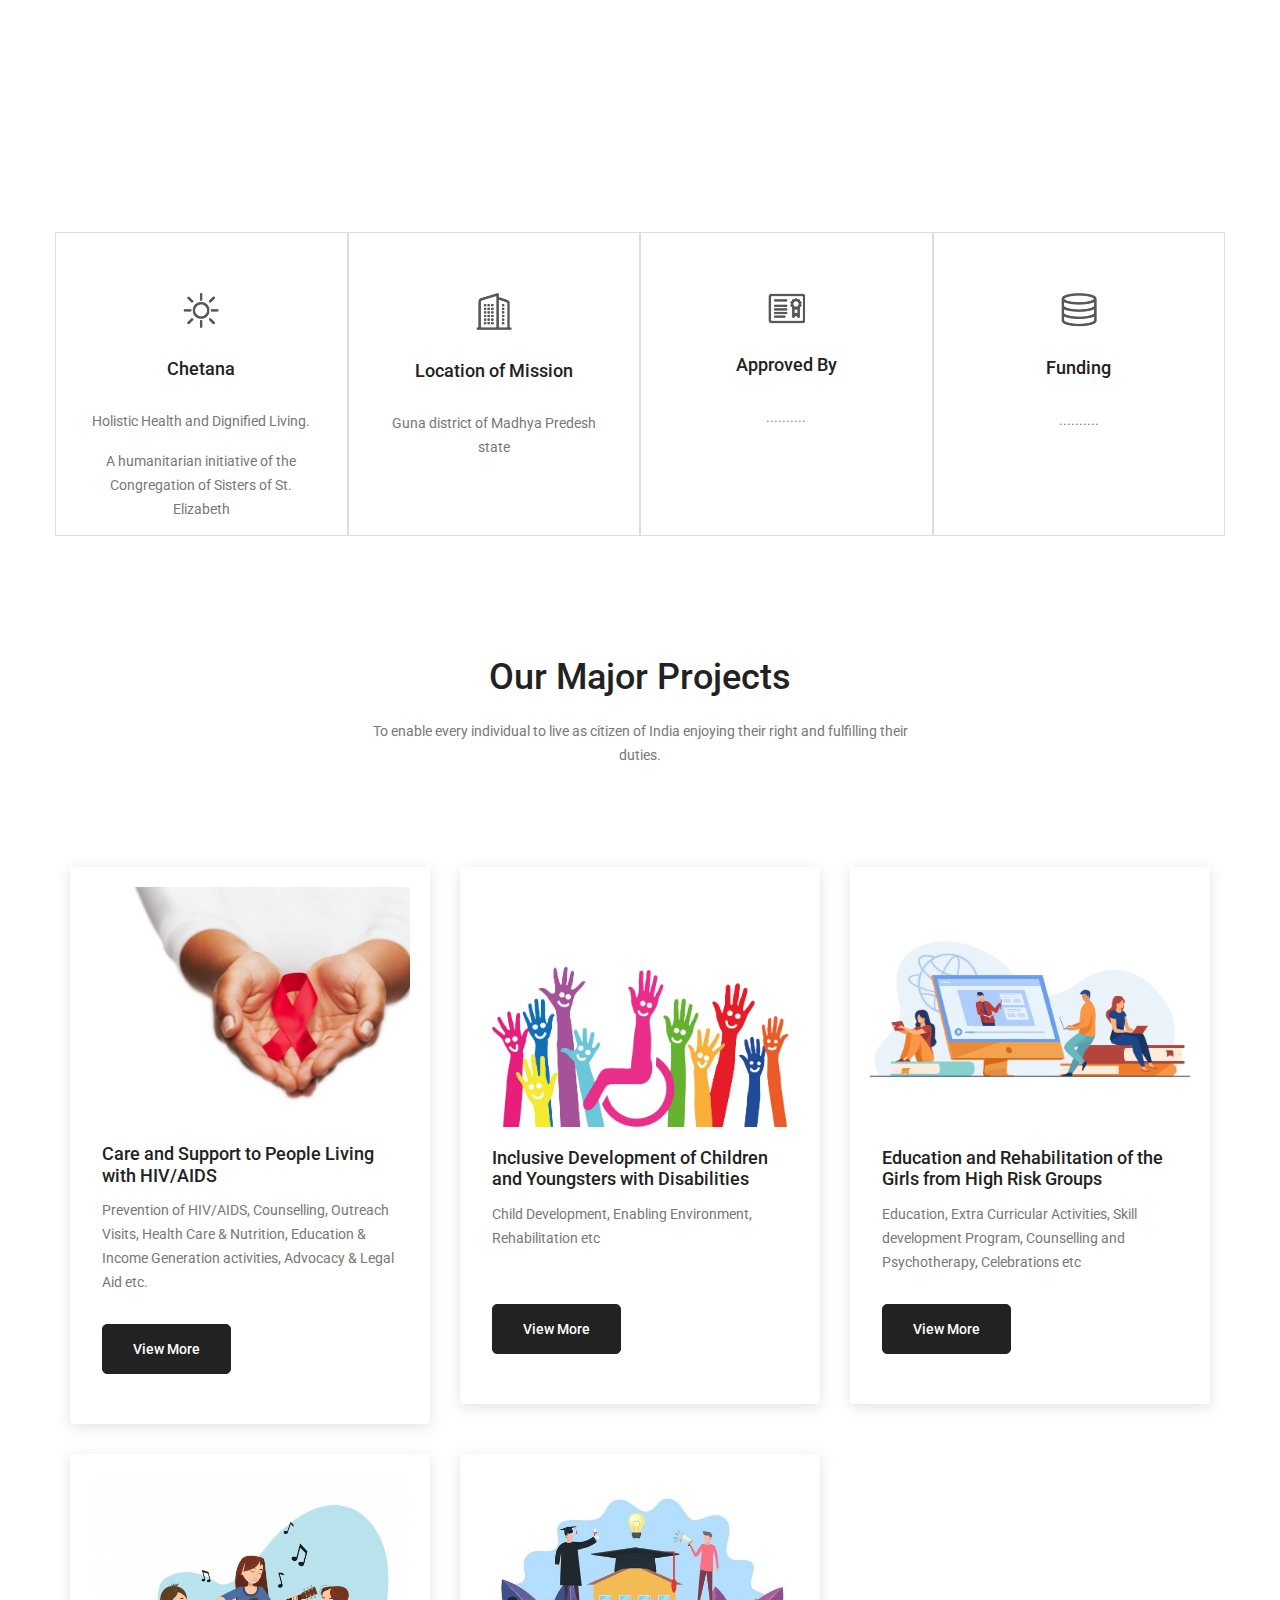
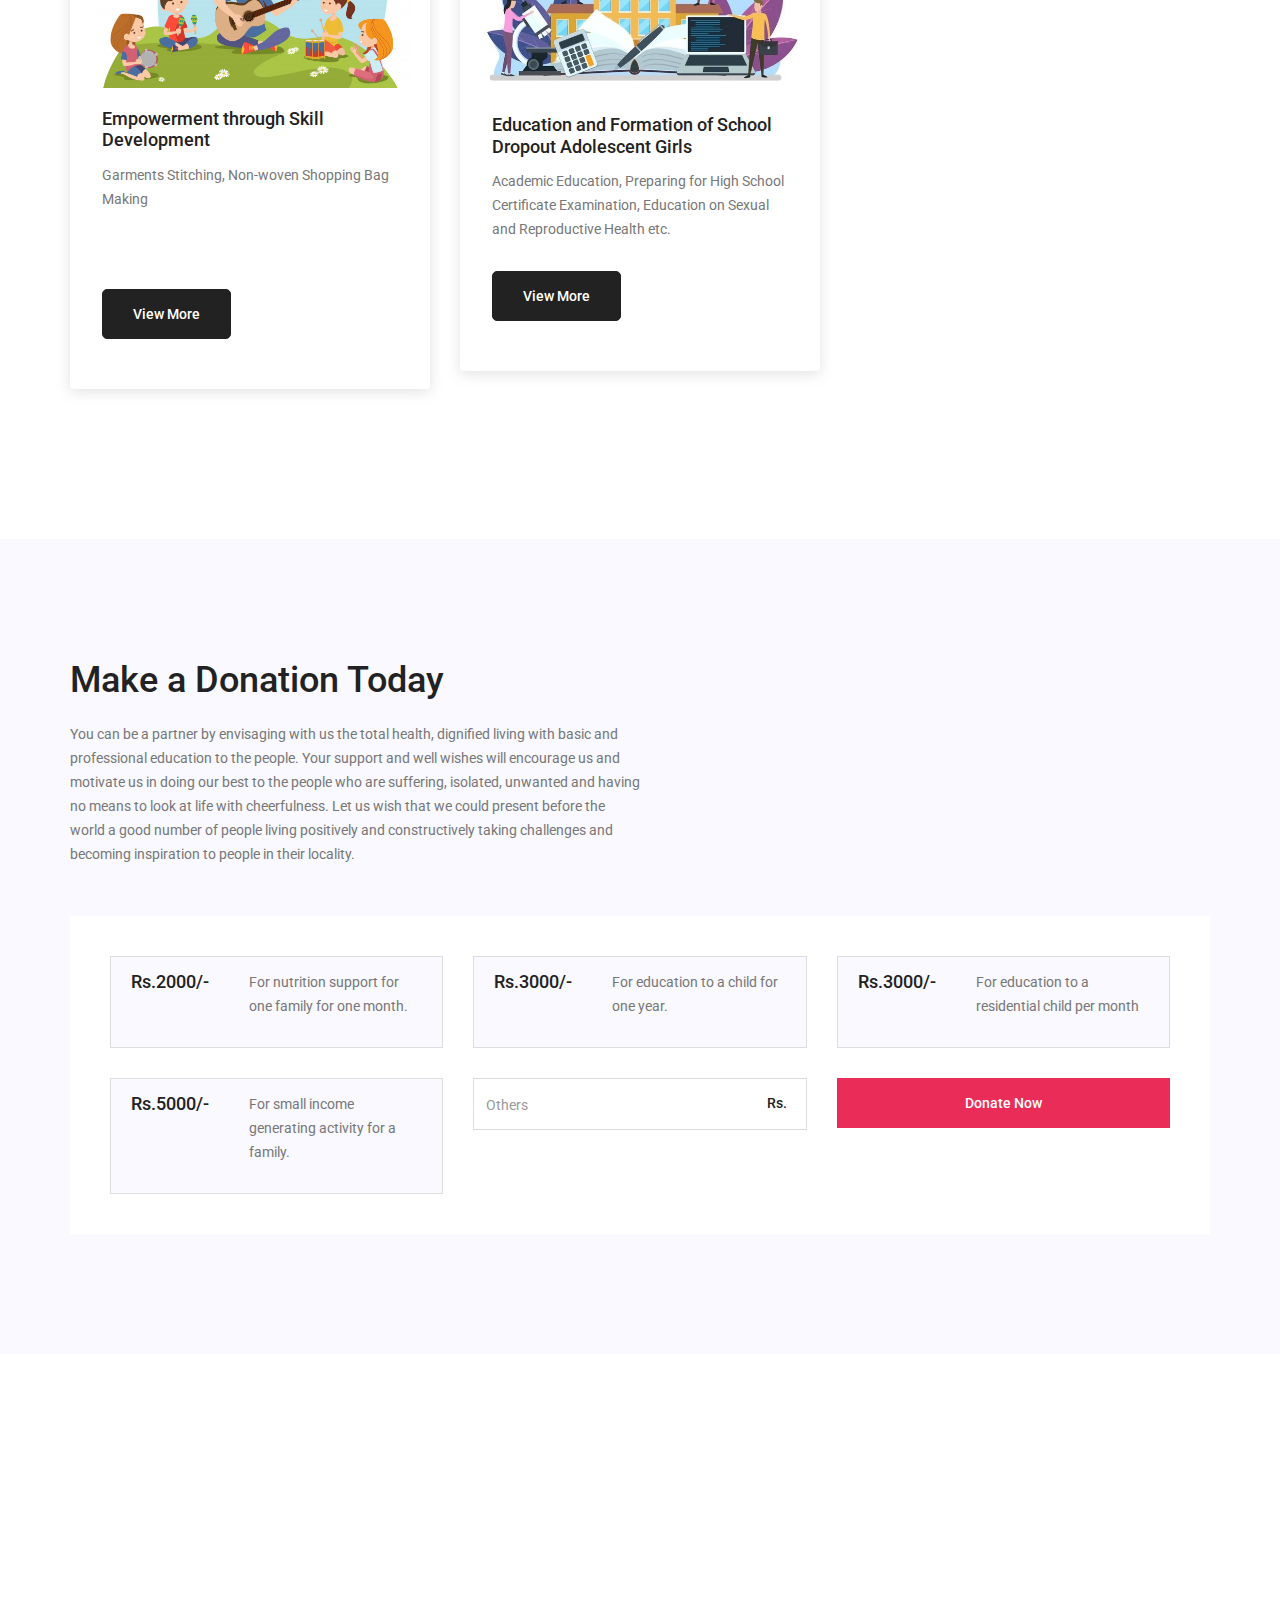
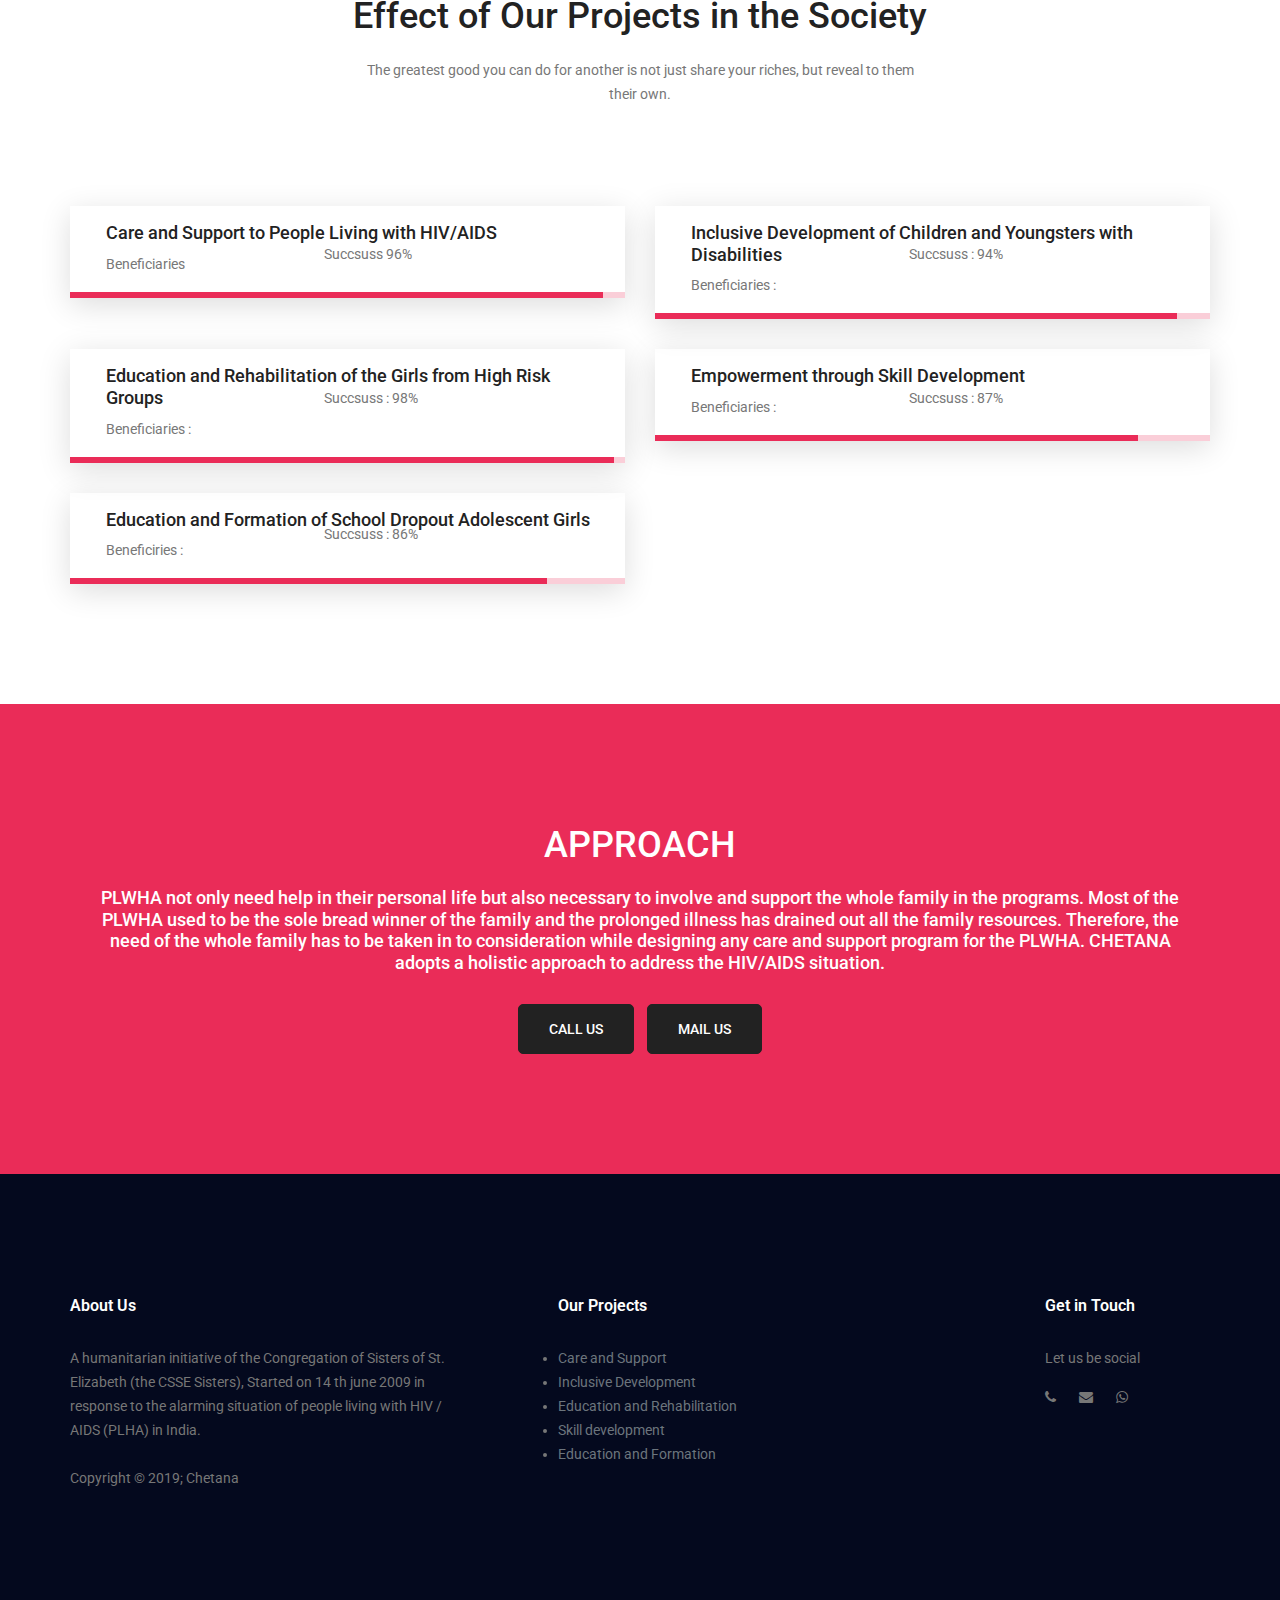
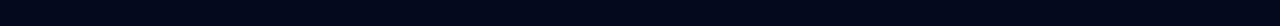
==== commit 34bce147: "Update index.html" ====
--- a/index.html
+++ b/index.html
@@ -117,7 +117,7 @@
 						<h1>CHETANA</h1>
 						<h4> - HOME BASED CARE CENTRE </h4>
 						<p> A humanitarian initiative of the Congregation of Sisters of St. Elizabeth (the CSSE Sisters), Started on 14 th june 2009 in response to the alarming situation of people living with HIV / AIDS (PLHA) in India. We render our services in Guna district of Madhya Predesh state. Chetana provides comprehensive home based care and services to PLWHA and their families including medical care, nutrition, counseling, support for education, income generating activities, mutual support groups, networking, advocacy, legal aid etc.</p>
-						<a href="#" class="main_btn">view more details</a>
+						<a href="about.html" class="main_btn">view more details</a>
 					</div>
 				</div>
 			</div>
@@ -198,7 +198,7 @@
 					<div class="card">
 						<div class="card-body">
 							<figure>
-								<img class="card-img-top img-fluid" src="img/chetana/52.jpg" alt="Card image cap">
+								<img class="card-img-top img-fluid" src="img/chetana/aids.jpg" alt="Card image cap">
 							</figure>
 							
 							<div class="card_inner_body">
@@ -217,7 +217,7 @@
 					<div class="card">
 						<div class="card-body">
 							<figure>
-								<img class="card-img-top img-fluid" src="img/chetana/41.jpg" alt="Card image cap">
+								<img class="card-img-top img-fluid" src="img/chetana/Inclusive Development.jpeg" alt="Card image cap">
 							</figure>
 							
 							<div class="card_inner_body">
@@ -237,7 +237,7 @@
 					<div class="card">
 						<div class="card-body">
 							<figure>
-								<img class="card-img-top img-fluid" src="img/chetana/53.png" alt="Card image cap">
+								<img class="card-img-top img-fluid" src="img/chetana/education.jpg" alt="Card image cap">
 							</figure>
 							
 							<div class="card_inner_body">
@@ -258,7 +258,7 @@
 					<div class="card">
 						<div class="card-body">
 							<figure>
-								<img class="card-img-top img-fluid" src="img/chetana/49.jpg" alt="Card image cap">
+								<img class="card-img-top img-fluid" src="img/chetana/skill development.jpg" alt="Card image cap">
 							</figure>
 							
 							<div class="card_inner_body">
@@ -279,7 +279,7 @@
 					<div class="card">
 						<div class="card-body">
 							<figure>
-								<img class="card-img-top img-fluid" src="img/chetana/11.jpg" alt="Card image cap">
+								<img class="card-img-top img-fluid" src="img/chetana/education1.jpg" alt="Card image cap">
 							</figure>
 							
 							<div class="card_inner_body">
